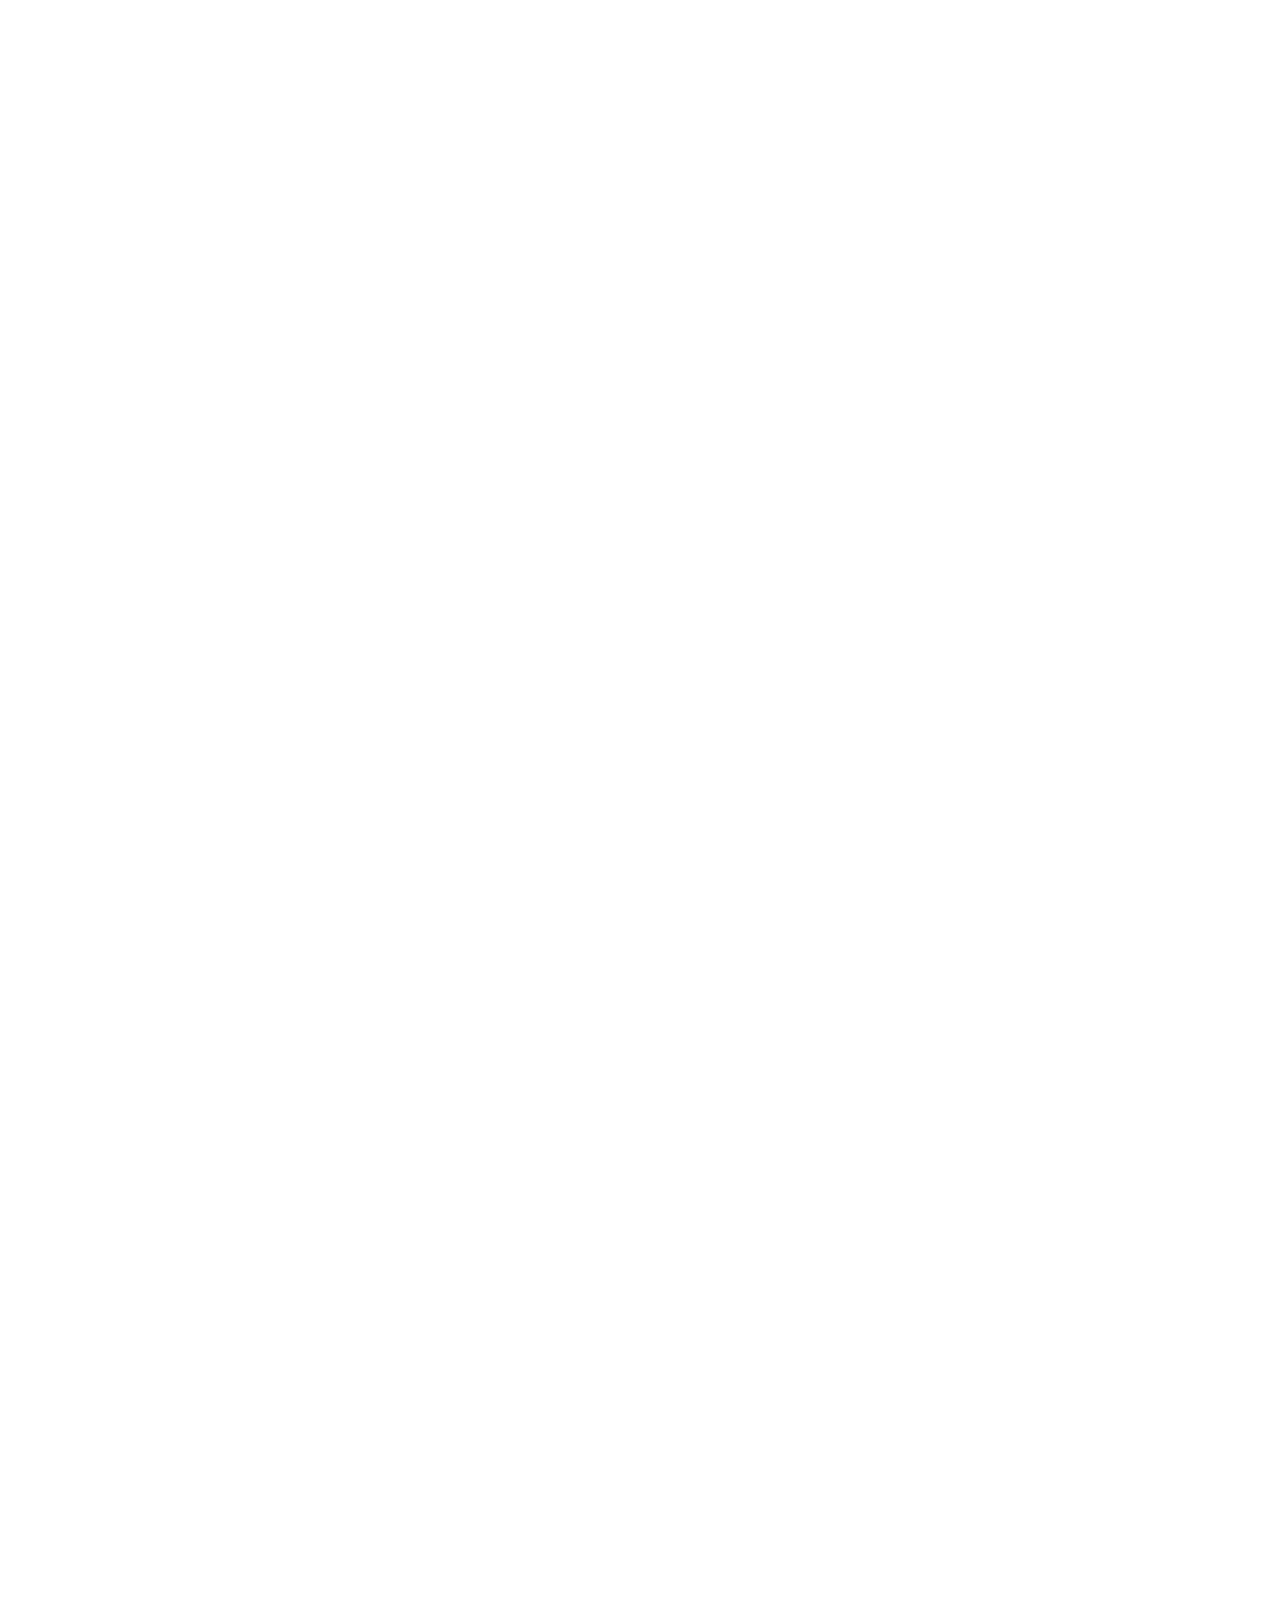
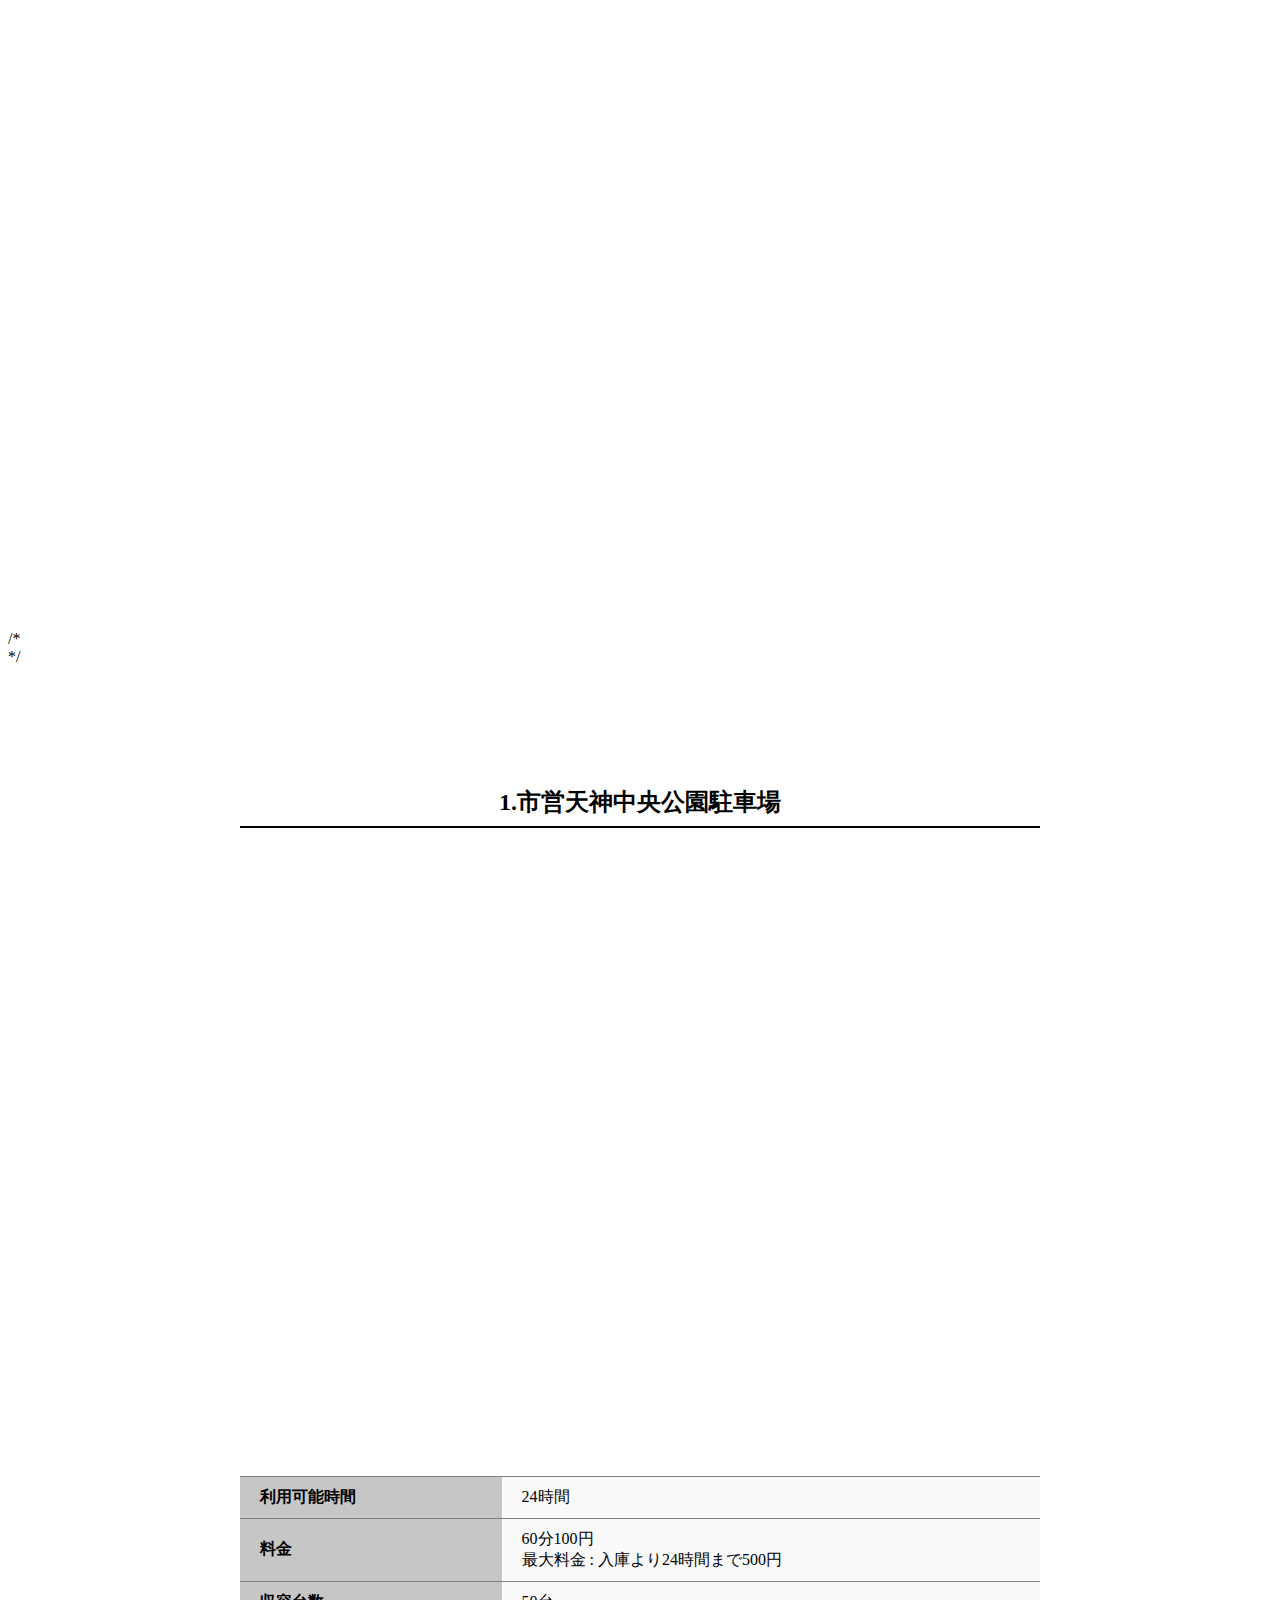
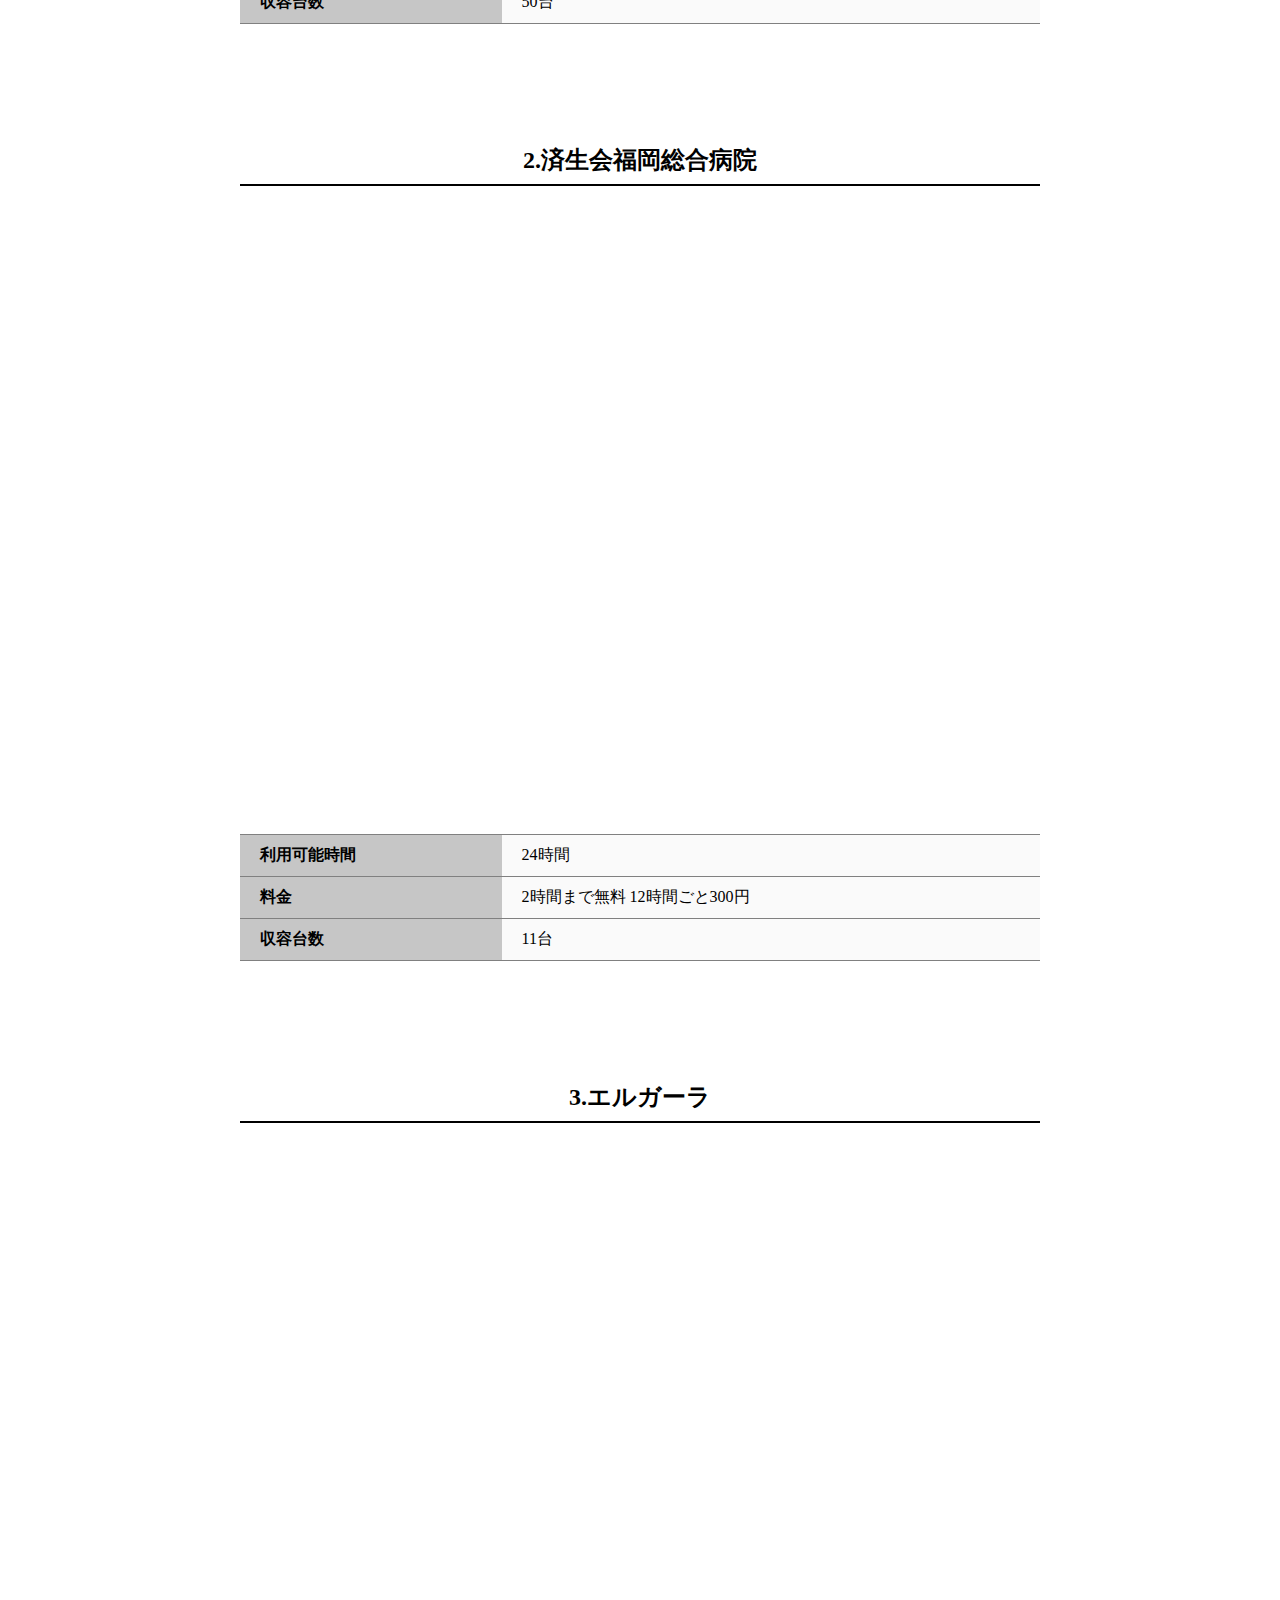
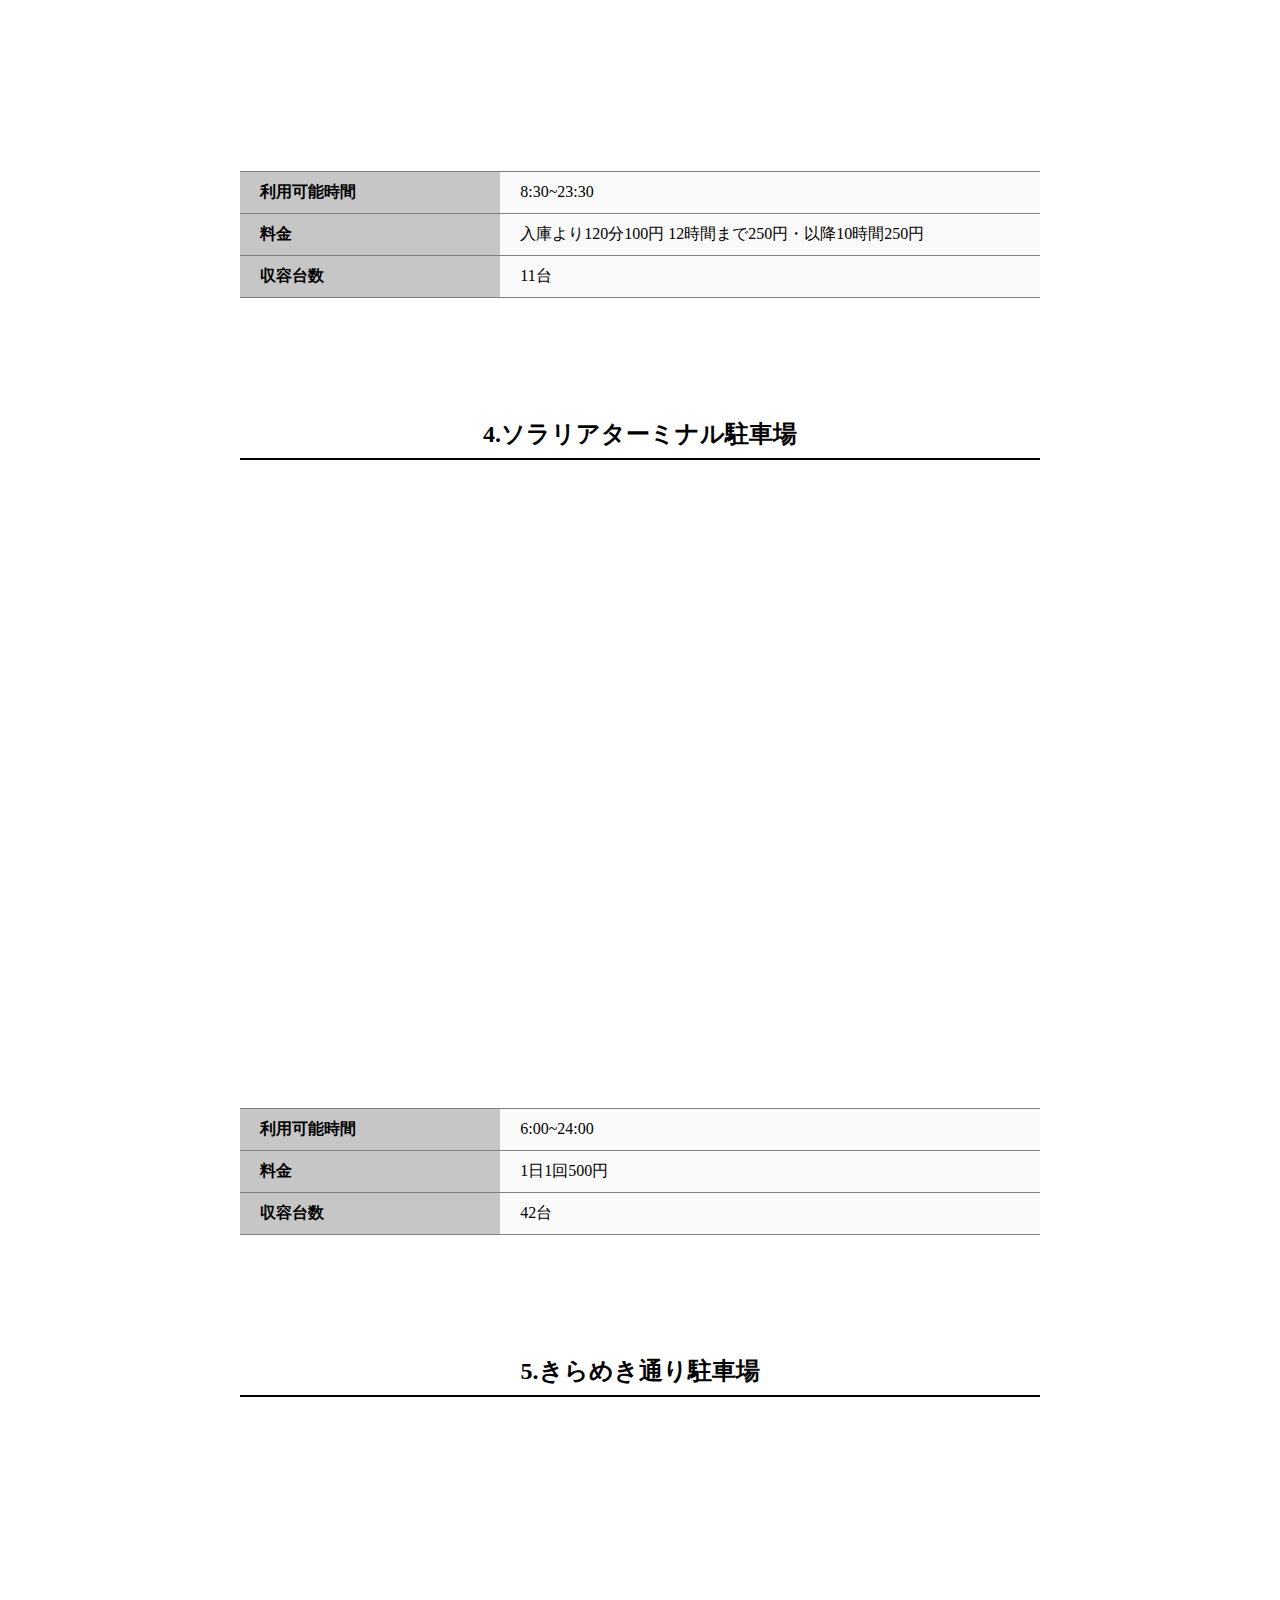
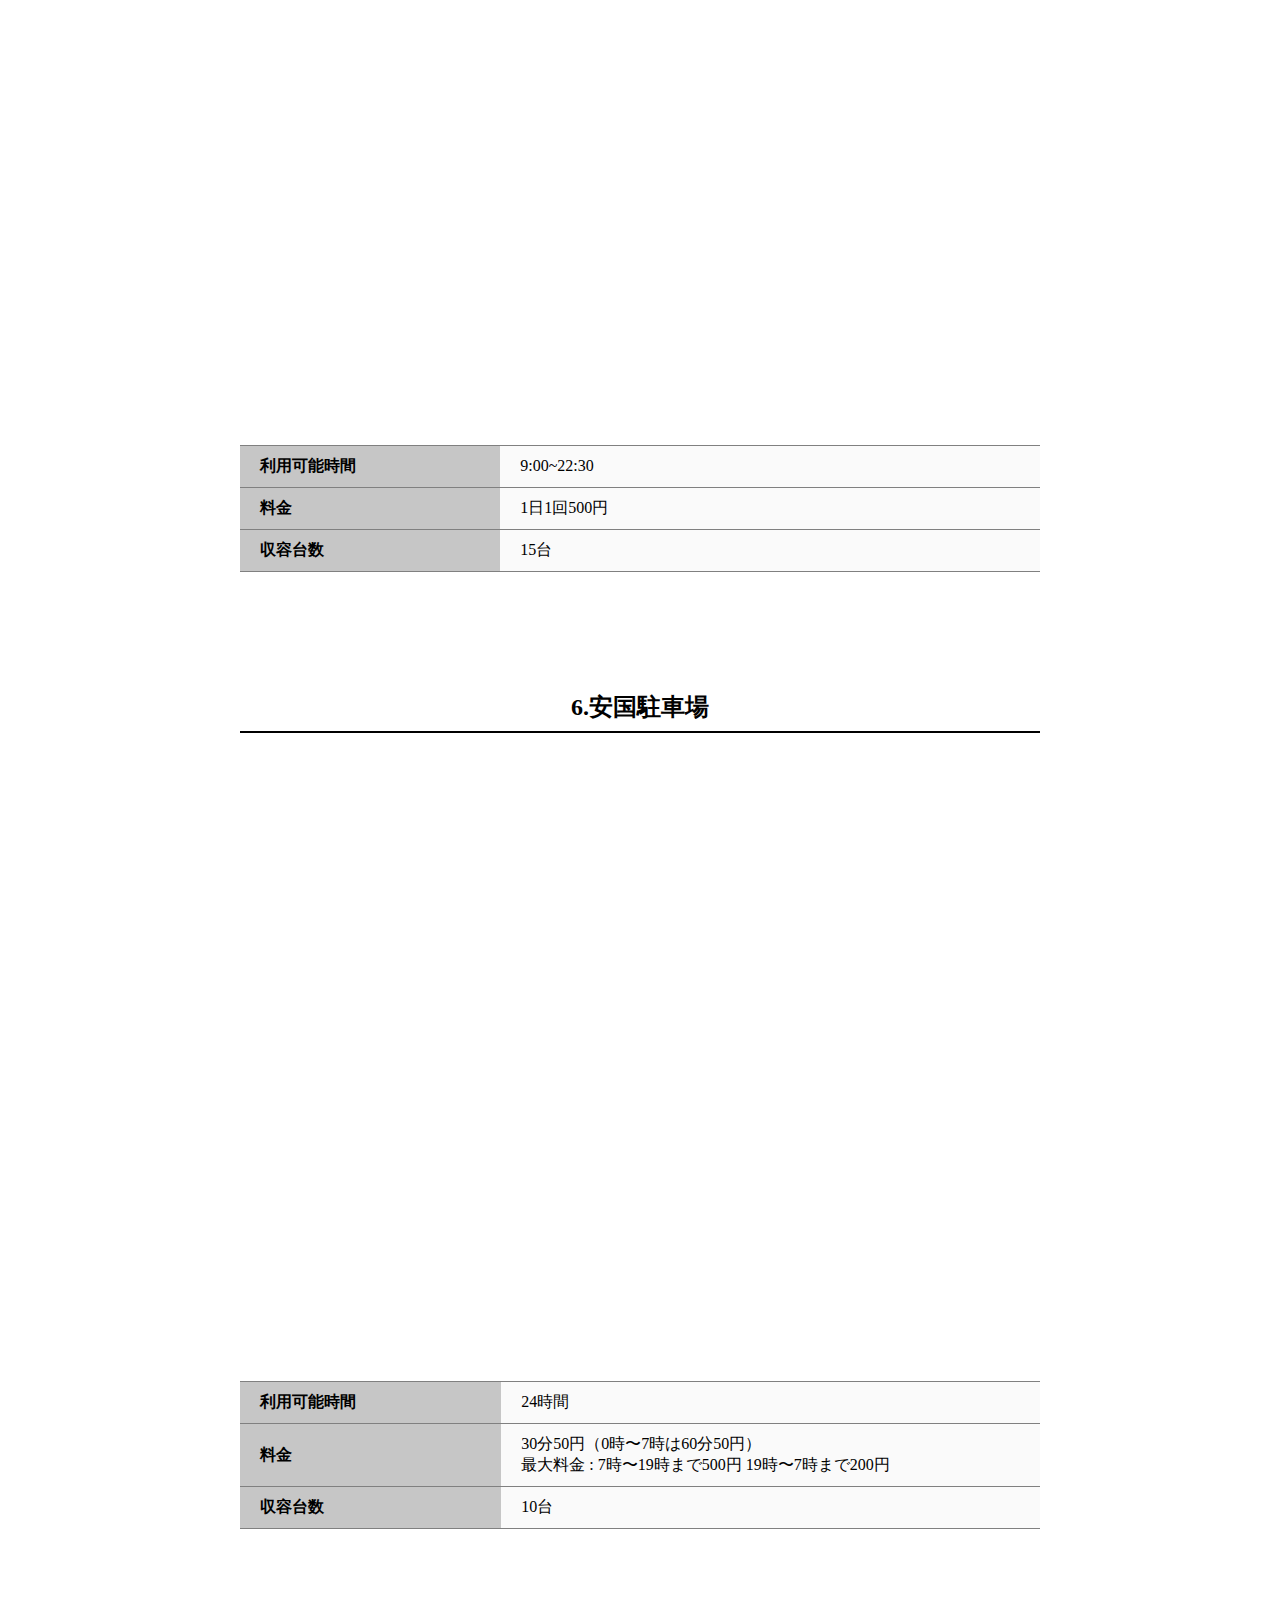
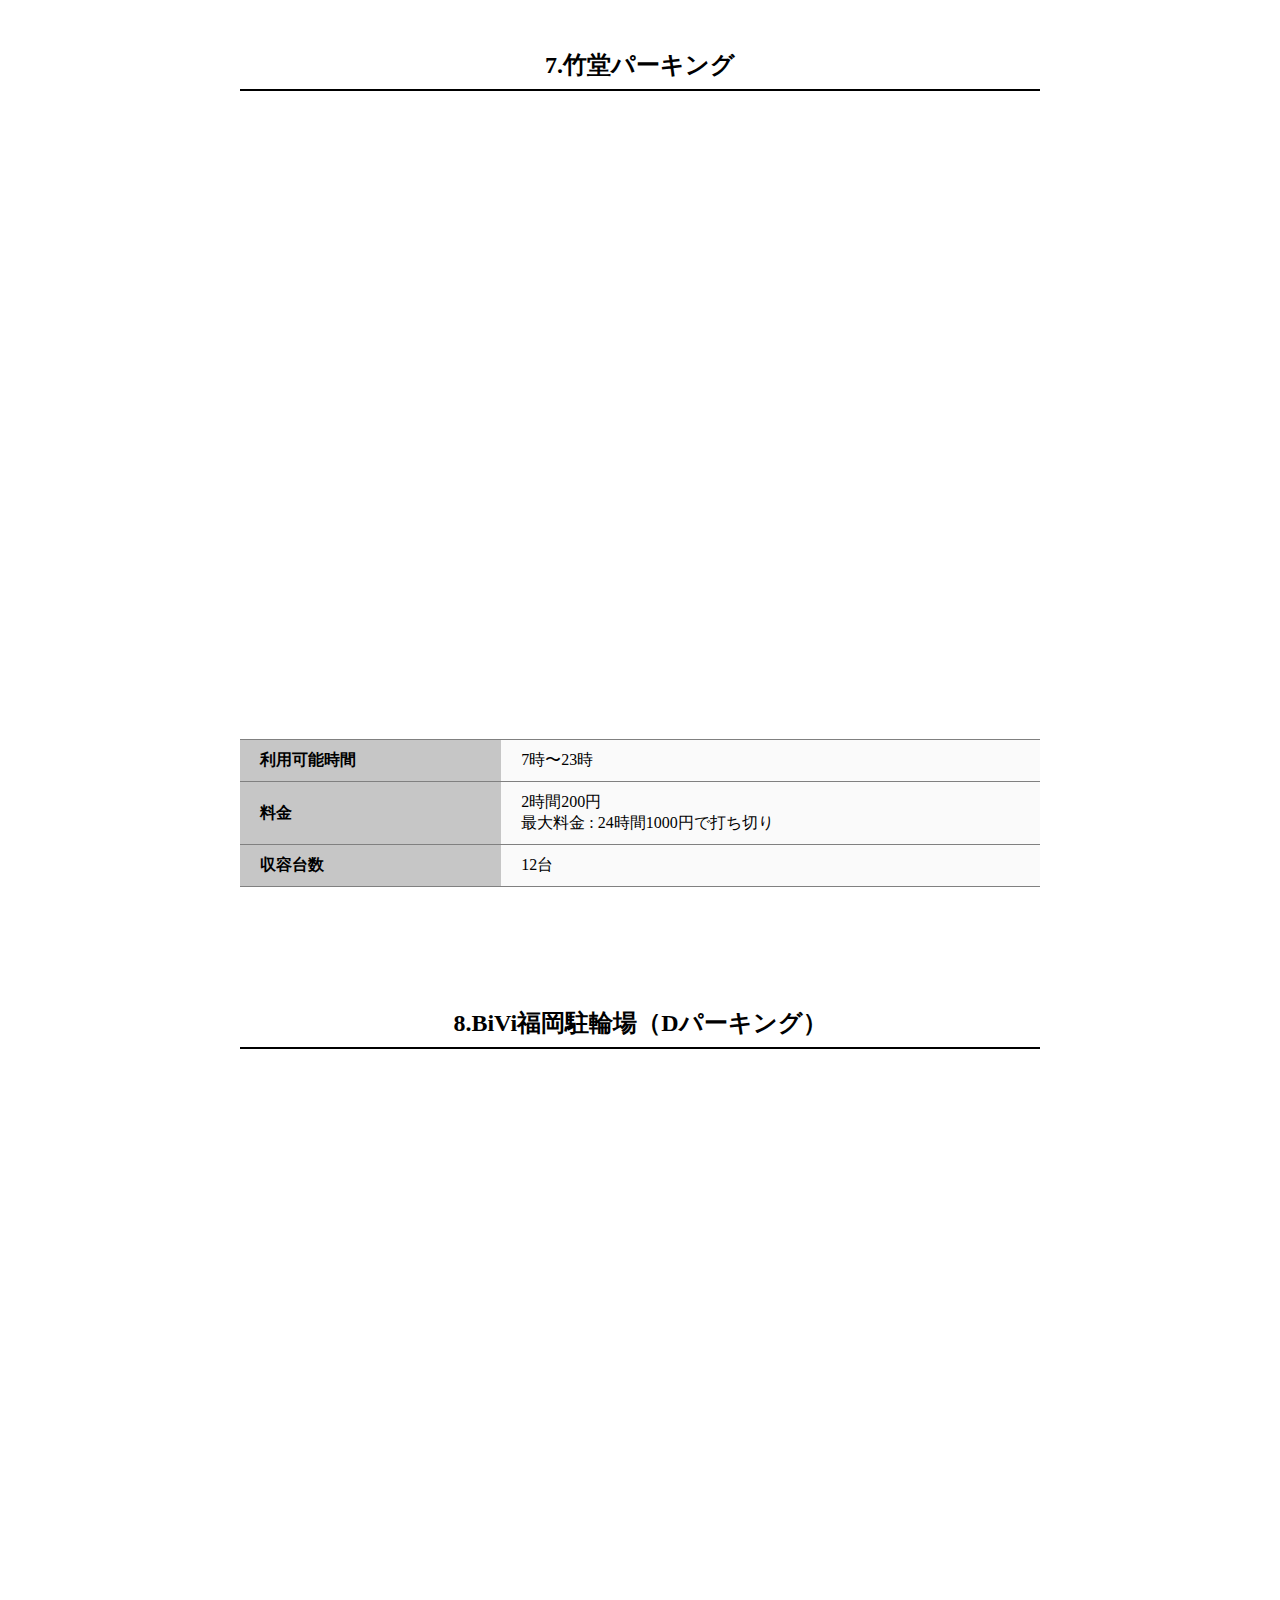
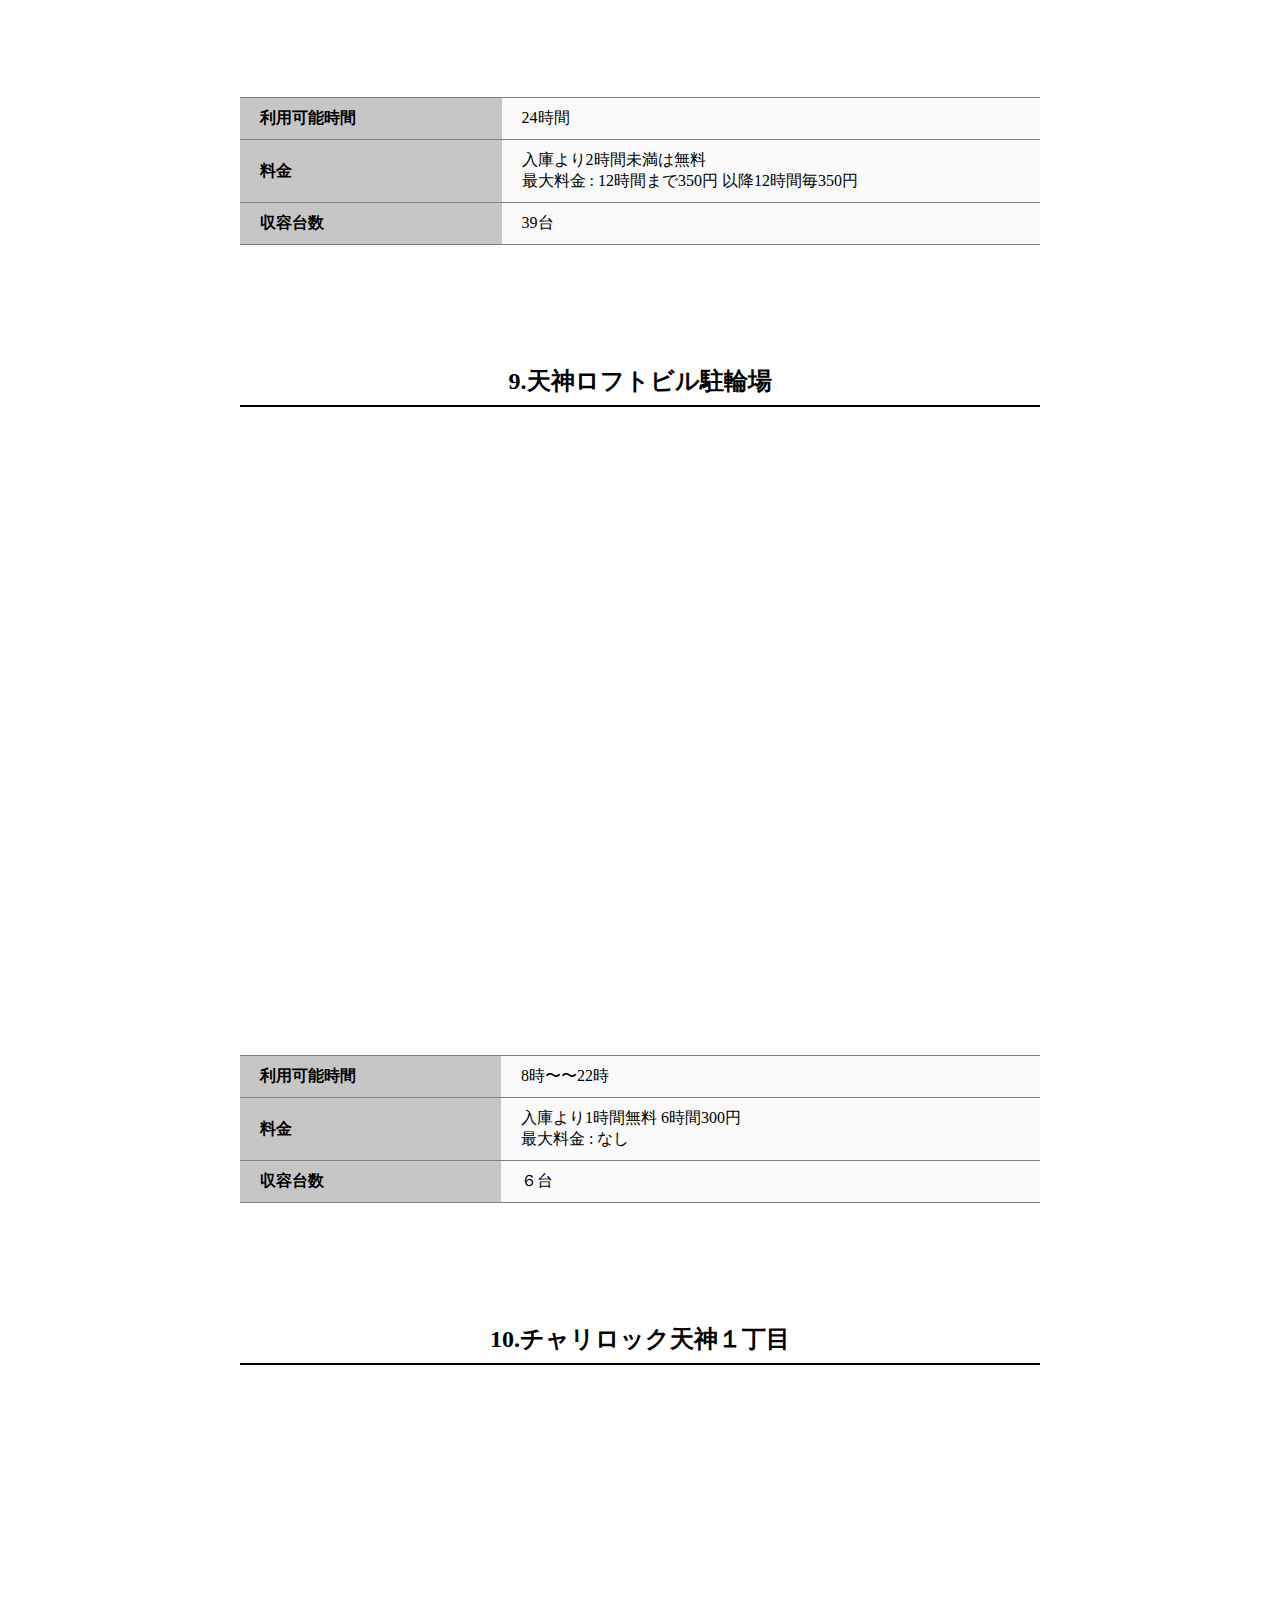
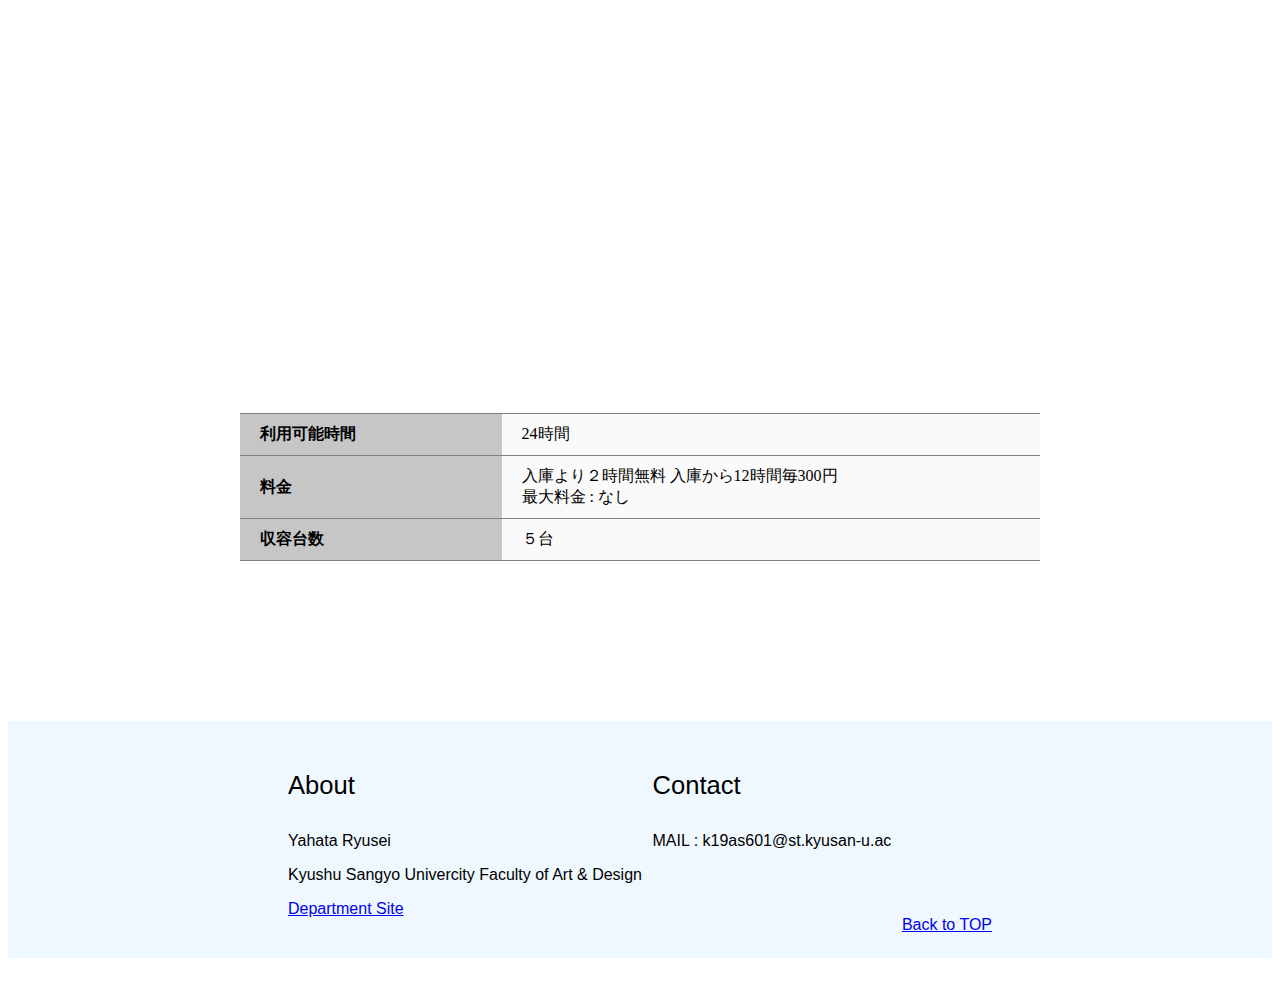
==== index.html @ 5621cada "Add files via upload" ====
<!DOCTYPE html>
<html lang="en">
<head>
    <meta charset="UTF-8">
    <meta http-equiv="X-UA-Compatible" content="IE=edge">
    <meta name="viewport" content="width=device-width, initial-scale=1.0">
    <title>Document</title>
    <link rel="stylesheet" href="/style.css">
</head>





<body>
<!----- header----->
<header>
<div>
    <div class="top"></div>
</div>
</header>
<!----- /header ----->


  <div class="mc"></div>


<!----- main ----->

/*<div class="map"></div>*/





<div class="section section2">

  <h2 class="heading2">1.市営天神中央公園駐車場</h2>
  <hr class="border"></hr>
  <iframe class="item01" src="https://www.google.com/maps/embed?pb=!1m18!1m12!1m3!1d3323.598754883705!2d130.39813933181128!3d33.58976578779549!2m3!1f0!2f0!3f0!3m2!1i1024!2i768!4f13.1!3m3!1m2!1s0x3541919055555555%3A0xfa662b167ee6c658!2z44K744Kk44Ov44OR44O844Kv5aSp56We5Lit5aSu5YWs5ZyS6aeQ6LuK5aC0!5e0!3m2!1sja!2sjp!4v1669303599847!5m2!1sja!2sjp" width="800" height="600" style="border:0;" allowfullscreen="" loading="lazy" referrerpolicy="no-referrer-when-downgrade"></iframe>
  <br>
  <table class="item02" cellpadding="10" style="border-collapse: collapse" border="1">
    <tr>
      <th class="cell1">利用可能時間</th> <td class="cell2">24時間</td>
    </tr>
    <tr>
      <th class="cell1">料金</th> <td class="cell2">60分100円<br>最大料金 : 入庫より24時間まで500円</td>
    </tr>
    <tr>
      <th class="cell1">収容台数</th> <td class="cell2">50台</td>
    </tr>
  </table>

</div>



<div class="section">

  <h2 class="heading2">2.済生会福岡総合病院</h2>
  <hr class="border"></hr>
  <iframe class="item01" src="https://www.google.com/maps/embed?pb=!1m18!1m12!1m3!1d3323.60826823227!2d130.40063301564697!3d33.589518849418624!2m3!1f0!2f0!3f0!3m2!1i1024!2i768!4f13.1!3m3!1m2!1s0x35419191a95bfb6f%3A0xc60cc40c04e38bcd!2z56aP5bKh55yM5riI55Sf5Lya56aP5bKh57eP5ZCI55eF6Zmi!5e0!3m2!1sja!2sjp!4v1666638099448!5m2!1sja!2sjp" width="800" height="600" style="border:0;" allowfullscreen="" loading="lazy" referrerpolicy="no-referrer-when-downgrade"></iframe>
  <br>
  <table class="item02" cellpadding="10" style="border-collapse: collapse" border="1">
    <tr>
      <th class="cell1">利用可能時間</th> <td class="cell2">24時間</td>
    </tr>
    <tr>
      <th class="cell1">料金</th> <td class="cell2">2時間まで無料 12時間ごと300円</td>
    </tr>
    <tr>
      <th class="cell1">収容台数</th> <td class="cell2">11台</td>
    </tr>
  </table>

</div>



<div class="section">

  <h2 class="heading2 f-item01">3.エルガーラ</h2>
  <hr class="border"></hr>
  <iframe class="f-item01" src="https://www.google.com/maps/embed?pb=!1m18!1m12!1m3!1d3323.623689734993!2d130.40007221564682!3d33.58911854943934!2m3!1f0!2f0!3f0!3m2!1i1024!2i768!4f13.1!3m3!1m2!1s0x3541918e76afe34b%3A0x6293c8d47492136b!2z44Ko44Or44Ks44O844Op6aeQ6Lyq5aC0!5e0!3m2!1sja!2sjp!4v1666638251024!5m2!1sja!2sjp" width="800" height="600" style="border:0;" allowfullscreen="" loading="lazy" referrerpolicy="no-referrer-when-downgrade"></iframe>
  <br>
  <table class="item02" cellpadding="10" style="border-collapse: collapse" border="1">
    <tr>
      <th class="cell1">利用可能時間</th> <td class="cell2">8:30~23:30</td>
    </tr>
    <tr>
      <th class="cell1">料金</th> <td class="cell2">入庫より120分100円 12時間まで250円・以降10時間250円</td>
    </tr>
    <tr>
      <th class="cell1">収容台数</th> <td class="cell2">11台</td>
    </tr>
  </table>

</div>



<div class="section">

  <h2 class="heading2">4.ソラリアターミナル駐車場</h2>
  <hr class="border"></hr>
  <iframe class="item01" src="https://www.google.com/maps/embed?pb=!1m18!1m12!1m3!1d3323.7502743621963!2d130.39947241744383!3d33.585832599999996!2m3!1f0!2f0!3f0!3m2!1i1024!2i768!4f13.1!3m3!1m2!1s0x3541918fc484d10f%3A0x6ce5e7a7a989fcd!2z44K944Op44Oq44Ki44K_44O844Of44OK44Or6aeQ6LuK5aC0!5e0!3m2!1sja!2sjp!4v1666638464992!5m2!1sja!2sjp" width="800" height="600" style="border:0;" allowfullscreen="" loading="lazy" referrerpolicy="no-referrer-when-downgrade"></iframe>
  <br>
  <table class="item02" cellpadding="10" style="border-collapse: collapse" border="1">
    <tr>
      <th class="cell1">利用可能時間</th> <td class="cell2">6:00~24:00</td>
    </tr>
    <tr>
      <th class="cell1">料金</th> <td class="cell2">1日1回500円</td>
    </tr>
    <tr>
      <th class="cell1">収容台数</th> <td class="cell2">42台</td>
    </tr>
  </table>

</div>



<div class="section">

  <h2 class="heading2">5.きらめき通り駐車場</h2>
  <hr class="border"></hr>
  <iframe class="item01" src="https://www.google.com/maps/embed?pb=!1m18!1m12!1m3!1d3323.631845382924!2d130.39607951564682!3d33.58890684945058!2m3!1f0!2f0!3f0!3m2!1i1024!2i768!4f13.1!3m3!1m2!1s0x354191858105a707%3A0xad2ea7263d4b80a2!2z44GN44KJ44KB44GN6YCa44KK6aeQ6LuK5aC0!5e0!3m2!1sja!2sjp!4v1666638617740!5m2!1sja!2sjp" width="800" height="600" style="border:0;" allowfullscreen="" loading="lazy" referrerpolicy="no-referrer-when-downgrade"></iframe>
  <br>
  <table class="item02" cellpadding="10" style="border-collapse: collapse" border="1">
    <tr>
      <th class="cell1">利用可能時間</th> <td class="cell2">9:00~22:30</td>
    </tr>
    <tr>
      <th class="cell1">料金</th> <td class="cell2">1日1回500円</td>
    </tr>
    <tr>
      <th class="cell1">収容台数</th> <td class="cell2">15台</td>
    </tr>
  </table>

</div>



<div class="section">

  <h2 class="heading2">6.安国駐車場</h2>
  <hr class="border"></hr>
  <iframe class="item01" src="https://www.google.com/maps/embed?pb=!1m18!1m12!1m3!1d3323.4509799997295!2d130.39390196520299!3d33.5936013807331!2m3!1f0!2f0!3f0!3m2!1i1024!2i768!4f13.1!3m3!1m2!1s0x3541918ea8ad8f8f%3A0x9926e0c162a96d80!2z5a6J5Zu96aeQ6LuK5aC0!5e0!3m2!1sja!2sjp!4v1669325269156!5m2!1sja!2sjp" width="800" height="600" style="border:0;" allowfullscreen="" loading="lazy" referrerpolicy="no-referrer-when-downgrade"></iframe>
  <br>
  <table class="item02" cellpadding="10" style="border-collapse: collapse" border="1">
    <tr>
      <th class="cell1">利用可能時間</th> <td class="cell2">24時間</td>
    </tr>
    <tr>
      <th class="cell1">料金</th> <td class="cell2">30分50円（0時〜7時は60分50円）<br>最大料金 : 7時〜19時まで500円 19時〜7時まで200円</td>
    </tr>
    <tr>
      <th class="cell1">収容台数</th> <td class="cell2">10台</td>
    </tr>
  </table>

</div>



<div class="section">

  <h2 class="heading2">7.竹堂パーキング</h2>
  <hr class="border"></hr>
  <iframe class="item01" src="https://www.google.com/maps/embed?pb=!1m18!1m12!1m3!1d3323.4284672147996!2d130.39697381520298!3d33.59418568073309!2m3!1f0!2f0!3f0!3m2!1i1024!2i768!4f13.1!3m3!1m2!1s0x3541918dbf21857f%3A0x486348857a444b63!2z56u55aCC44OR44O844Kt44Oz44Kw!5e0!3m2!1sja!2sjp!4v1669325439003!5m2!1sja!2sjp" width="800" height="600" style="border:0;" allowfullscreen="" loading="lazy" referrerpolicy="no-referrer-when-downgrade"></iframe>
  <br>
  <table class="item02" cellpadding="10" style="border-collapse: collapse" border="1">
    <tr>
      <th class="cell1">利用可能時間</th> <td class="cell2">7時〜23時</td>
    </tr>
    <tr>
      <th class="cell1">料金</th> <td class="cell2">2時間200円<br>最大料金 : 24時間1000円で打ち切り</td>
    </tr>
    <tr>
      <th class="cell1">収容台数</th> <td class="cell2">12台</td>
    </tr>
  </table>

</div>



<div class="section">

  <h2 class="heading2">8.BiVi福岡駐輪場（Dパーキング）</h2>
  <hr class="border"></hr>
  <iframe class="item01" src="https://www.google.com/maps/embed?pb=!1m18!1m12!1m3!1d3323.786050629125!2d130.40040041564677!3d33.58490384965905!2m3!1f0!2f0!3f0!3m2!1i1024!2i768!4f13.1!3m3!1m2!1s0x3541917854c12d2d%3A0xc56556d56a309c7d!2zROODkeODvOOCreODs-OCsCBCaVZp56aP5bKh6aeQ6LuK5aC0!5e0!3m2!1sja!2sjp!4v1669327735236!5m2!1sja!2sjp" width="800" height="600" style="border:0;" allowfullscreen="" loading="lazy" referrerpolicy="no-referrer-when-downgrade"></iframe>
  <br>
  <table class="item02" cellpadding="10" style="border-collapse: collapse" border="1">
    <tr>
      <th class="cell1">利用可能時間</th> <td class="cell2">24時間</td>
    </tr>
    <tr>
      <th class="cell1">料金</th> <td class="cell2">入庫より2時間未満は無料 <br>最大料金 : 12時間まで350円 以降12時間毎350円</td>
    </tr>
    <tr>
      <th class="cell1">収容台数</th> <td class="cell2">39台</td>
    </tr>
  </table>

</div>



<div class="section">

  <h2 class="heading2">9.天神ロフトビル駐輪場</h2>
  <hr class="border"></hr>
  <iframe class="item01" src="https://www.google.com/maps/embed?pb=!1m18!1m12!1m3!1d3323.7070778431803!2d130.39939071564692!3d33.586953949552445!2m3!1f0!2f0!3f0!3m2!1i1024!2i768!4f13.1!3m3!1m2!1s0x3541919aa5338789%3A0x17f7d189d3c6259b!2z5aSp56We44Ot44OV44OI44OT44Or6aeQ6Lyq5aC0!5e0!3m2!1sja!2sjp!4v1669327579893!5m2!1sja!2sjp" width="800" height="600" style="border:0;" allowfullscreen="" loading="lazy" referrerpolicy="no-referrer-when-downgrade"></iframe>
  <br>
  <table class="item02" cellpadding="10" style="border-collapse: collapse" border="1">
    <tr>
      <th class="cell1">利用可能時間</th> <td class="cell2">8時〜〜22時</td>
    </tr>
    <tr>
      <th class="cell1">料金</th> <td class="cell2">入庫より1時間無料 6時間300円 <br>最大料金 : なし</td>
    </tr>
    <tr>
      <th class="cell1">収容台数</th> <td class="cell2">６台</td>
    </tr>
  </table>

</div>



<div class="section">

  <h2 class="heading2">10.チャリロック天神１丁目</h2>
  <hr class="border"></hr>
  <iframe class="item01" src="https://www.google.com/maps/embed?pb=!1m18!1m12!1m3!1d3323.6170095436332!2d130.40105491564685!3d33.58929194943058!2m3!1f0!2f0!3f0!3m2!1i1024!2i768!4f13.1!3m3!1m2!1s0x3541919107592c2b%3A0x986080f28ad71c36!2z44OB44Oj44Oq44Ot44OD44Kv5aSp56We77yR5LiB55uu!5e0!3m2!1sja!2sjp!4v1669327508795!5m2!1sja!2sjp" width="800" height="600" style="border:0;" allowfullscreen="" loading="lazy" referrerpolicy="no-referrer-when-downgrade"></iframe>
  <br>
  <table class="item02" cellpadding="10" style="border-collapse: collapse" border="1">
    <tr>
      <th class="cell1">利用可能時間</th> <td class="cell2">24時間</td>
    </tr>
    <tr>
      <th class="cell1">料金</th> <td class="cell2">入庫より２時間無料 入庫から12時間毎300円 <br>最大料金 : なし</td>
    </tr>
    <tr>
      <th class="cell1">収容台数</th> <td class="cell2">５台</td>
    </tr>
  </table>

</div>
<!----- /main ----->




<!----- footer ----->
<footer>
  <div class="footer_wrap">

    <div class="footer_col01">
      <p class="ttl">About</p>
      <p>Yahata Ryusei</p>
      <P class="add">Kyushu Sangyo Univercity Faculty of Art & Design</P>
      <p class="mail">
        <a href="https://design.kyusan-u.ac.jp/socialdesign/?%E7%9F%A2%E5%B9%A1%E9%BE%8D%E6%98%9F">Department Site</a>
      </p>
    </div>

    <div class="footer_col02">
      <p class="ttl">Contact</p>
      <p>
        MAIL : k19as601@st.kyusan-u.ac</a>
      </p>
    </div>

    <div class="footer_col03">
      <a href="#">Back to TOP</a>
    </div>

  </div>
</footer>
<!----- /footer ----->
</body>





</html>
---- style.css ----
.top{
    background-size: cover;
    width: 100%;
    height: 1000px;
    margin: 20px 0px 10px 0px;
    background-image: url("top.png");
    background-repeat: no-repeat;
    background-position: center center; 
    }


.mc{
    background-image: url("mc.JPG");
    background-repeat: no-repeat;
    background-size: cover;
    background-position: center center; 
    background-attachment: fixed;
    width: 100%;
    height: 1200px;

}

/*.map{
    background-image: url("map.png");
    background-repeat: no-repeat;
    background-position: center center; 

    display: flex;
    flex-direction: column;
    align-items: center;
    width: 100%;
    height:2000;
    margin-top: 100px;
}*/


.section {
    display: flex;
    flex-direction: column;
    align-items: center;
    margin-bottom: 100px;
    
}

.section{
    margin-top: 100px;
}

.border{
    width: 800px;
    height: 2px;
    border: none;
    background-color: rgb(0, 0, 0);
    margin-bottom: 30px;

}

.item02{
    border-left: none ;
    border-right: none;
    width: 800px;

}

.cell1{
    background-color:rgb(198, 198, 198);
    border-left: none;
    border-right: none;
    text-align: left;
    width: 250px;
    padding-left: 20px;
}

.cell2{
    background-color:rgb(250, 250, 250);
    border-left: none;
    border-right: none;
    text-align: left;
    width: 550px;
    padding-left: 20px;
}



.heading2{
    
    margin-bottom: 0px;
}
















.footer_wrap{
    background-color: aliceblue;
    display: flex;
    -webkit-box-pack: justify;
    justify-content: space-between;
    flex-direction: row;

    margin-top: 160px;
    margin-bottom: 32px;
    padding: 24px;

    font-family: Arial, Helvetica, sans-serif;
}

.ttl{
    font-size: 1.6rem;
    margin-bottom: 32px;
}

.add{
    margin-bottom: 16px;
}
.footer_col01{
    margin-left: 256px;
    }
.footer_col02{

}

.footer_col03{
    margin-right: 256px;
    align-self: flex-end;
}
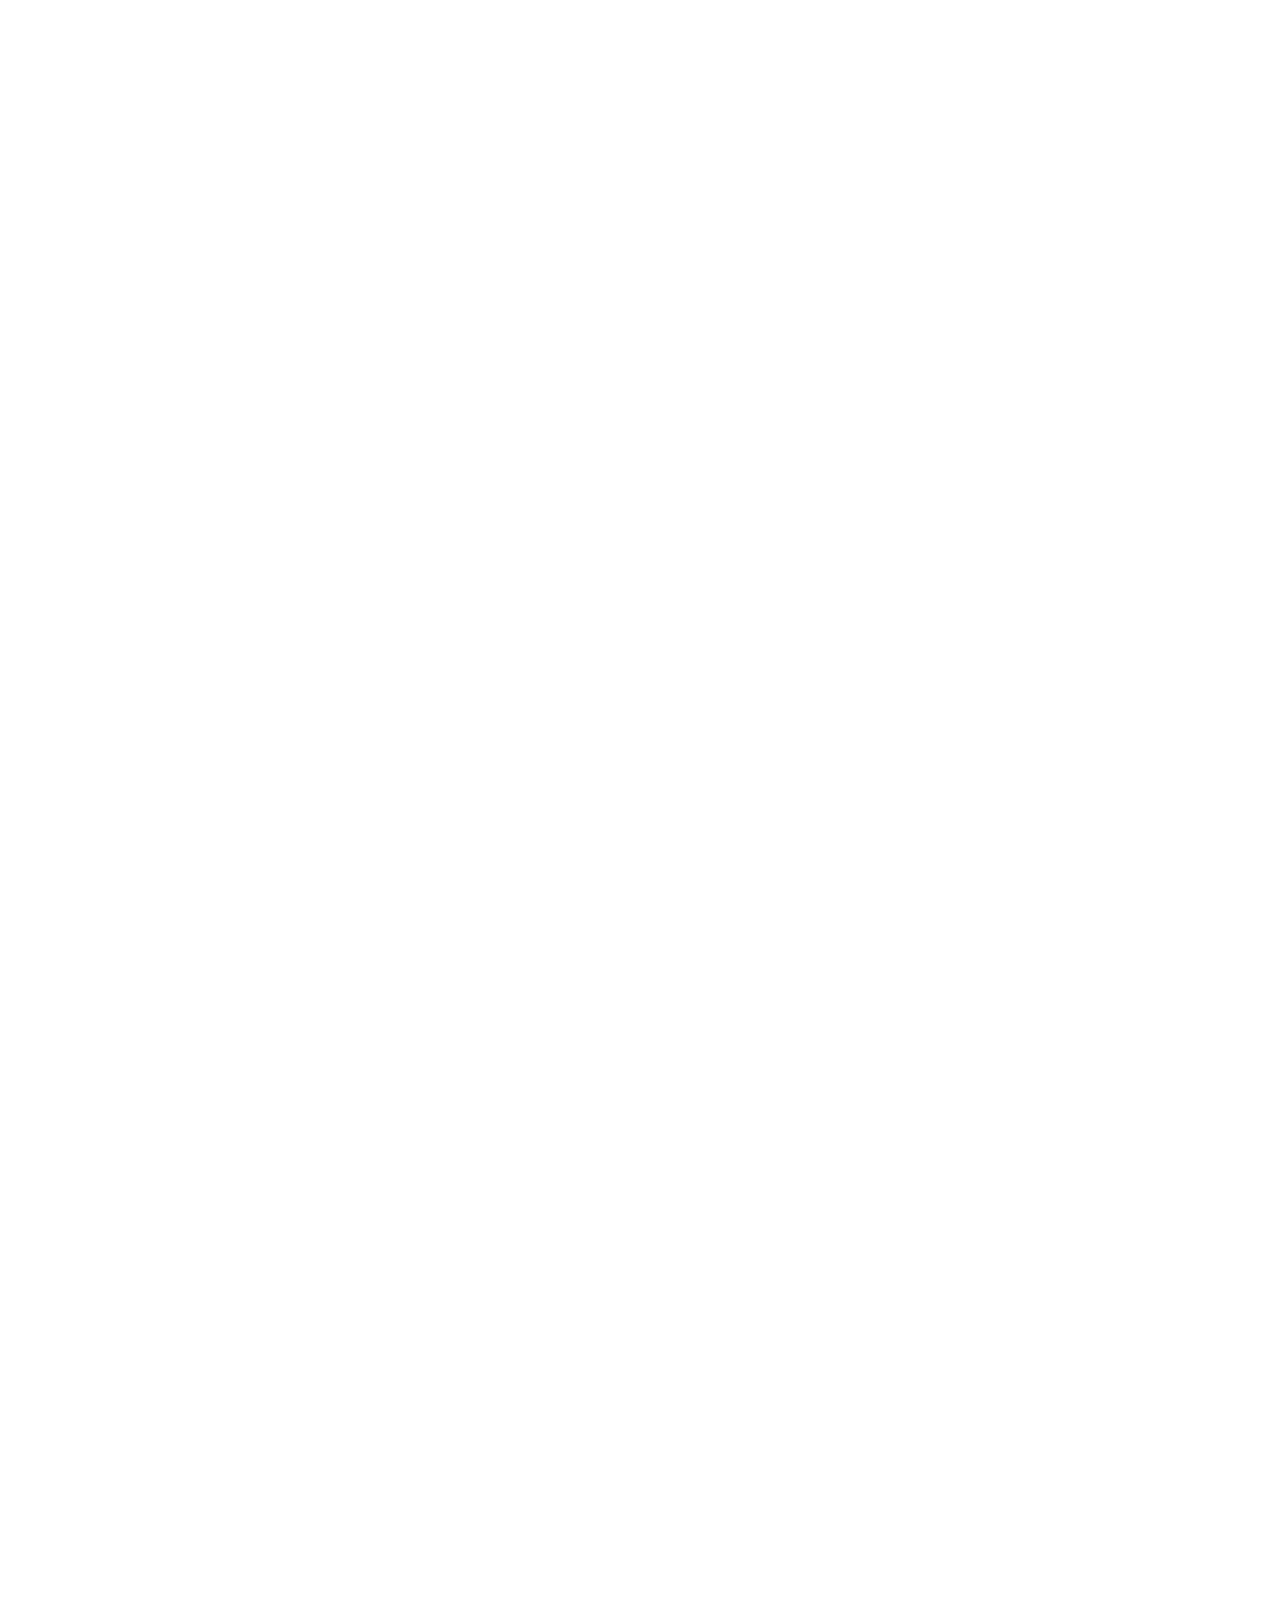
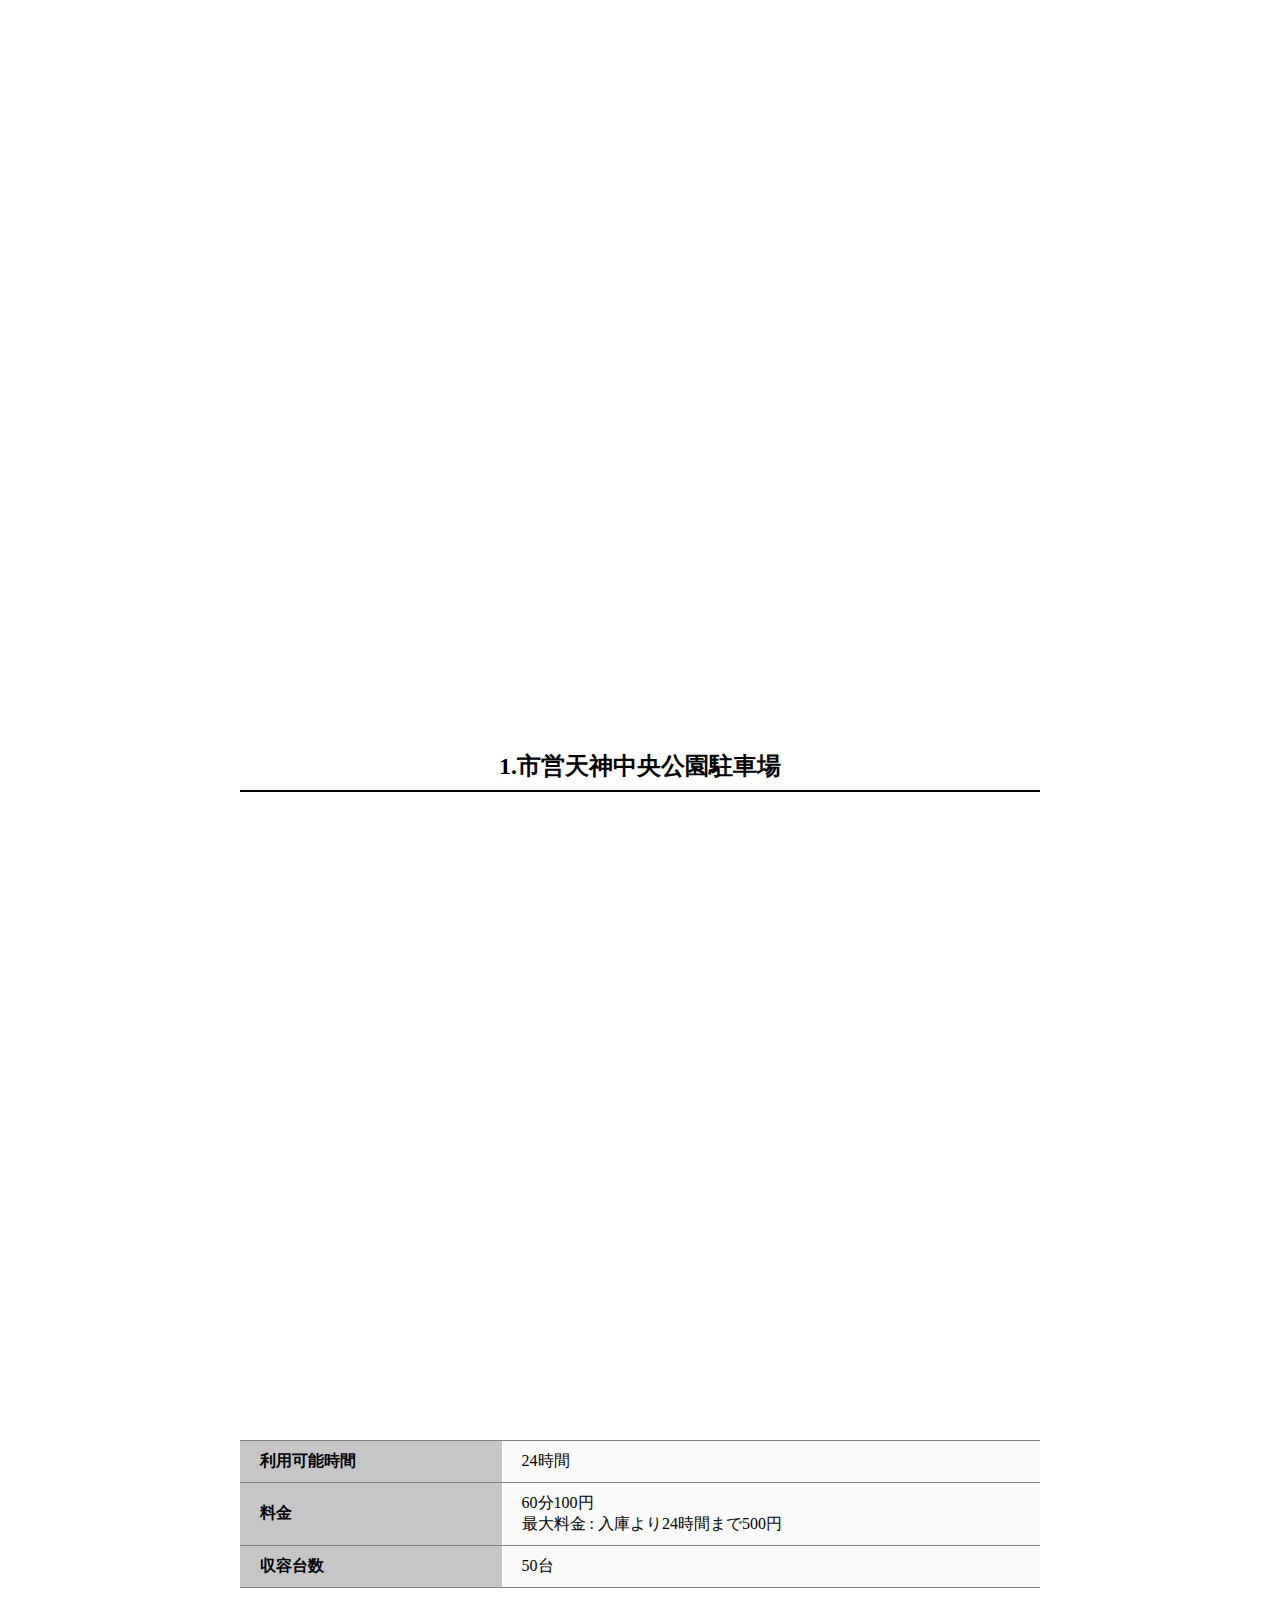
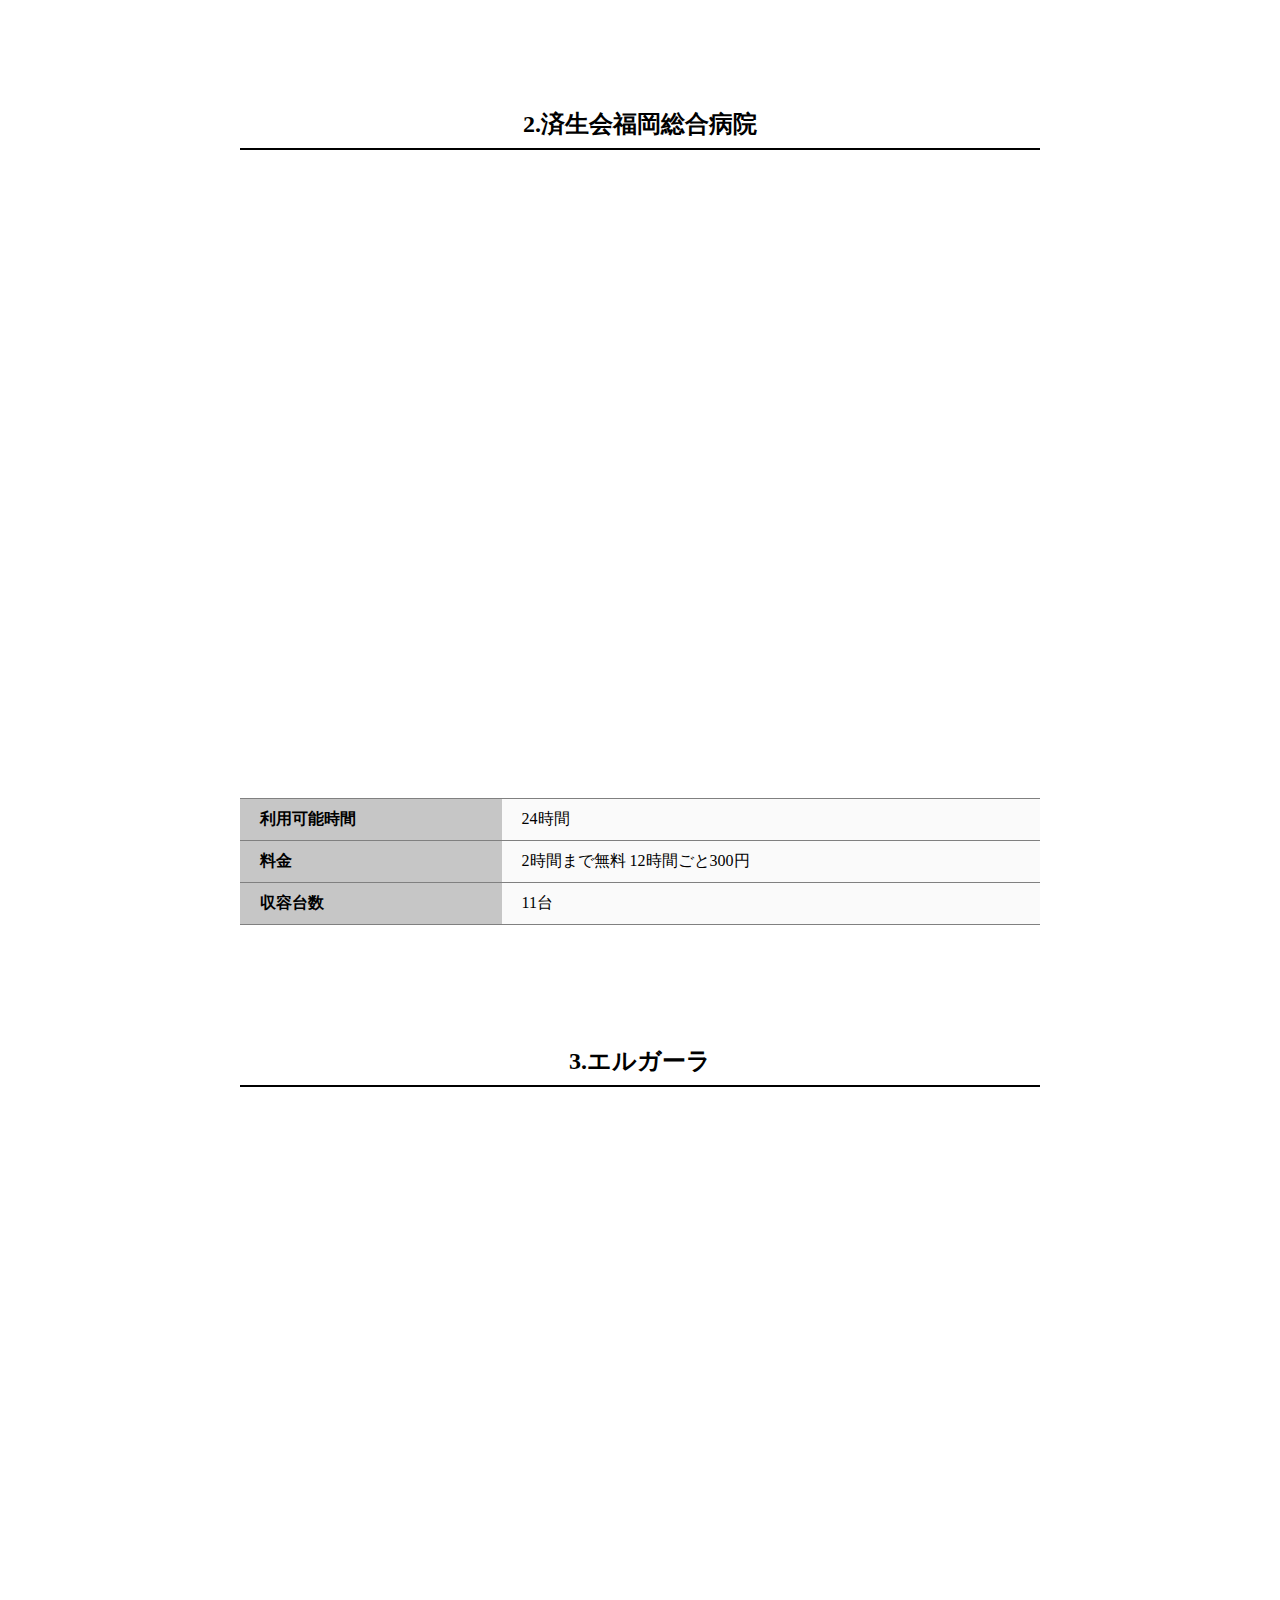
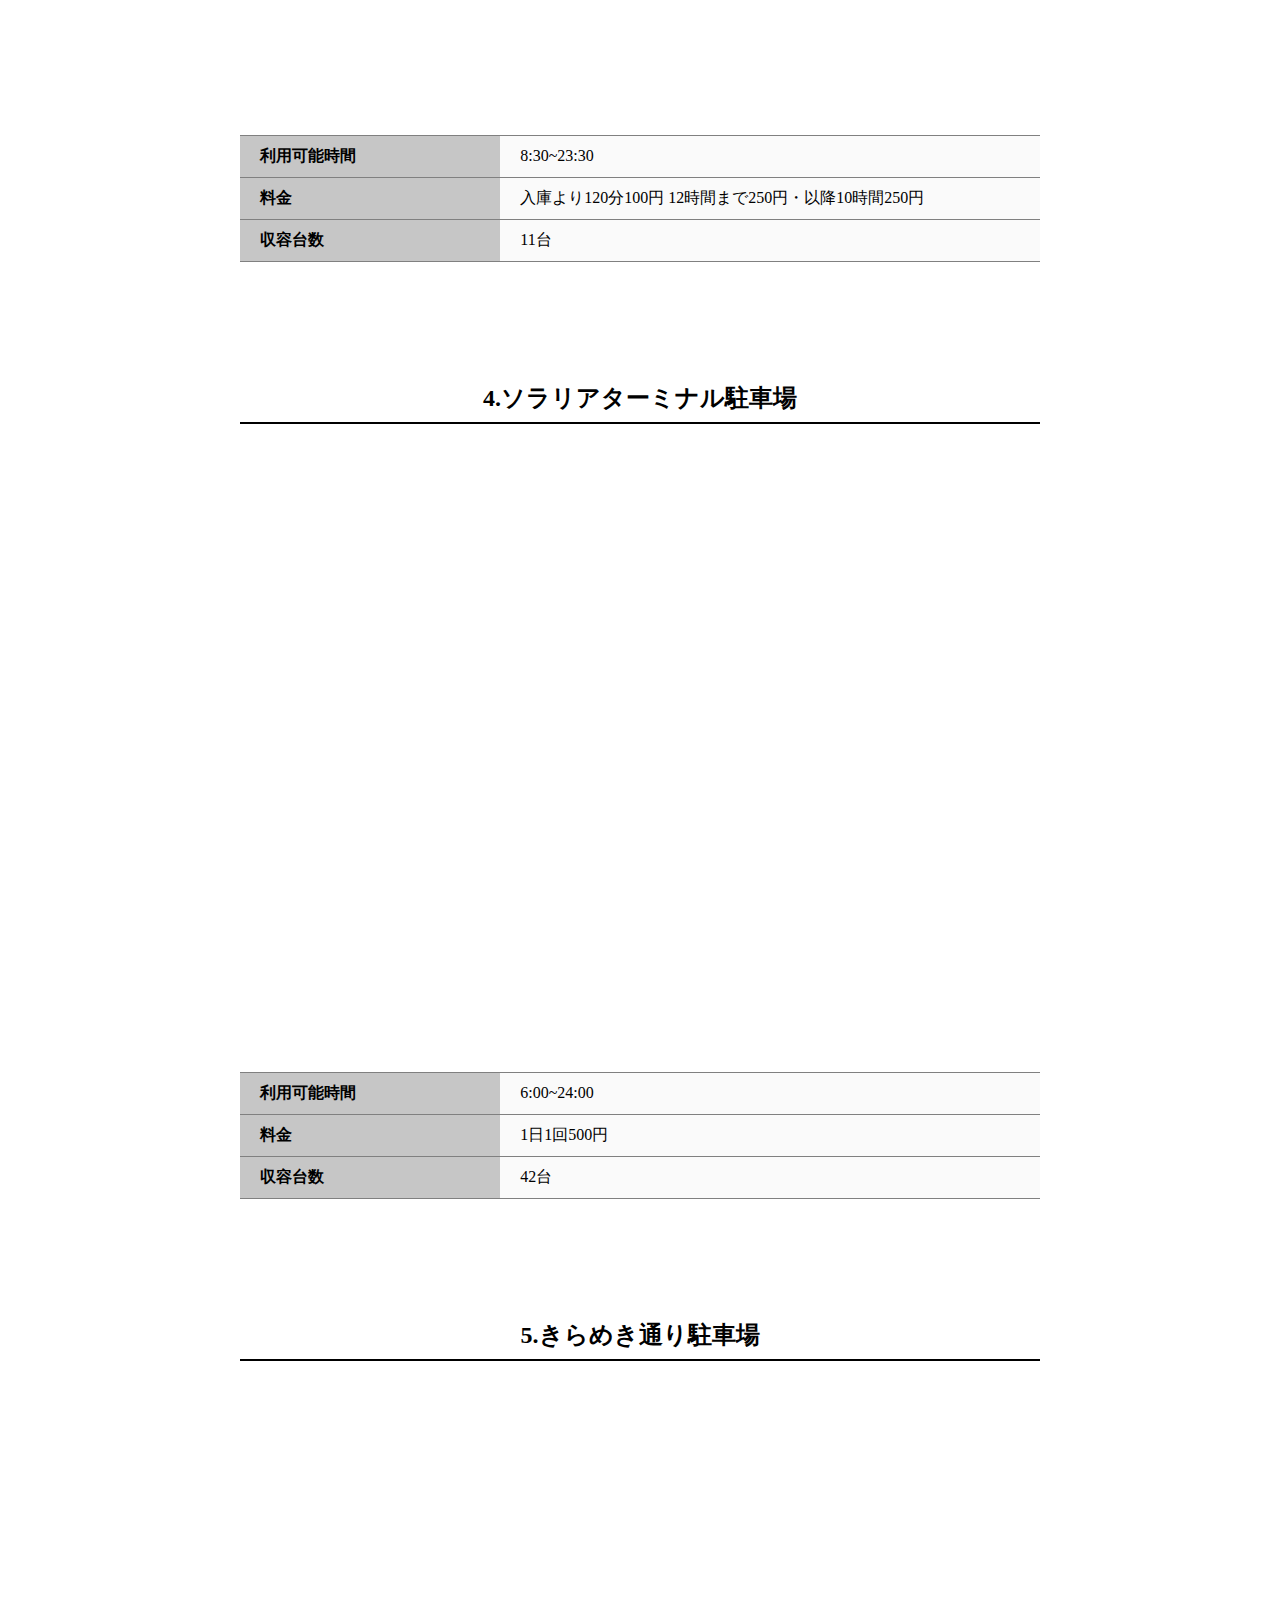
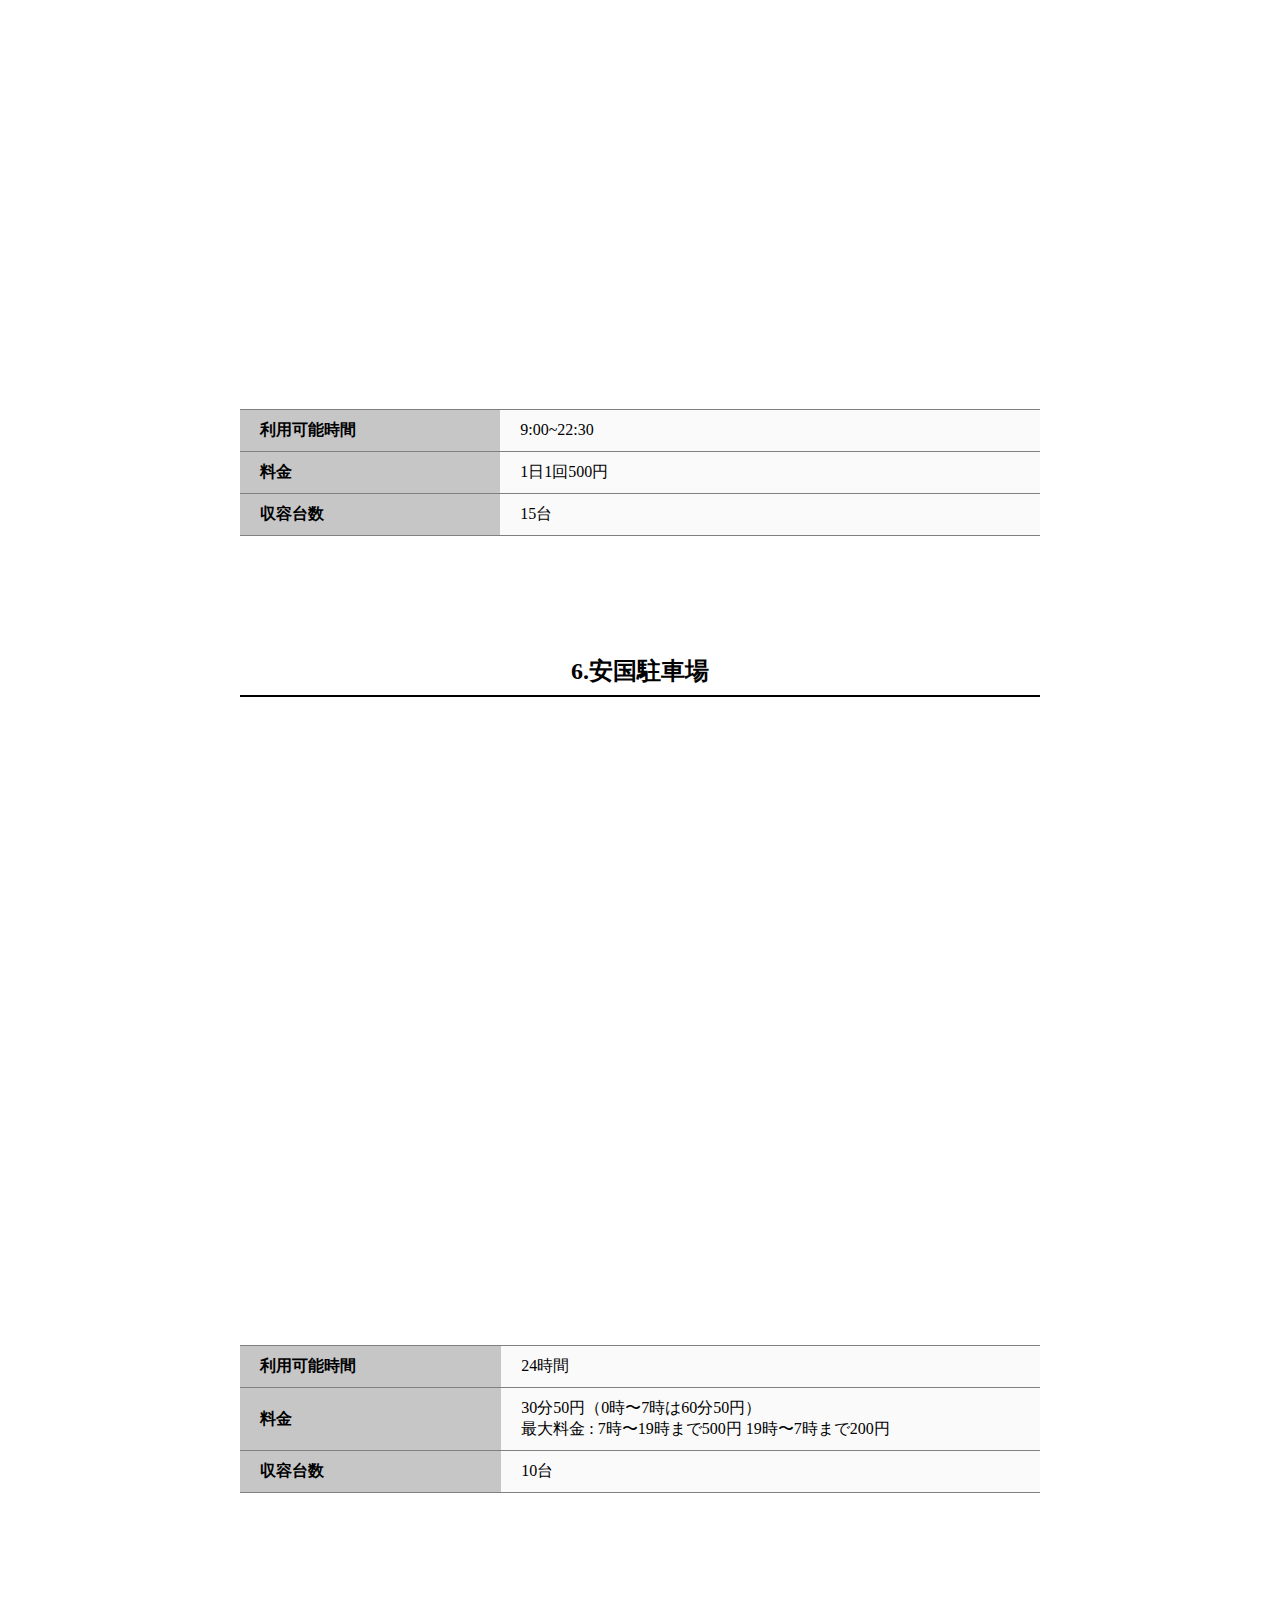
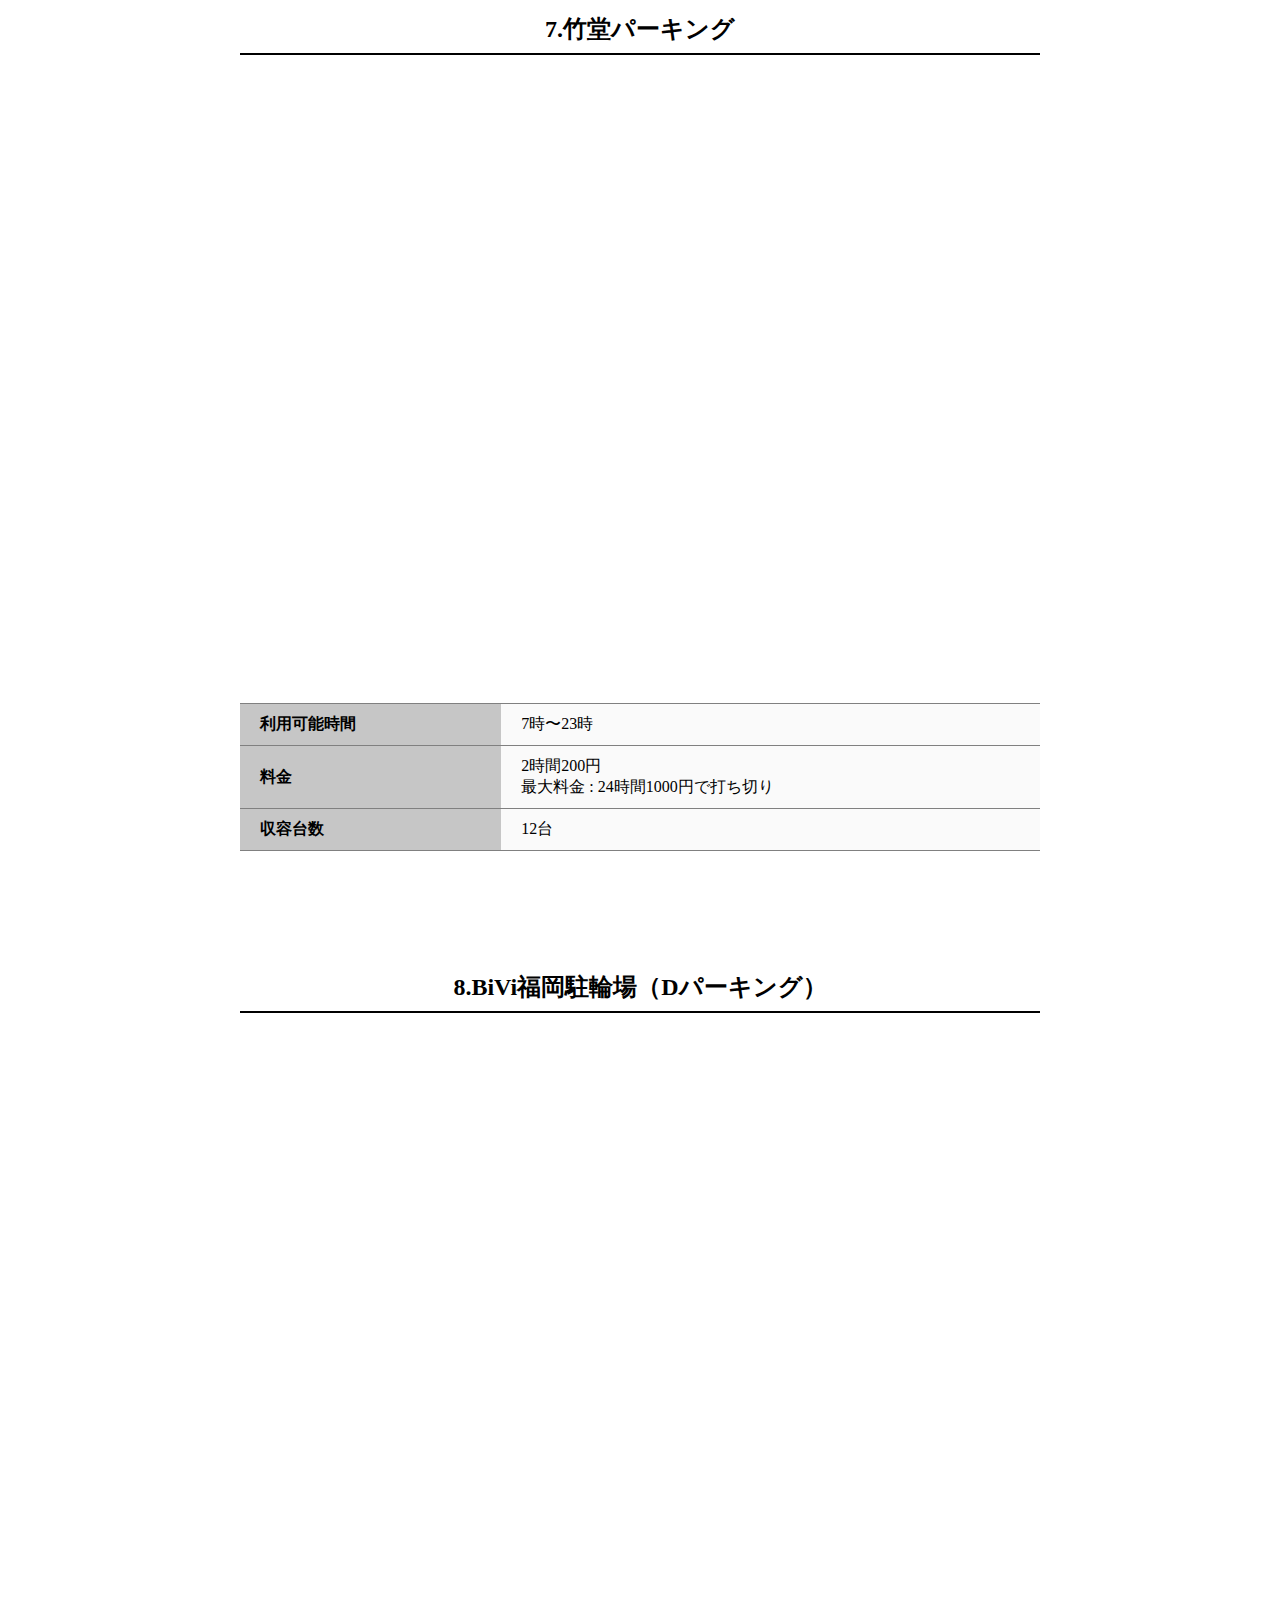
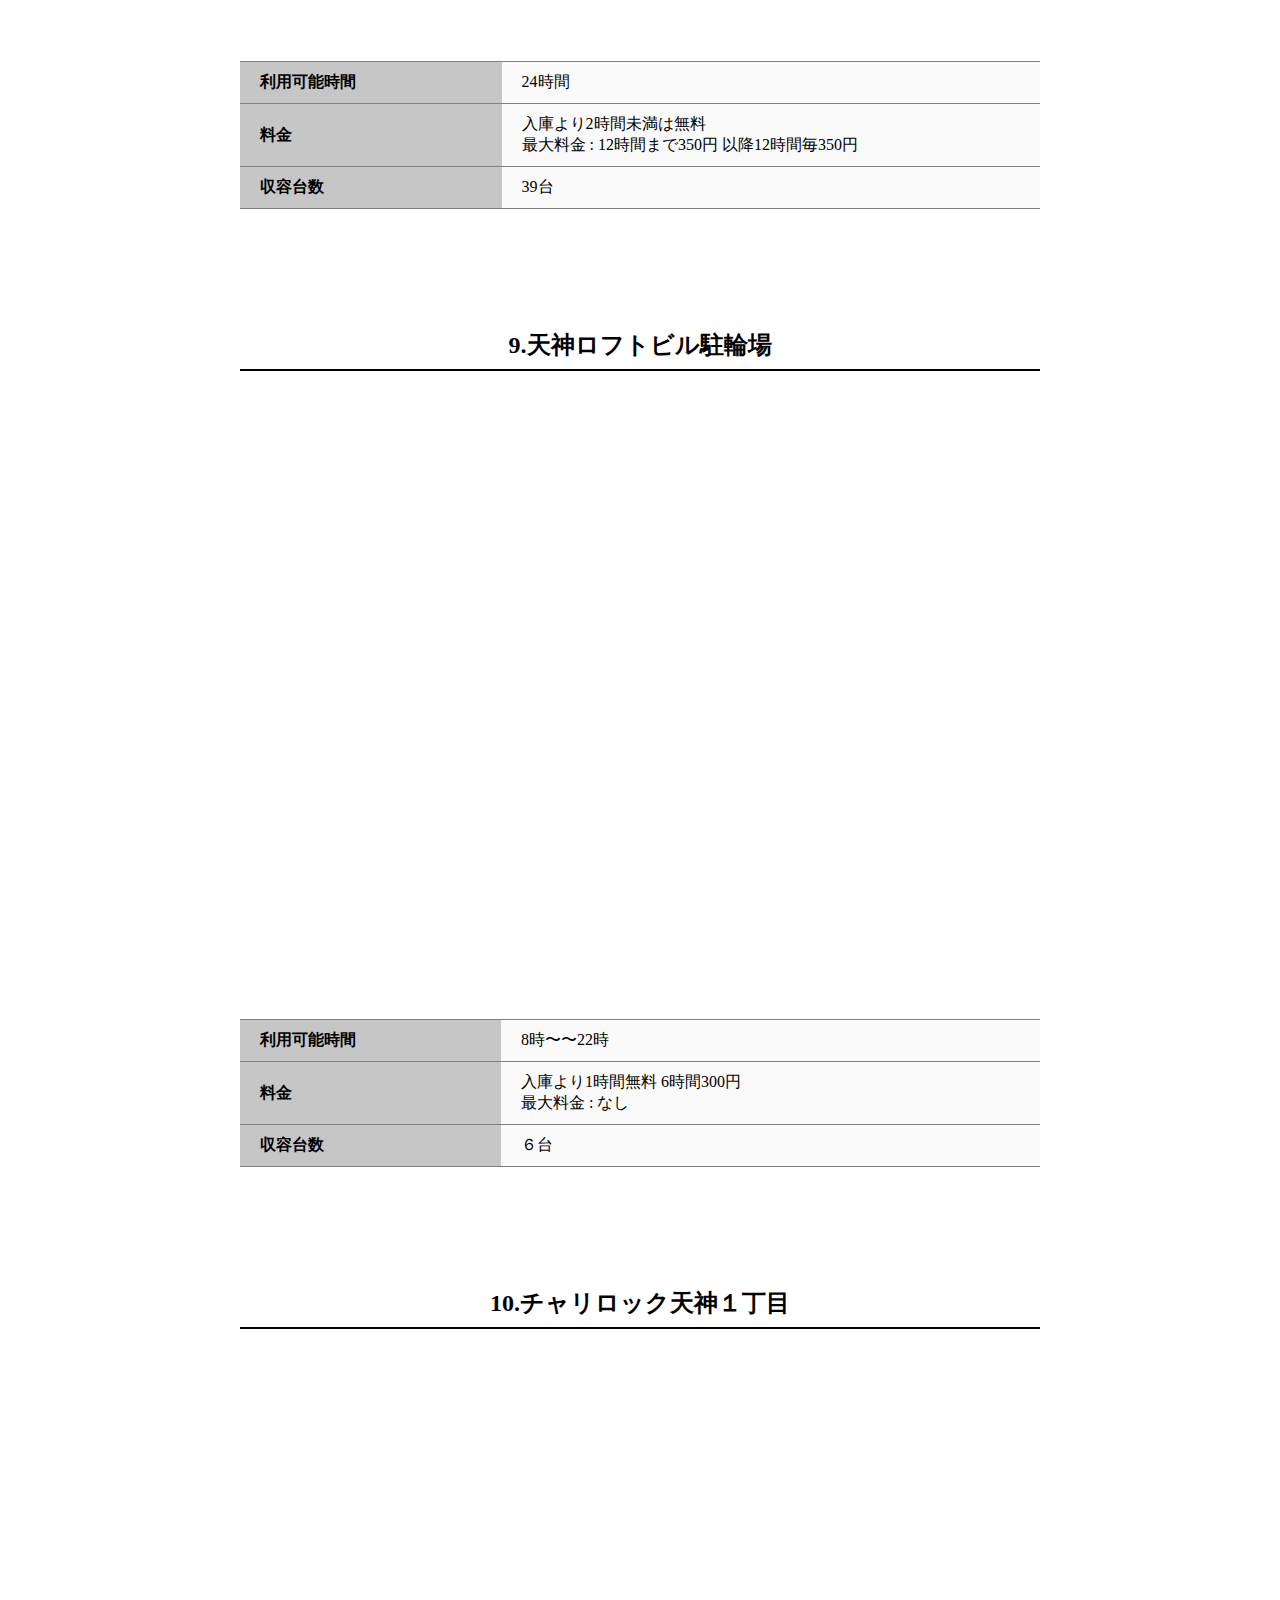
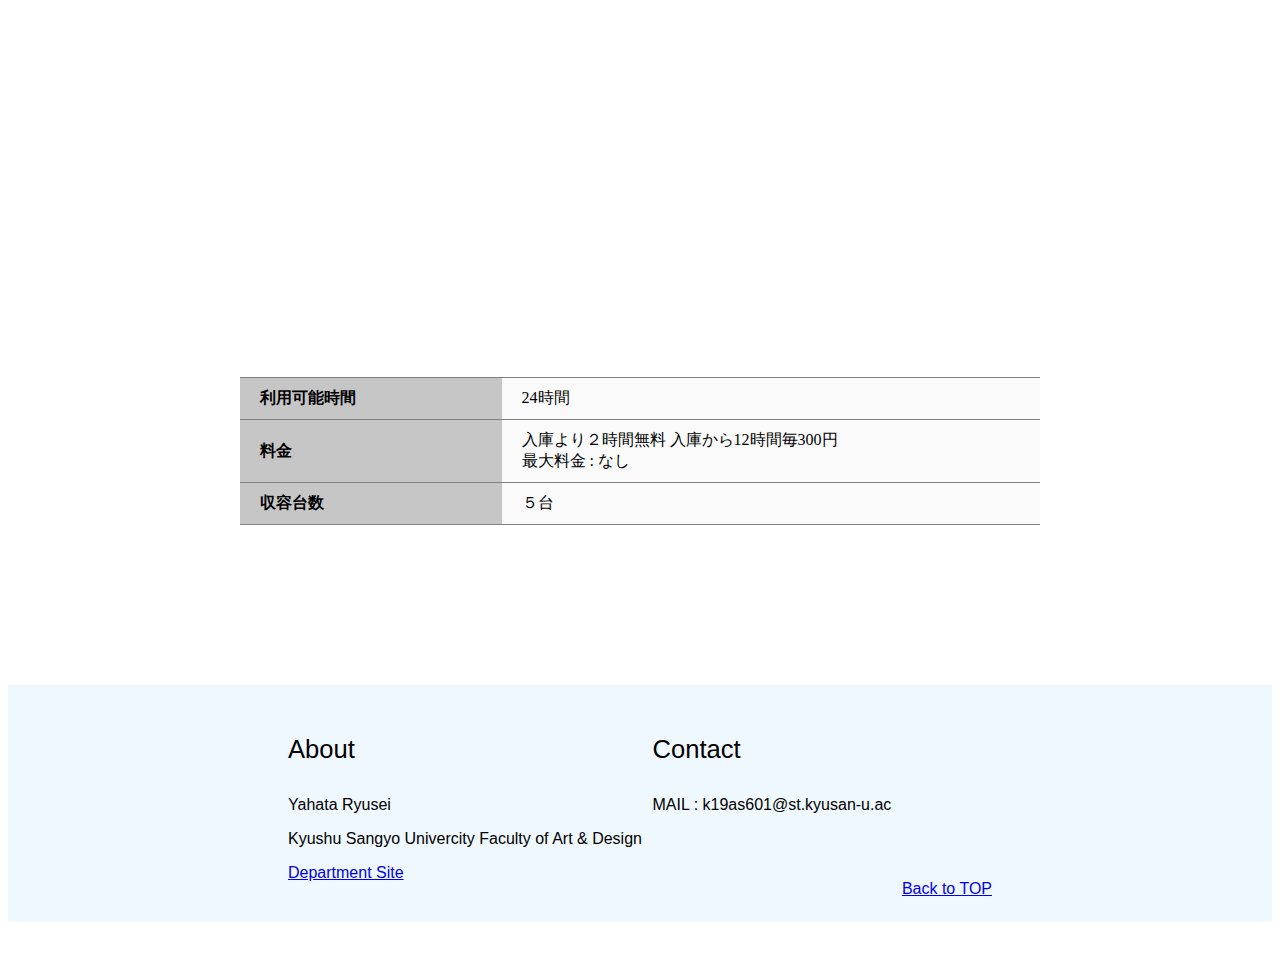
==== commit 74f5ef4f: "Add files via upload" ====
--- a/index.html
+++ b/index.html
@@ -5,7 +5,8 @@
     <meta http-equiv="X-UA-Compatible" content="IE=edge">
     <meta name="viewport" content="width=device-width, initial-scale=1.0">
     <title>Document</title>
-    <link rel="stylesheet" href="/style.css">
+    <link rel="stylesheet" href="style.css">
+    <link rel="stylesheet" href="https://19as601-ryusei.github.io/sotsuken">
 </head>
 
 
@@ -26,8 +27,6 @@
 
 
 <!----- main ----->
-
-/*<div class="map"></div>*/
 
 
 
--- a/style.css
+++ b/style.css
@@ -19,19 +19,6 @@
     height: 1200px;
 
 }
-
-/*.map{
-    background-image: url("map.png");
-    background-repeat: no-repeat;
-    background-position: center center; 
-
-    display: flex;
-    flex-direction: column;
-    align-items: center;
-    width: 100%;
-    height:2000;
-    margin-top: 100px;
-}*/
 
 
 .section {
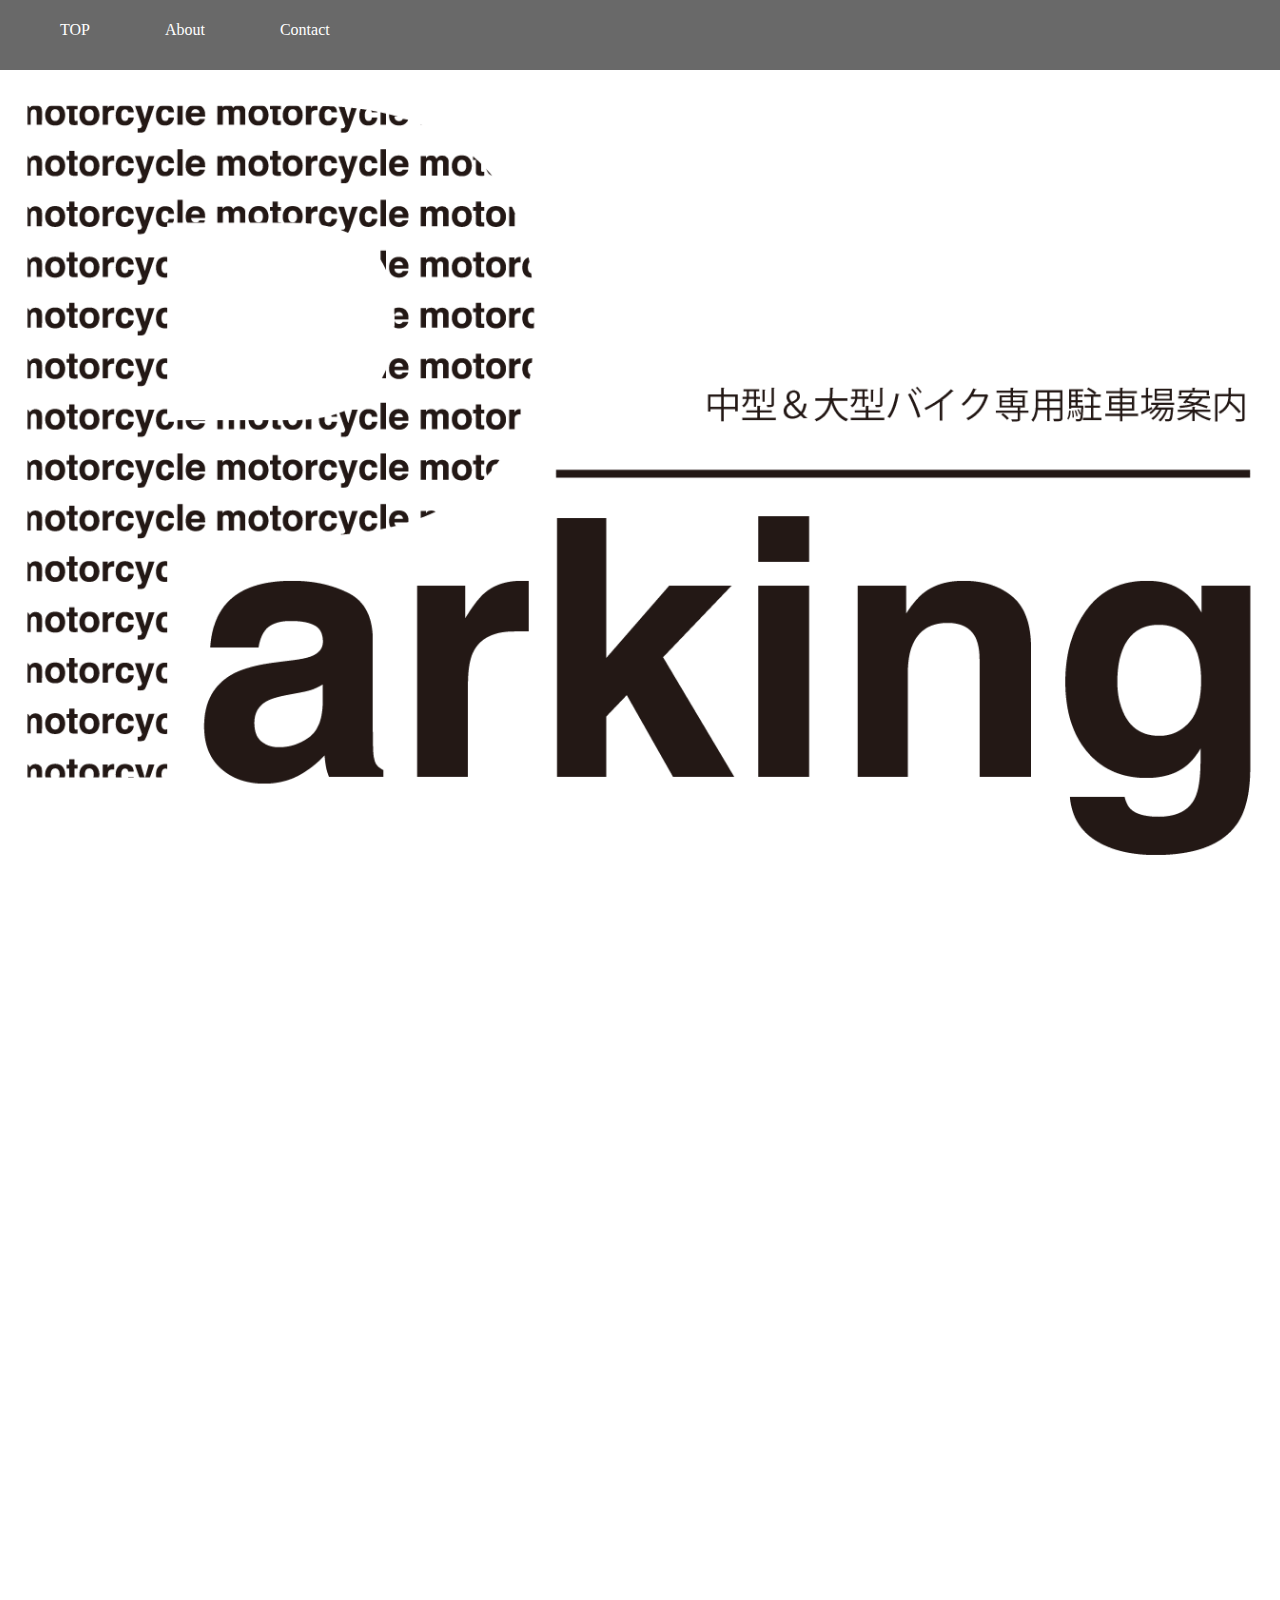
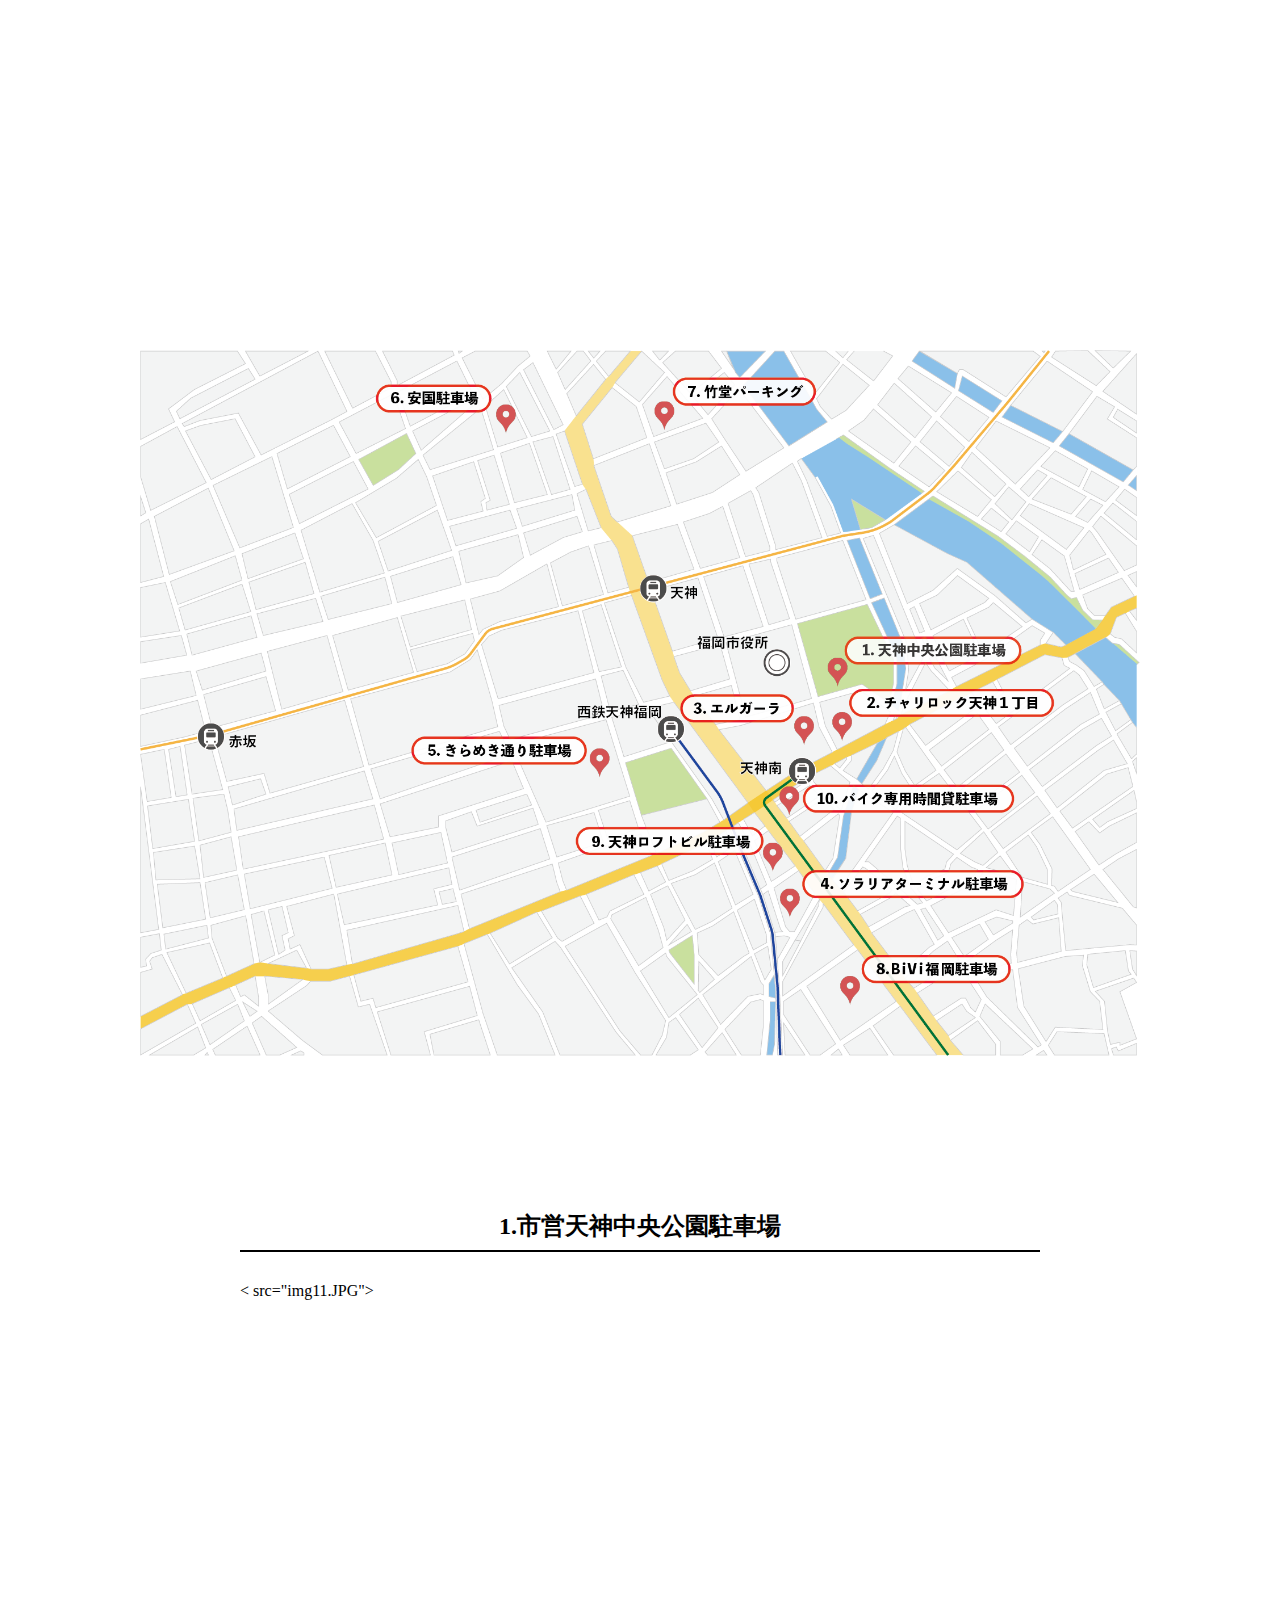
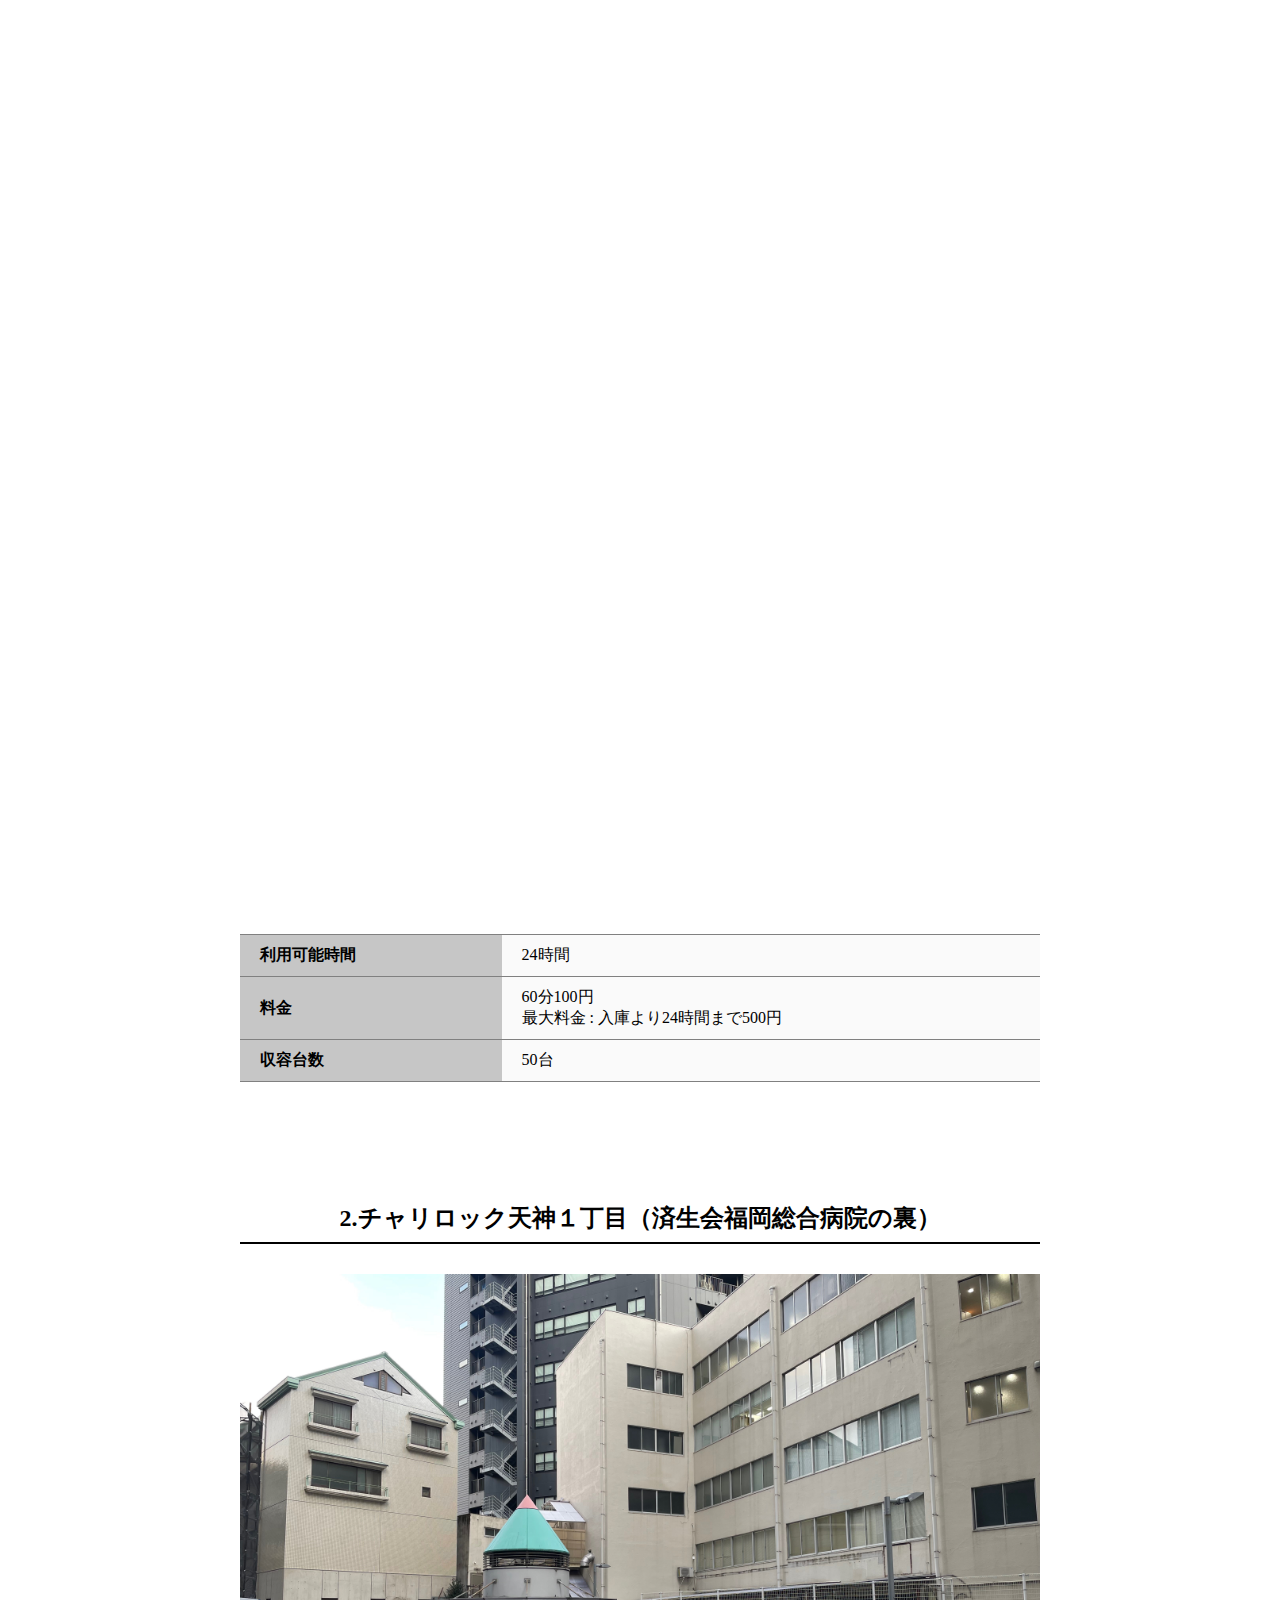
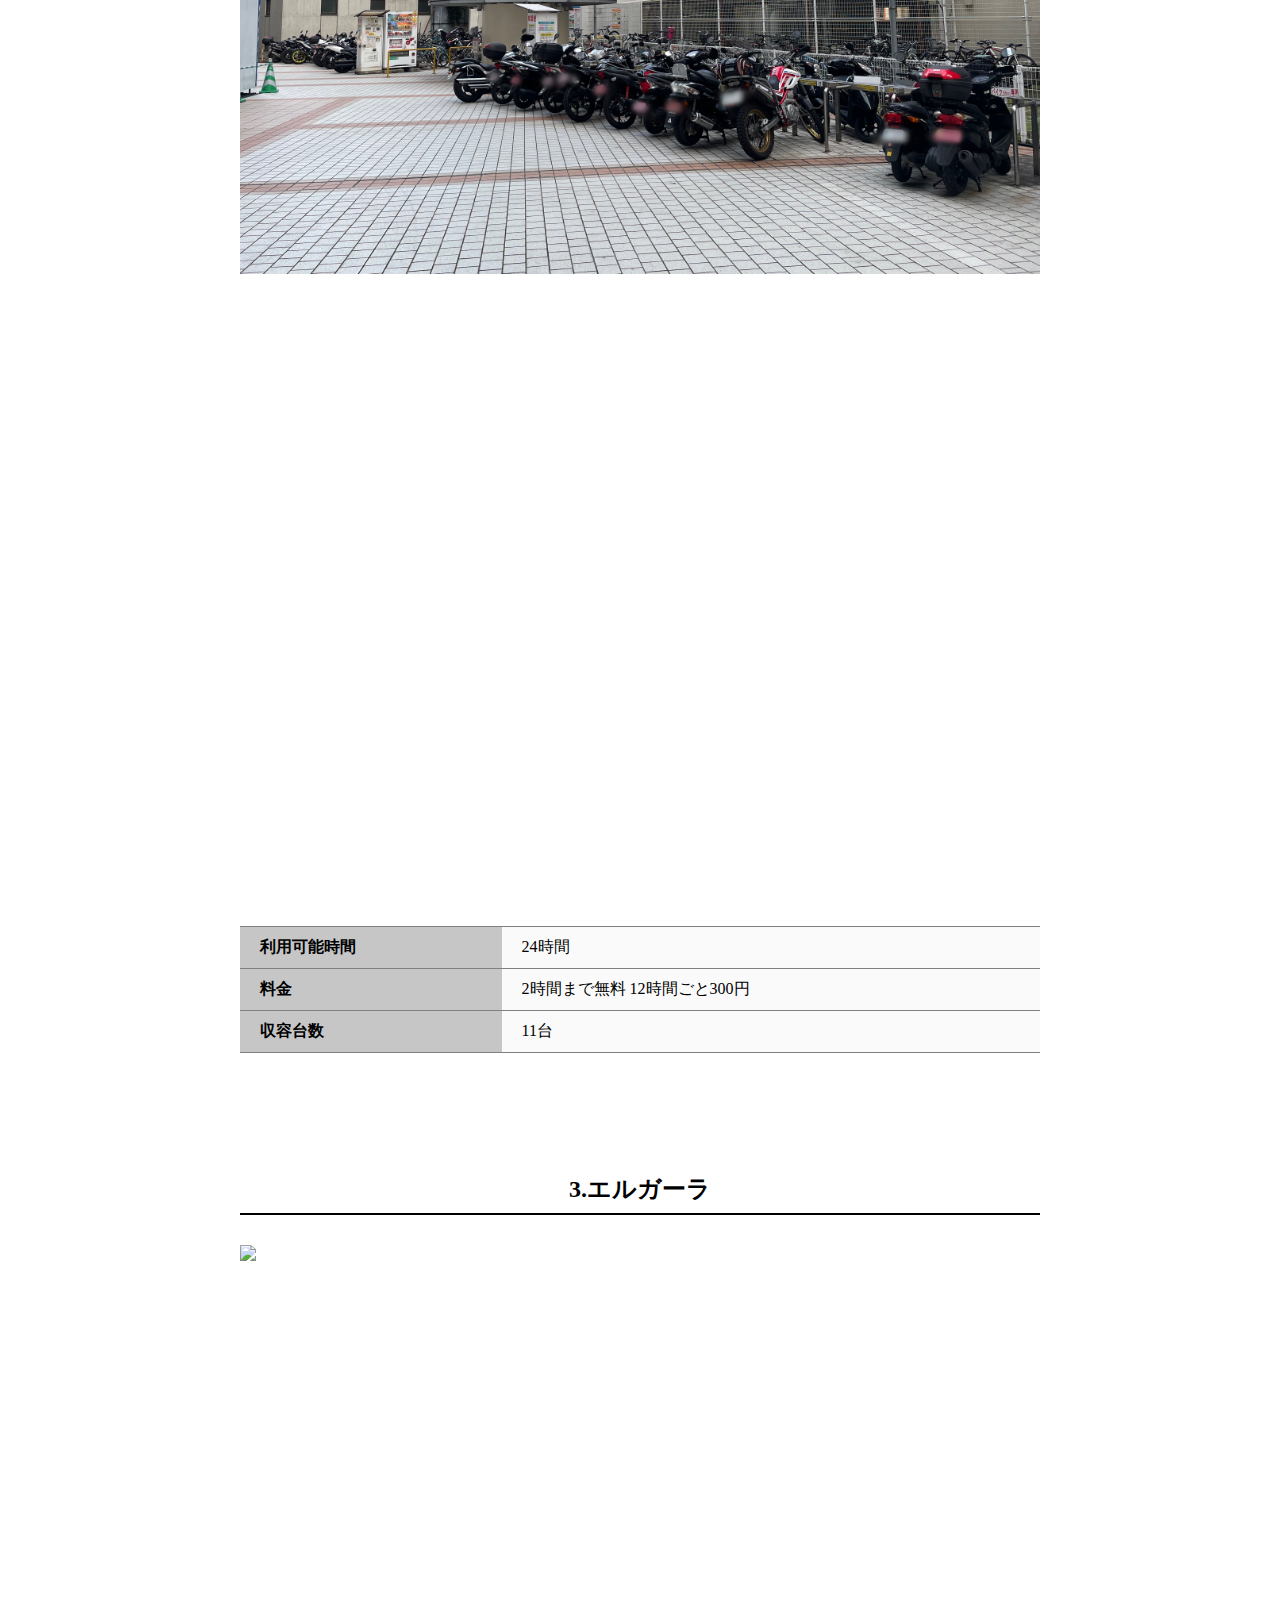
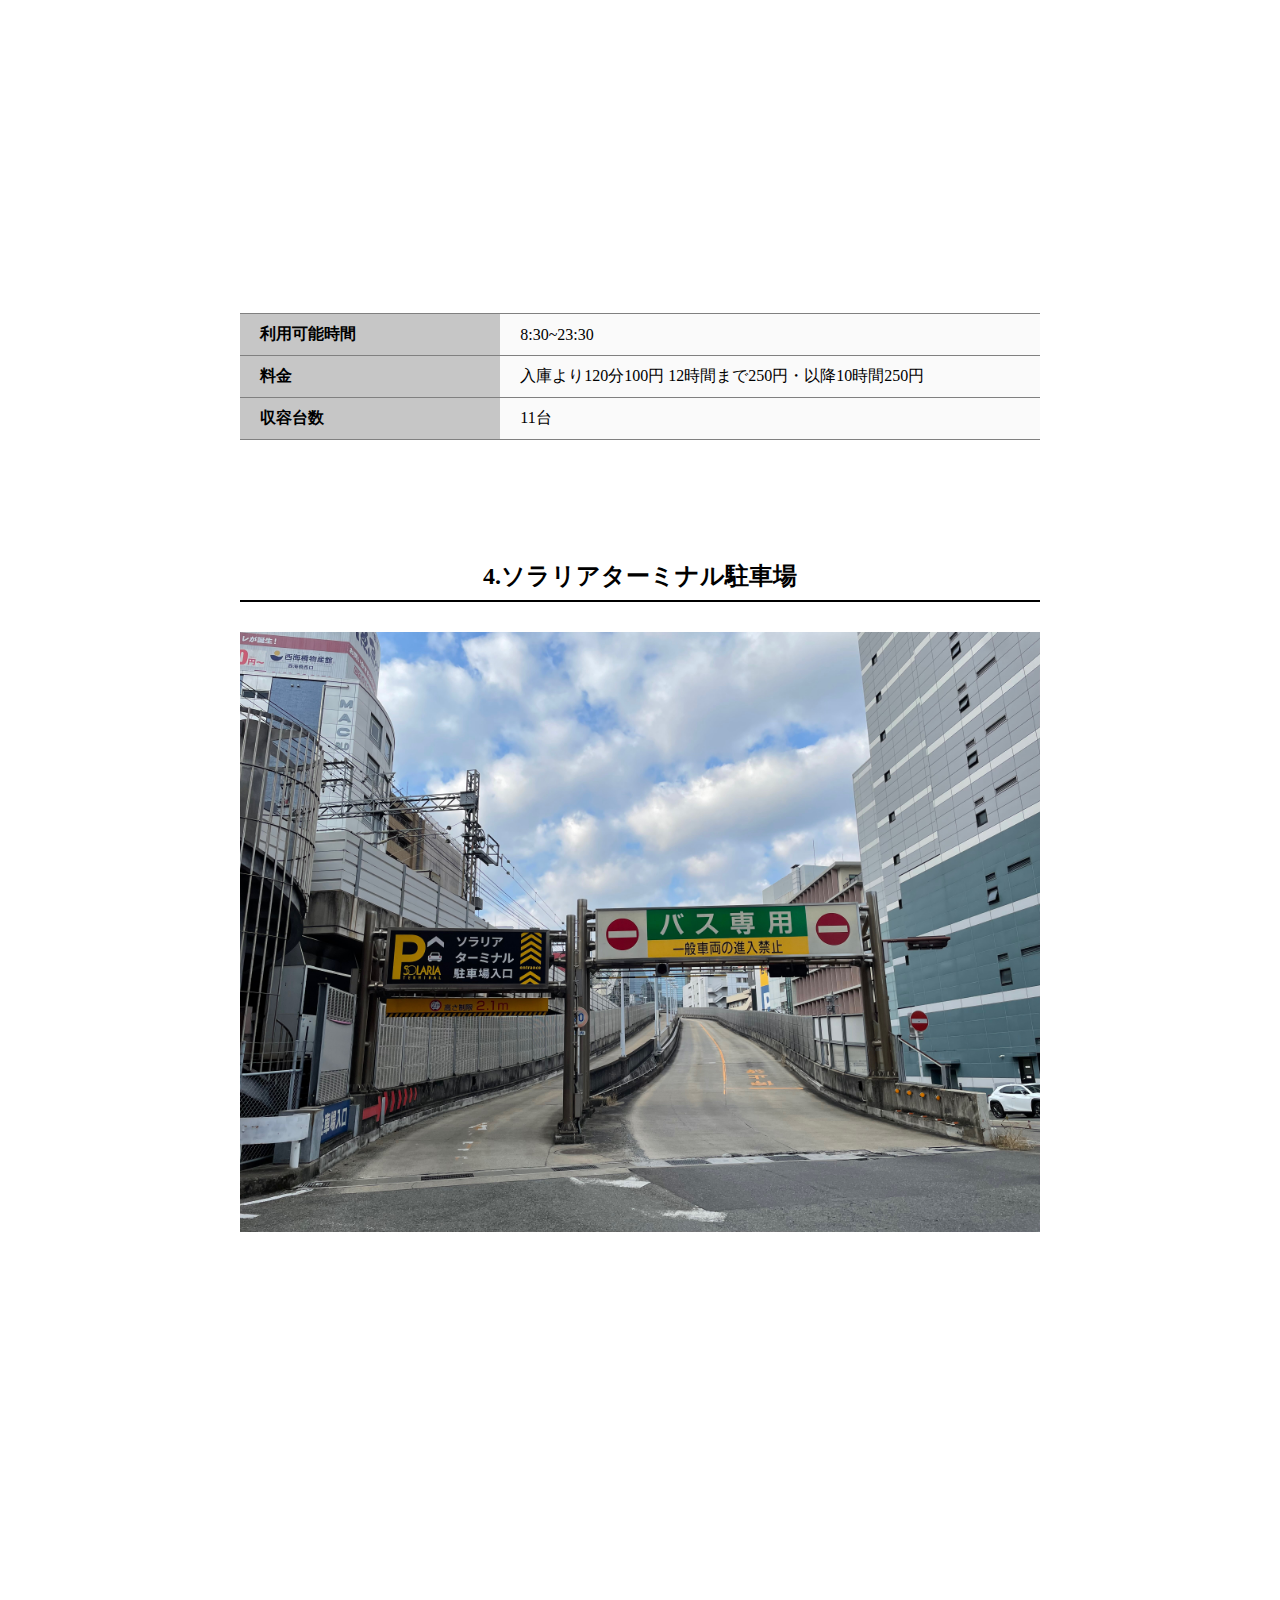
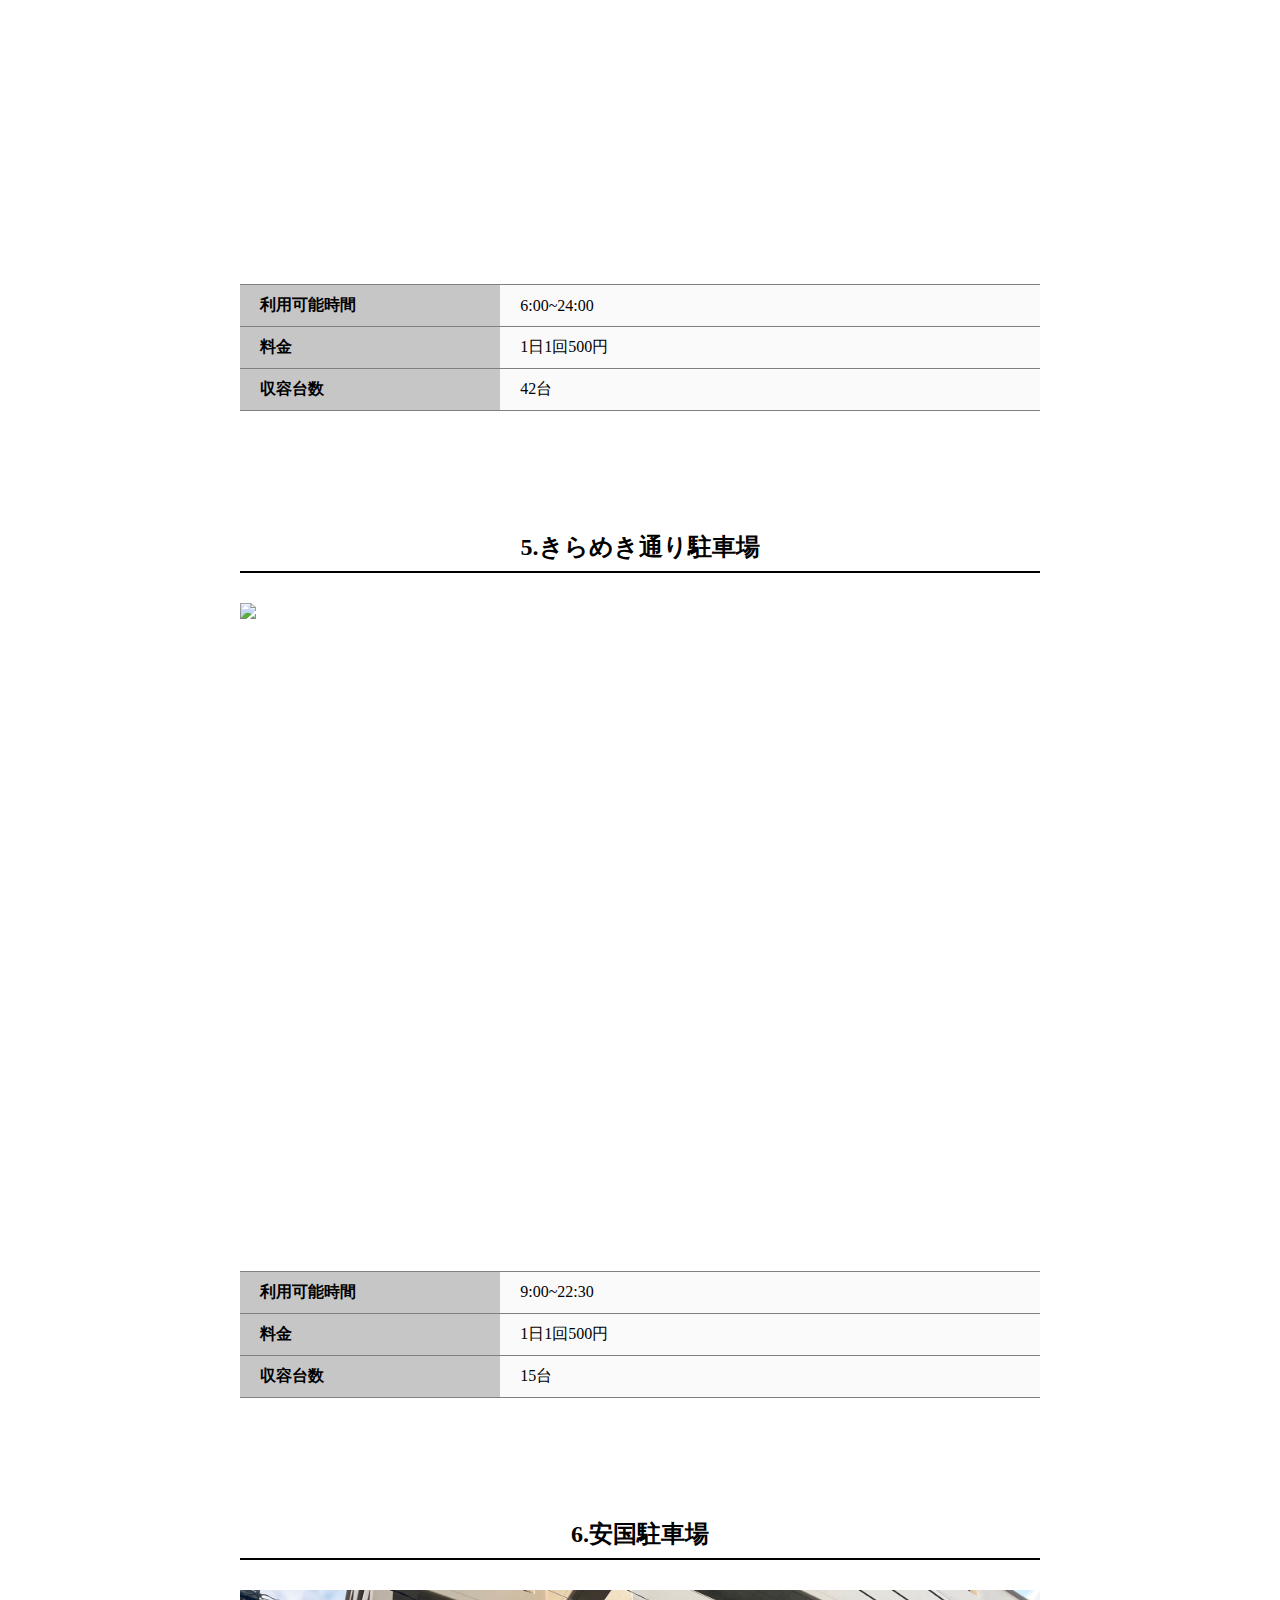
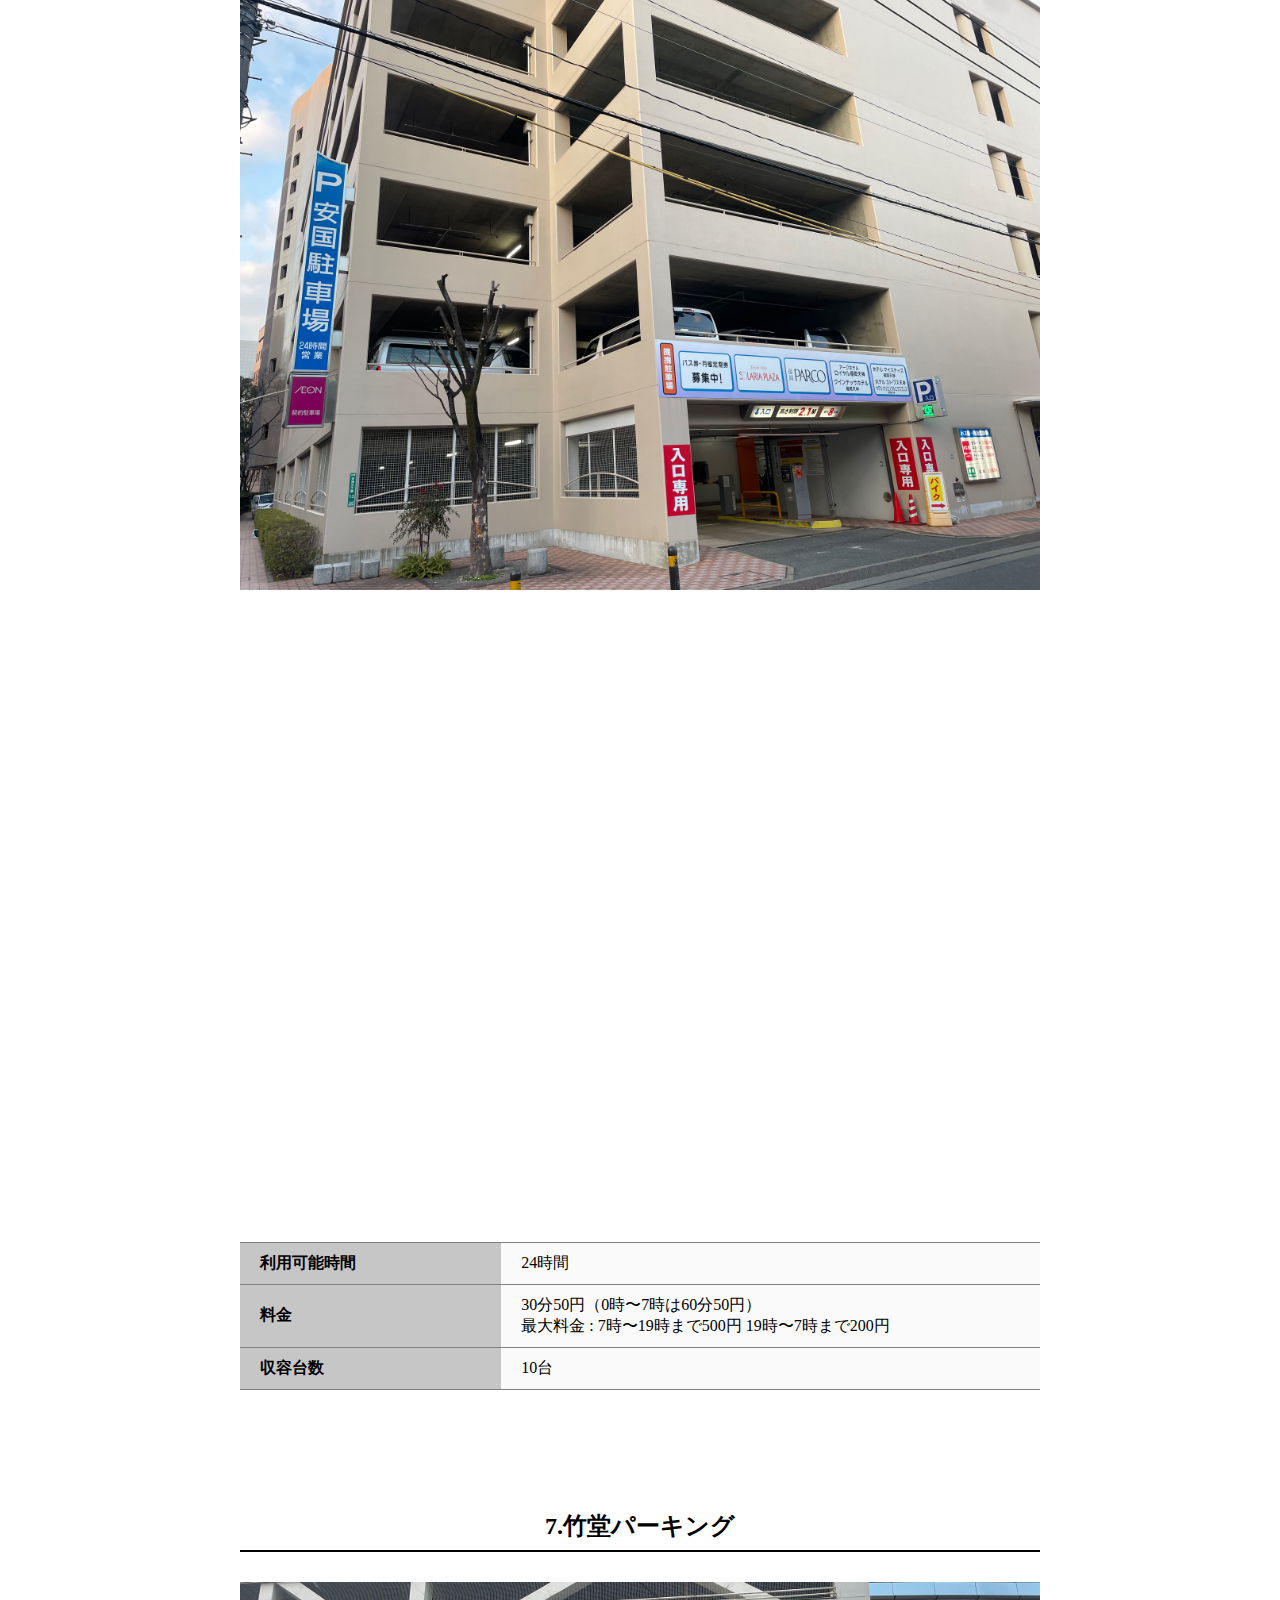
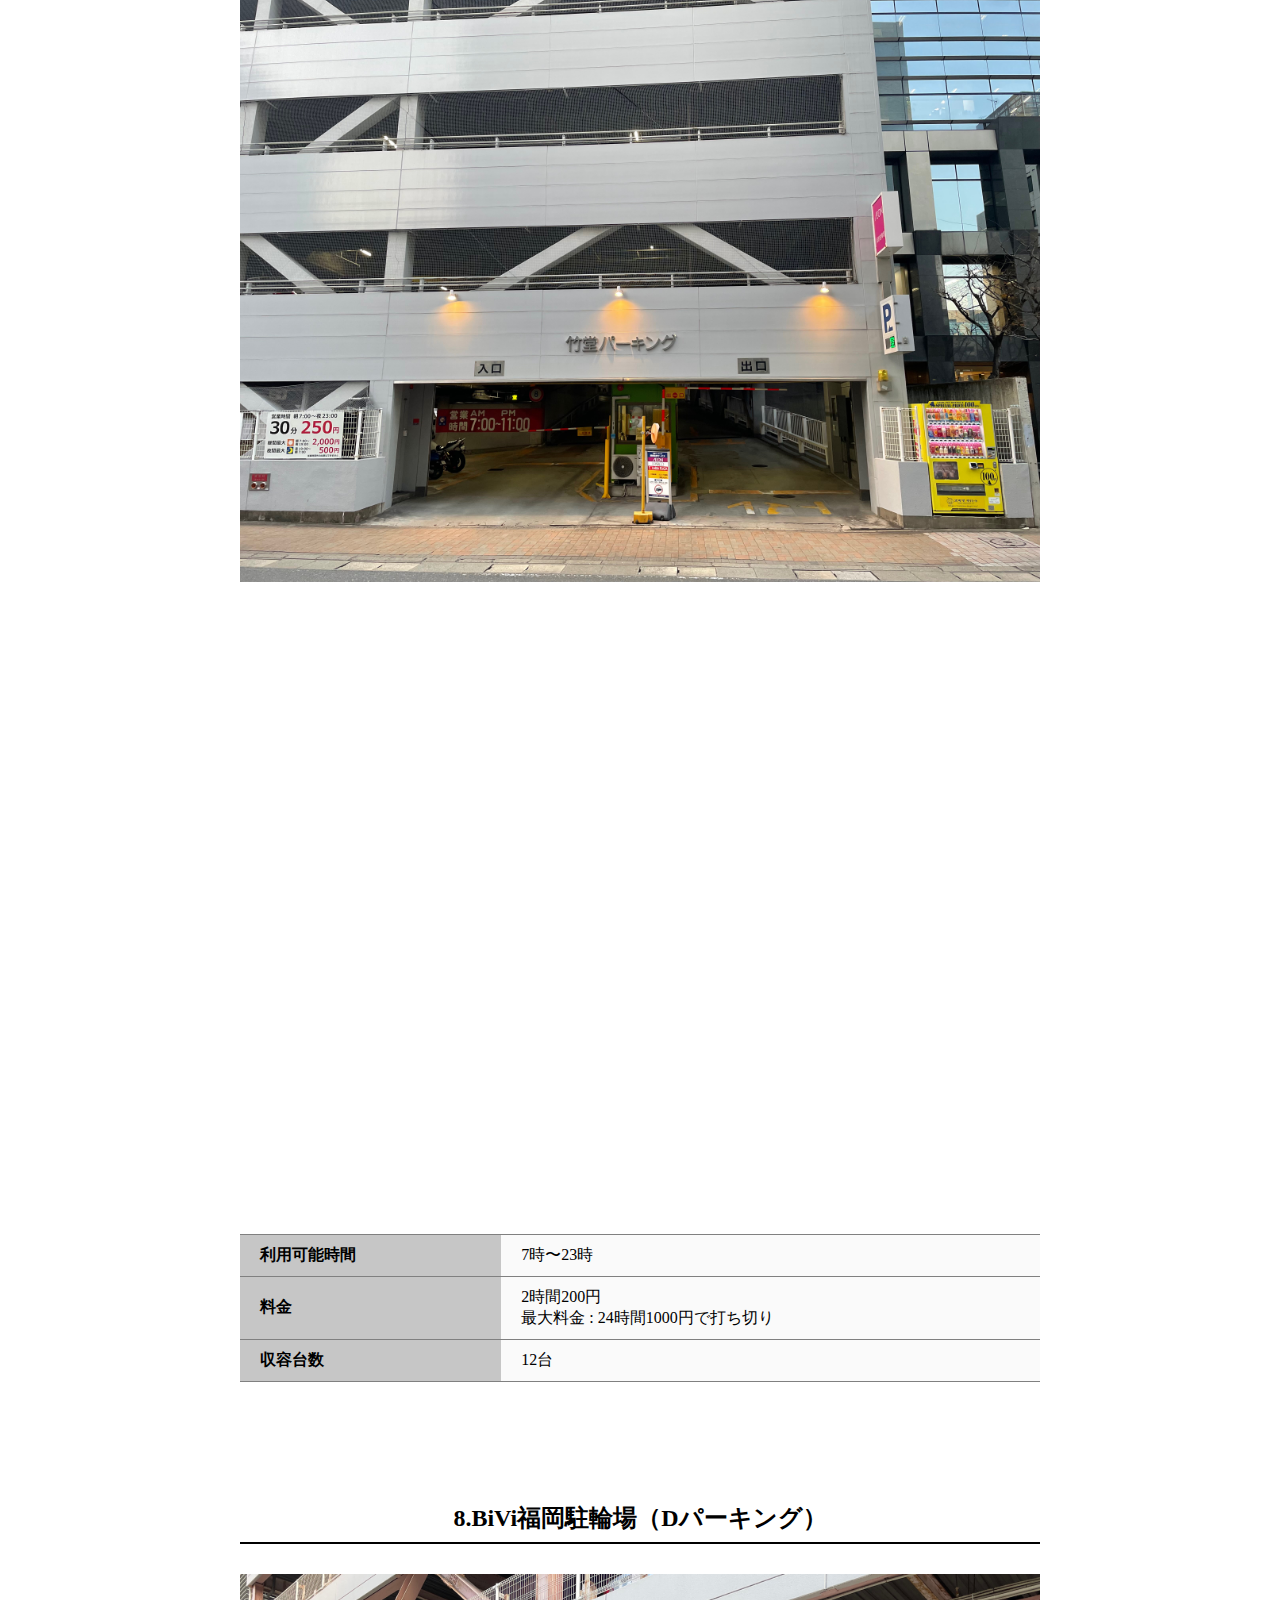
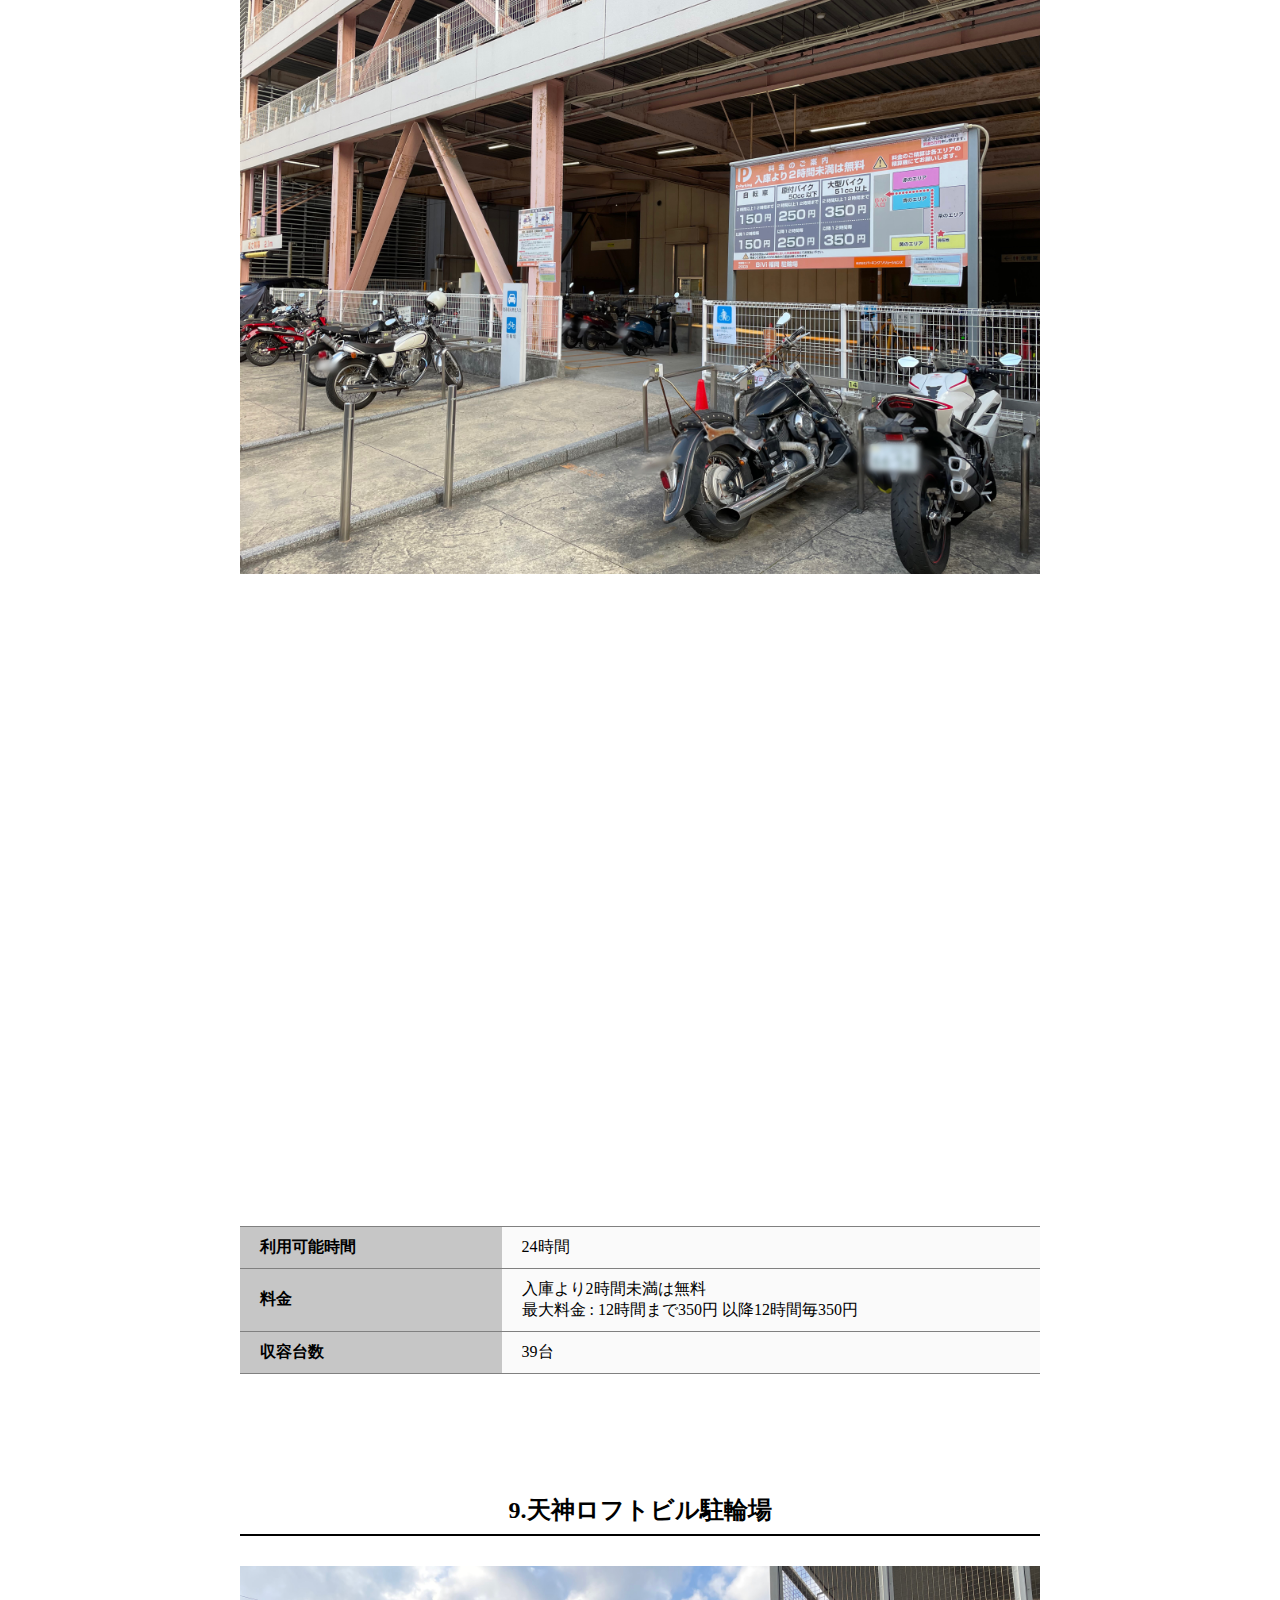
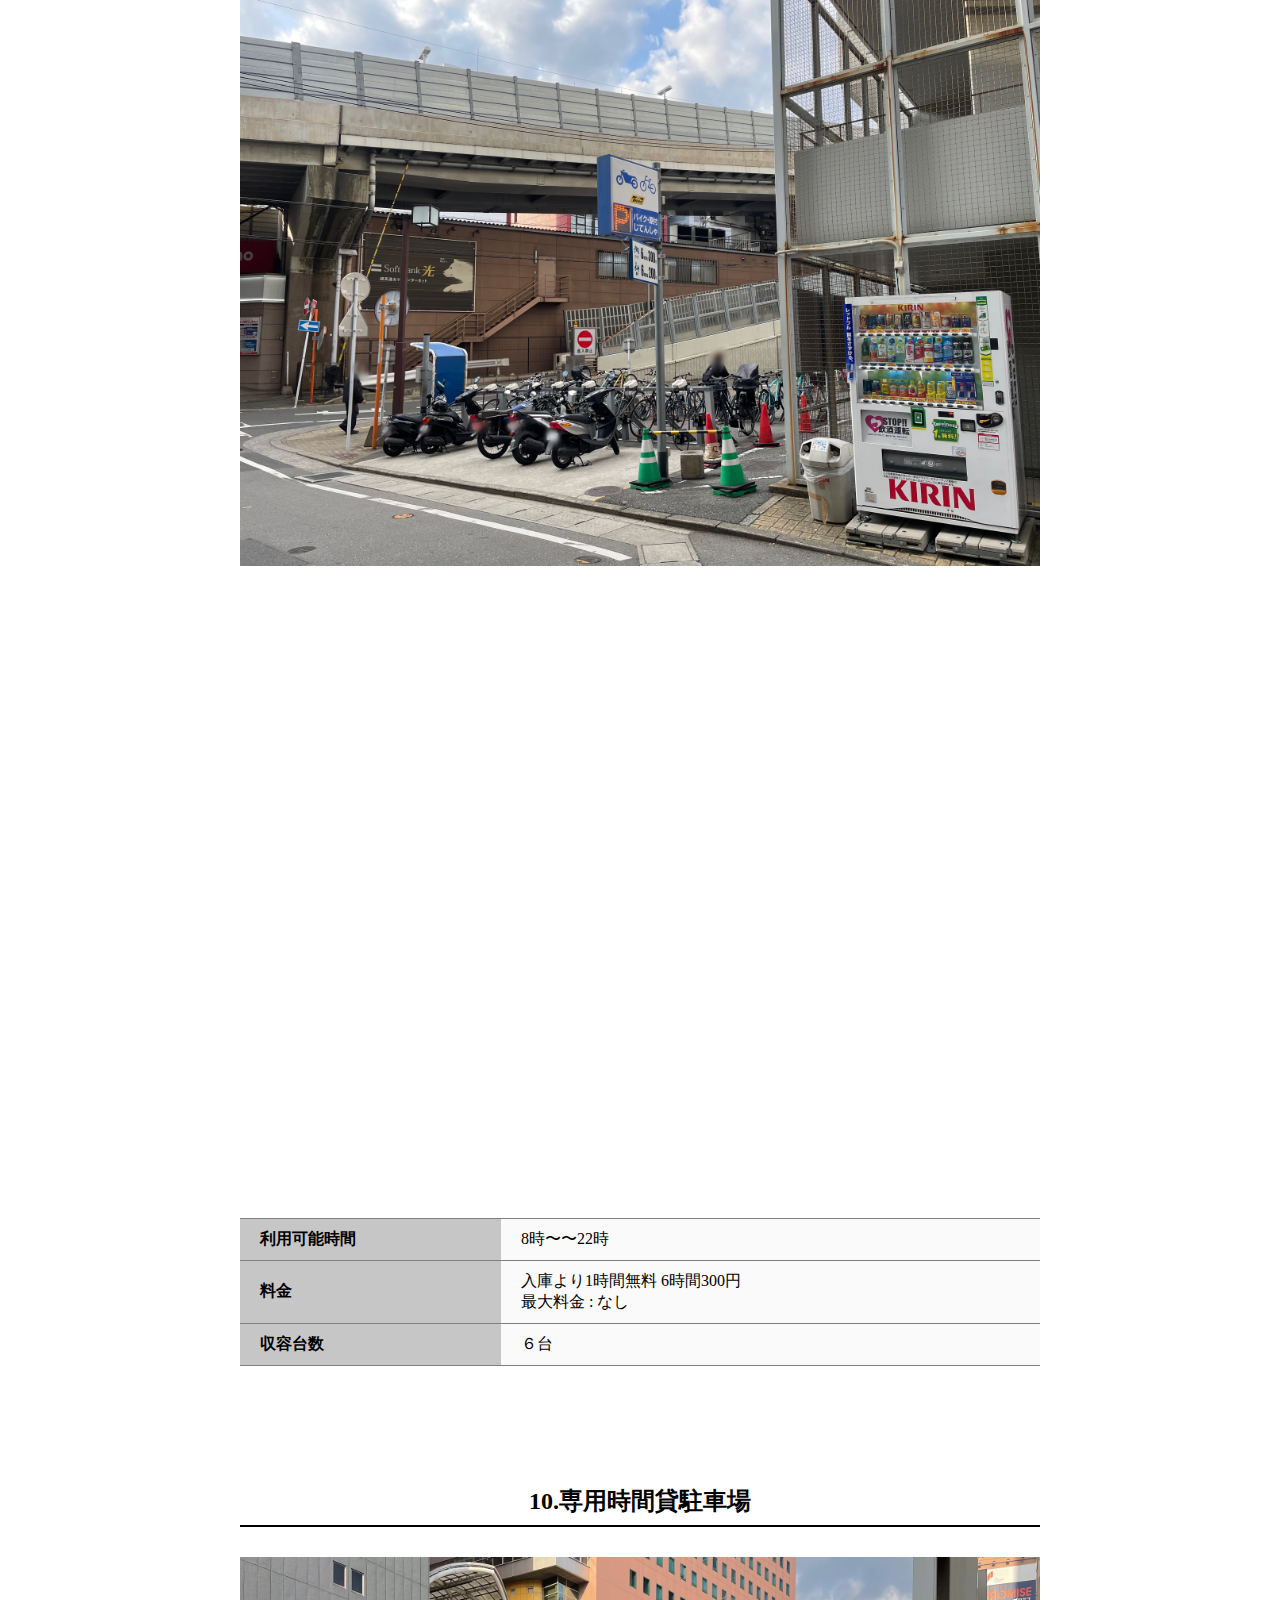
==== commit 643d0ace: "Add files via upload" ====
--- a/index.html
+++ b/index.html
@@ -6,7 +6,9 @@
     <meta name="viewport" content="width=device-width, initial-scale=1.0">
     <title>Document</title>
     <link rel="stylesheet" href="style.css">
-    <link rel="stylesheet" href="https://19as601-ryusei.github.io/sotsuken">
+
+    </head>
+
 </head>
 
 
@@ -28,14 +30,32 @@
 
 <!----- main ----->
 
+<div class="section">
+  <div class="images2"><img src="mapbase.png" alt=""></div>
+</div>
+
 
 
 
 
 <div class="section section2">
-
   <h2 class="heading2">1.市営天神中央公園駐車場</h2>
   <hr class="border"></hr>
+  
+<!-- スライド -->
+  <div class="slider" >
+    <div class="slider-inner">
+        <div class="slider-item">< src="img11.JPG"></div>
+        <div class="slider-item"><img src="img12.JPG"></div>
+        <div class="slider-item"><img src="img11.JPG"></div>
+        <div class="slider-item"><img src="img12.JPG"></div>
+        <div class="slider-item"><img src="img11.JPG"></div>
+        <div class="slider-item"><img src="img12.JPG"></div>
+
+    </div>
+</div>
+<!-- スライド -->
+
   <iframe class="item01" src="https://www.google.com/maps/embed?pb=!1m18!1m12!1m3!1d3323.598754883705!2d130.39813933181128!3d33.58976578779549!2m3!1f0!2f0!3f0!3m2!1i1024!2i768!4f13.1!3m3!1m2!1s0x3541919055555555%3A0xfa662b167ee6c658!2z44K744Kk44Ov44OR44O844Kv5aSp56We5Lit5aSu5YWs5ZyS6aeQ6LuK5aC0!5e0!3m2!1sja!2sjp!4v1669303599847!5m2!1sja!2sjp" width="800" height="600" style="border:0;" allowfullscreen="" loading="lazy" referrerpolicy="no-referrer-when-downgrade"></iframe>
   <br>
   <table class="item02" cellpadding="10" style="border-collapse: collapse" border="1">
@@ -56,9 +76,23 @@
 
 <div class="section">
 
-  <h2 class="heading2">2.済生会福岡総合病院</h2>
-  <hr class="border"></hr>
-  <iframe class="item01" src="https://www.google.com/maps/embed?pb=!1m18!1m12!1m3!1d3323.60826823227!2d130.40063301564697!3d33.589518849418624!2m3!1f0!2f0!3f0!3m2!1i1024!2i768!4f13.1!3m3!1m2!1s0x35419191a95bfb6f%3A0xc60cc40c04e38bcd!2z56aP5bKh55yM5riI55Sf5Lya56aP5bKh57eP5ZCI55eF6Zmi!5e0!3m2!1sja!2sjp!4v1666638099448!5m2!1sja!2sjp" width="800" height="600" style="border:0;" allowfullscreen="" loading="lazy" referrerpolicy="no-referrer-when-downgrade"></iframe>
+  <h2 class="heading2">2.チャリロック天神１丁目（済生会福岡総合病院の裏）</h2>
+  <hr class="border"></hr>
+
+<!-- スライド -->
+<div class="slider">
+  <div class="slider-inner">
+      <div class="slider-item"><img src="img22.JPG"></div>
+      <div class="slider-item"><img src="img24.JPG"></div>
+      <div class="slider-item"><img src="img23.JPG"></div>
+      <div class="slider-item"><img src="img22.JPG"></div>
+      <div class="slider-item"><img src="img24.JPG"></div>
+      <div class="slider-item"><img src="img23.JPG"></div>
+  </div>
+</div>
+<!-- スライド -->
+
+<iframe src="https://www.google.com/maps/embed?pb=!1m18!1m12!1m3!1d3323.617181699407!2d130.40105491571578!3d33.589287480734534!2m3!1f0!2f0!3f0!3m2!1i1024!2i768!4f13.1!3m3!1m2!1s0x3541919107592c2b%3A0x986080f28ad71c36!2z44OB44Oj44Oq44Ot44OD44Kv5aSp56We77yR5LiB55uu!5e0!3m2!1sja!2sjp!4v1673797911726!5m2!1sja!2sjp" width="800" height="600" style="border:0;" allowfullscreen="" loading="lazy" referrerpolicy="no-referrer-when-downgrade"></iframe>
   <br>
   <table class="item02" cellpadding="10" style="border-collapse: collapse" border="1">
     <tr>
@@ -80,6 +114,20 @@
 
   <h2 class="heading2 f-item01">3.エルガーラ</h2>
   <hr class="border"></hr>
+
+<!-- スライド -->
+  <div class="slider">
+    <div class="slider-inner">
+        <div class="slider-item"><img src="img32.JPG"></div>
+        <div class="slider-item"><img src="img34.JPG"></div>
+        <div class="slider-item"><img src="img35.JPG"></div>
+        <div class="slider-item"><img src="img32.JPG"></div>
+        <div class="slider-item"><img src="img34.JPG"></div>
+        <div class="slider-item"><img src="img35.JPG"></div>
+    </div>
+</div>
+<!-- スライド -->
+
   <iframe class="f-item01" src="https://www.google.com/maps/embed?pb=!1m18!1m12!1m3!1d3323.623689734993!2d130.40007221564682!3d33.58911854943934!2m3!1f0!2f0!3f0!3m2!1i1024!2i768!4f13.1!3m3!1m2!1s0x3541918e76afe34b%3A0x6293c8d47492136b!2z44Ko44Or44Ks44O844Op6aeQ6Lyq5aC0!5e0!3m2!1sja!2sjp!4v1666638251024!5m2!1sja!2sjp" width="800" height="600" style="border:0;" allowfullscreen="" loading="lazy" referrerpolicy="no-referrer-when-downgrade"></iframe>
   <br>
   <table class="item02" cellpadding="10" style="border-collapse: collapse" border="1">
@@ -102,6 +150,20 @@
 
   <h2 class="heading2">4.ソラリアターミナル駐車場</h2>
   <hr class="border"></hr>
+
+<!-- スライド -->
+<div class="slider">
+  <div class="slider-inner">
+      <div class="slider-item"><img src="img41.JPG"></div>
+      <div class="slider-item"><img src="img42.JPG"></div>
+      <div class="slider-item"><img src="img41.JPG"></div>
+      <div class="slider-item"><img src="img42.JPG"></div>
+      <div class="slider-item"><img src="img41.JPG"></div>
+      <div class="slider-item"><img src="img42.JPG"></div>
+  </div>
+</div>
+<!-- スライド -->
+
   <iframe class="item01" src="https://www.google.com/maps/embed?pb=!1m18!1m12!1m3!1d3323.7502743621963!2d130.39947241744383!3d33.585832599999996!2m3!1f0!2f0!3f0!3m2!1i1024!2i768!4f13.1!3m3!1m2!1s0x3541918fc484d10f%3A0x6ce5e7a7a989fcd!2z44K944Op44Oq44Ki44K_44O844Of44OK44Or6aeQ6LuK5aC0!5e0!3m2!1sja!2sjp!4v1666638464992!5m2!1sja!2sjp" width="800" height="600" style="border:0;" allowfullscreen="" loading="lazy" referrerpolicy="no-referrer-when-downgrade"></iframe>
   <br>
   <table class="item02" cellpadding="10" style="border-collapse: collapse" border="1">
@@ -124,6 +186,12 @@
 
   <h2 class="heading2">5.きらめき通り駐車場</h2>
   <hr class="border"></hr>
+
+<!-- スライド -->
+<div class="images"><img src="img51.JPG"></div>
+
+<!-- スライド -->
+
   <iframe class="item01" src="https://www.google.com/maps/embed?pb=!1m18!1m12!1m3!1d3323.631845382924!2d130.39607951564682!3d33.58890684945058!2m3!1f0!2f0!3f0!3m2!1i1024!2i768!4f13.1!3m3!1m2!1s0x354191858105a707%3A0xad2ea7263d4b80a2!2z44GN44KJ44KB44GN6YCa44KK6aeQ6LuK5aC0!5e0!3m2!1sja!2sjp!4v1666638617740!5m2!1sja!2sjp" width="800" height="600" style="border:0;" allowfullscreen="" loading="lazy" referrerpolicy="no-referrer-when-downgrade"></iframe>
   <br>
   <table class="item02" cellpadding="10" style="border-collapse: collapse" border="1">
@@ -146,6 +214,20 @@
 
   <h2 class="heading2">6.安国駐車場</h2>
   <hr class="border"></hr>
+
+<!-- スライド -->
+<div class="slider">
+  <div class="slider-inner">
+      <div class="slider-item"><img src="img61.JPG"></div>
+      <div class="slider-item"><img src="img62.JPG"></div>
+      <div class="slider-item"><img src="img63.JPG"></div>
+      <div class="slider-item"><img src="img61.JPG"></div>
+      <div class="slider-item"><img src="img62.JPG"></div>
+      <div class="slider-item"><img src="img63.JPG"></div>
+  </div>
+</div>
+<!-- スライド -->
+
   <iframe class="item01" src="https://www.google.com/maps/embed?pb=!1m18!1m12!1m3!1d3323.4509799997295!2d130.39390196520299!3d33.5936013807331!2m3!1f0!2f0!3f0!3m2!1i1024!2i768!4f13.1!3m3!1m2!1s0x3541918ea8ad8f8f%3A0x9926e0c162a96d80!2z5a6J5Zu96aeQ6LuK5aC0!5e0!3m2!1sja!2sjp!4v1669325269156!5m2!1sja!2sjp" width="800" height="600" style="border:0;" allowfullscreen="" loading="lazy" referrerpolicy="no-referrer-when-downgrade"></iframe>
   <br>
   <table class="item02" cellpadding="10" style="border-collapse: collapse" border="1">
@@ -168,6 +250,20 @@
 
   <h2 class="heading2">7.竹堂パーキング</h2>
   <hr class="border"></hr>
+
+<!-- スライド -->
+<div class="slider">
+  <div class="slider-inner">
+      <div class="slider-item"><img src="img71.JPG"></div>
+      <div class="slider-item"><img src="img72.JPG"></div>
+      <div class="slider-item"><img src="img73.JPG"></div>
+      <div class="slider-item"><img src="img71.JPG"></div>
+      <div class="slider-item"><img src="img72.JPG"></div>
+      <div class="slider-item"><img src="img73.JPG"></div>
+  </div>
+</div>
+<!-- スライド -->
+
   <iframe class="item01" src="https://www.google.com/maps/embed?pb=!1m18!1m12!1m3!1d3323.4284672147996!2d130.39697381520298!3d33.59418568073309!2m3!1f0!2f0!3f0!3m2!1i1024!2i768!4f13.1!3m3!1m2!1s0x3541918dbf21857f%3A0x486348857a444b63!2z56u55aCC44OR44O844Kt44Oz44Kw!5e0!3m2!1sja!2sjp!4v1669325439003!5m2!1sja!2sjp" width="800" height="600" style="border:0;" allowfullscreen="" loading="lazy" referrerpolicy="no-referrer-when-downgrade"></iframe>
   <br>
   <table class="item02" cellpadding="10" style="border-collapse: collapse" border="1">
@@ -190,6 +286,20 @@
 
   <h2 class="heading2">8.BiVi福岡駐輪場（Dパーキング）</h2>
   <hr class="border"></hr>
+
+<!-- スライド -->
+<div class="slider">
+  <div class="slider-inner">
+    <div class="slider-item"><img src="img81.JPG"></div>
+    <div class="slider-item"><img src="img82.JPG"></div>
+    <div class="slider-item"><img src="img83.JPG"></div>
+    <div class="slider-item"><img src="img81.JPG"></div>
+    <div class="slider-item"><img src="img82.JPG"></div>
+    <div class="slider-item"><img src="img83.JPG"></div>
+  </div>
+</div>
+<!-- スライド -->
+
   <iframe class="item01" src="https://www.google.com/maps/embed?pb=!1m18!1m12!1m3!1d3323.786050629125!2d130.40040041564677!3d33.58490384965905!2m3!1f0!2f0!3f0!3m2!1i1024!2i768!4f13.1!3m3!1m2!1s0x3541917854c12d2d%3A0xc56556d56a309c7d!2zROODkeODvOOCreODs-OCsCBCaVZp56aP5bKh6aeQ6LuK5aC0!5e0!3m2!1sja!2sjp!4v1669327735236!5m2!1sja!2sjp" width="800" height="600" style="border:0;" allowfullscreen="" loading="lazy" referrerpolicy="no-referrer-when-downgrade"></iframe>
   <br>
   <table class="item02" cellpadding="10" style="border-collapse: collapse" border="1">
@@ -212,6 +322,20 @@
 
   <h2 class="heading2">9.天神ロフトビル駐輪場</h2>
   <hr class="border"></hr>
+
+<!-- スライド -->
+<div class="slider">
+  <div class="slider-inner">
+    <div class="slider-item"><img src="img91.JPG"></div>
+    <div class="slider-item"><img src="img92.JPG"></div>
+    <div class="slider-item"><img src="img91.JPG"></div>
+    <div class="slider-item"><img src="img92.JPG"></div>
+    <div class="slider-item"><img src="img91.JPG"></div>
+    <div class="slider-item"><img src="img92.JPG"></div>
+  </div>
+</div>
+<!-- スライド -->
+
   <iframe class="item01" src="https://www.google.com/maps/embed?pb=!1m18!1m12!1m3!1d3323.7070778431803!2d130.39939071564692!3d33.586953949552445!2m3!1f0!2f0!3f0!3m2!1i1024!2i768!4f13.1!3m3!1m2!1s0x3541919aa5338789%3A0x17f7d189d3c6259b!2z5aSp56We44Ot44OV44OI44OT44Or6aeQ6Lyq5aC0!5e0!3m2!1sja!2sjp!4v1669327579893!5m2!1sja!2sjp" width="800" height="600" style="border:0;" allowfullscreen="" loading="lazy" referrerpolicy="no-referrer-when-downgrade"></iframe>
   <br>
   <table class="item02" cellpadding="10" style="border-collapse: collapse" border="1">
@@ -232,9 +356,14 @@
 
 <div class="section">
 
-  <h2 class="heading2">10.チャリロック天神１丁目</h2>
-  <hr class="border"></hr>
-  <iframe class="item01" src="https://www.google.com/maps/embed?pb=!1m18!1m12!1m3!1d3323.6170095436332!2d130.40105491564685!3d33.58929194943058!2m3!1f0!2f0!3f0!3m2!1i1024!2i768!4f13.1!3m3!1m2!1s0x3541919107592c2b%3A0x986080f28ad71c36!2z44OB44Oj44Oq44Ot44OD44Kv5aSp56We77yR5LiB55uu!5e0!3m2!1sja!2sjp!4v1669327508795!5m2!1sja!2sjp" width="800" height="600" style="border:0;" allowfullscreen="" loading="lazy" referrerpolicy="no-referrer-when-downgrade"></iframe>
+  <h2 class="heading2">10.専用時間貸駐車場</h2>
+  <hr class="border"></hr>
+
+<!-- スライド -->
+<div class="images"><img src="img101.JPG"></div>
+<!-- スライド -->
+
+  <iframe src="https://www.google.com/maps/embed?pb=!1m18!1m12!1m3!1d296.15926626643596!2d130.40170330758272!3d33.58780134533674!2m3!1f0!2f0!3f0!3m2!1i1024!2i768!4f13.1!3m3!1m2!1s0x3541912eed008789%3A0x4800b16c703635da!2z44OQ44Kk44Kv5bCC55So5pmC6ZaT6LK46aeQ6Lyq5aC0!5e0!3m2!1sja!2sjp!4v1673797958799!5m2!1sja!2sjp" width="800" height="600" style="border:0;" allowfullscreen="" loading="lazy" referrerpolicy="no-referrer-when-downgrade"></iframe>
   <br>
   <table class="item02" cellpadding="10" style="border-collapse: collapse" border="1">
     <tr>
@@ -249,6 +378,14 @@
   </table>
 
 </div>
+
+<nav>
+  <ul>
+    <li class="menu"><a class="menu2" href="#">TOP</a></li>
+    <li class="menu"><a class="menu2" href="about.html">About</a></li>
+    <li class="menu"><a class="menu2" href="#">Contact</a></li>
+  </ul>
+</nav>
 <!----- /main ----->
 
 
@@ -285,6 +422,4 @@
 
 
 
-
-
 </html>--- a/style.css
+++ b/style.css
@@ -1,12 +1,12 @@
 .top{
     background-size: cover;
     width: 100%;
-    height: 1000px;
-    margin: 20px 0px 10px 0px;
+    height: 100vh;
+    margin-top: 50px;
     background-image: url("top.png");
     background-repeat: no-repeat;
     background-position: center center; 
-    }
+}
 
 
 .mc{
@@ -16,12 +16,49 @@
     background-position: center center; 
     background-attachment: fixed;
     width: 100%;
-    height: 1200px;
-
-}
-
-
-.section {
+    height: 100vh;
+
+}
+
+.menu{
+    display: inline-block;
+    margin: 0 20px;
+}
+
+.menu2{
+    display: block;
+    text-decoration: none;
+    color: white;
+    margin-right: 35px;
+}
+
+.menu2:hover{
+    color: rgb(135, 151, 255);
+}
+
+nav {
+    width: 100%;
+    height: 70px;
+    background-color: dimgray;
+    padding-top: 5px;
+    box-sizing: border-box;
+    position: fixed;
+    top: 0;
+    left: 0;
+}
+ul {
+    display: flex;
+}
+li {
+    list-style: none;
+}
+
+
+
+
+
+
+.section{
     display: flex;
     flex-direction: column;
     align-items: center;
@@ -29,7 +66,7 @@
     
 }
 
-.section{
+.section2{
     margin-top: 100px;
 }
 
@@ -41,6 +78,52 @@
     margin-bottom: 30px;
 
 }
+
+.images{
+    width: 800px;
+    margin-bottom: 30px;
+}
+
+.images2{
+    width: 1000px;
+    margin-top: 100px;
+    margin-bottom: 30px;
+}
+
+.slider {
+    width: 800px;
+    overflow: hidden;
+    margin-bottom: 30px;
+}
+
+.slider-item {
+    width: 800px;
+    float: left;
+}
+
+img{
+    width:100%;
+}
+
+.slider-inner {
+    width: 800%;
+    animation: slider 24s infinite ease;
+}
+
+
+@keyframes slider  {
+    0% {transform: translateX(0px);}
+    19% {transform: translateX(-800px);}
+    39% {transform: translateX(-1600px);}
+    59% {transform: translateX(-2400px);}
+    79% {transform: translateX(-3200px);}
+    99.999999999999% {transform: translateX(-4000px);}
+    100% {transform: translateX(0px);}
+}
+
+
+
+
 
 .item02{
     border-left: none ;
@@ -113,12 +196,13 @@
 }
 .footer_col01{
     margin-left: 256px;
-    }
-.footer_col02{
-
 }
 
 .footer_col03{
     margin-right: 256px;
     align-self: flex-end;
-}+}
+
+
+
+
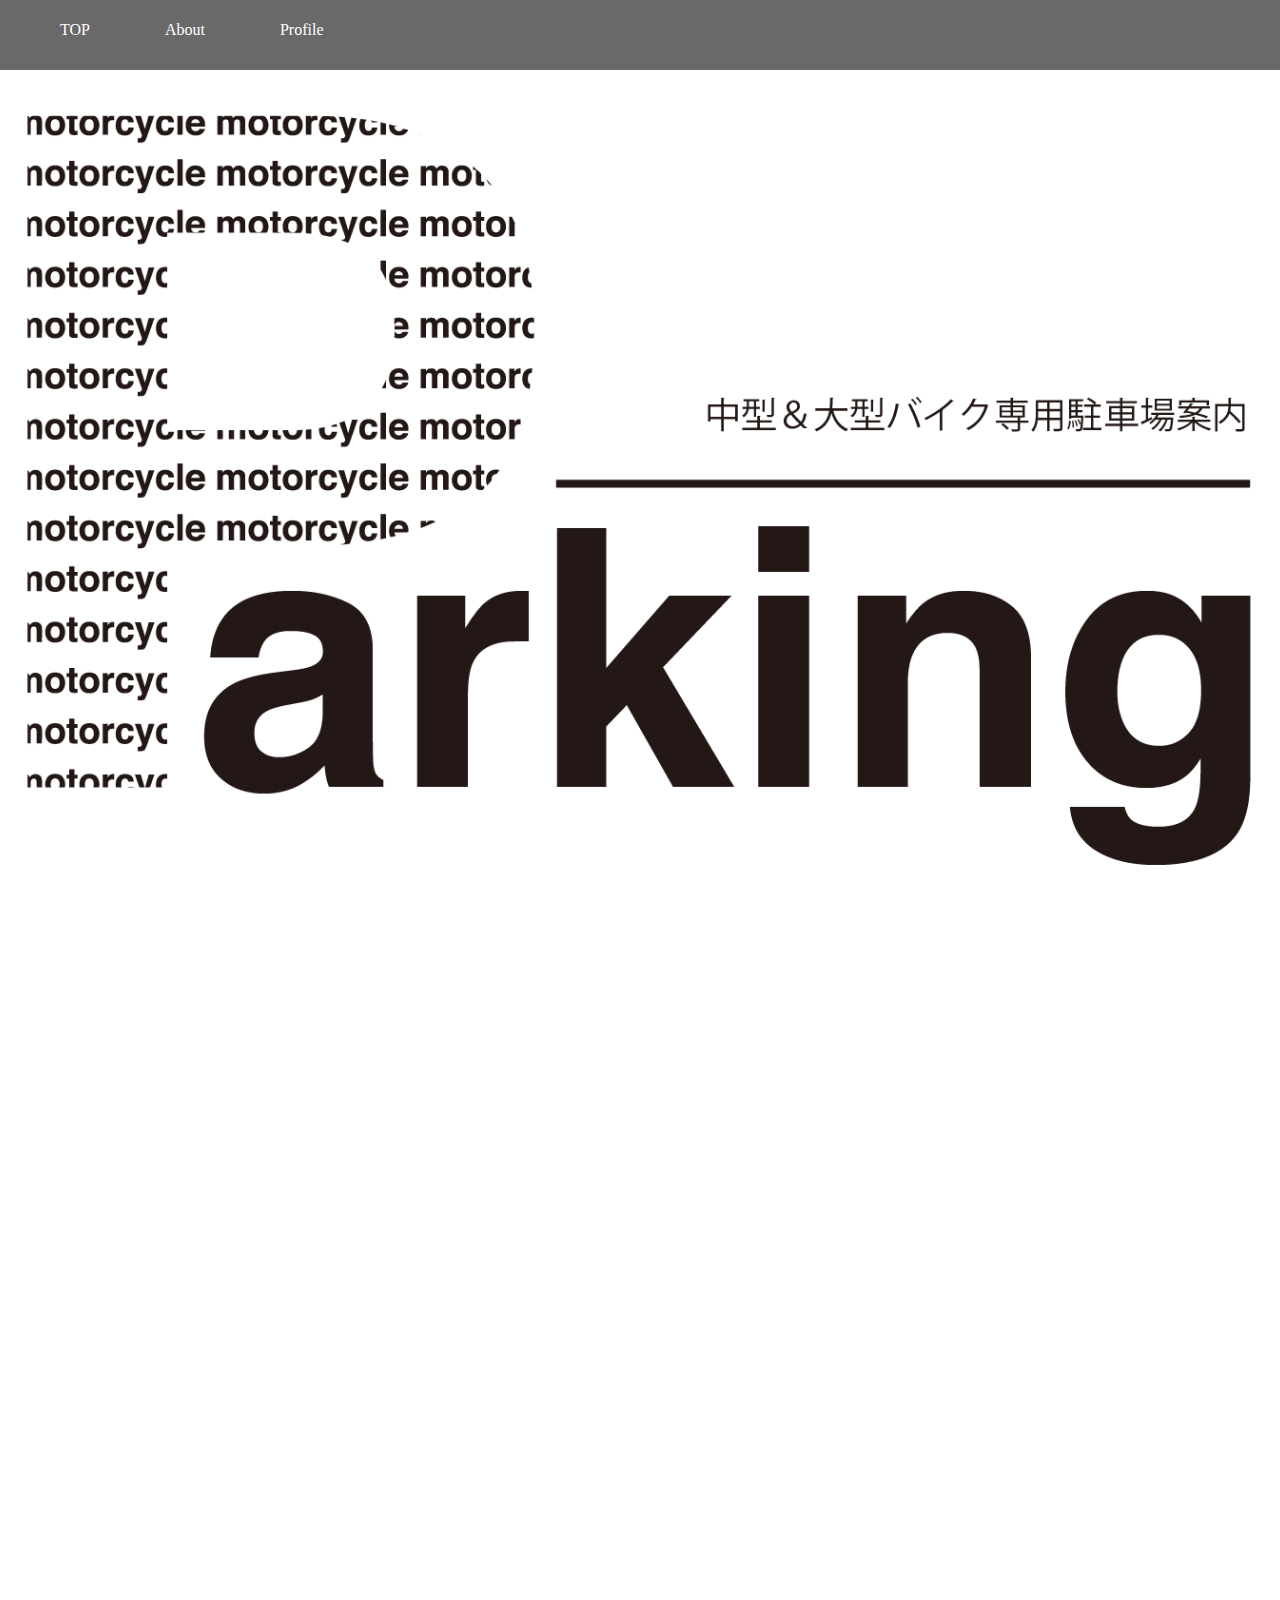
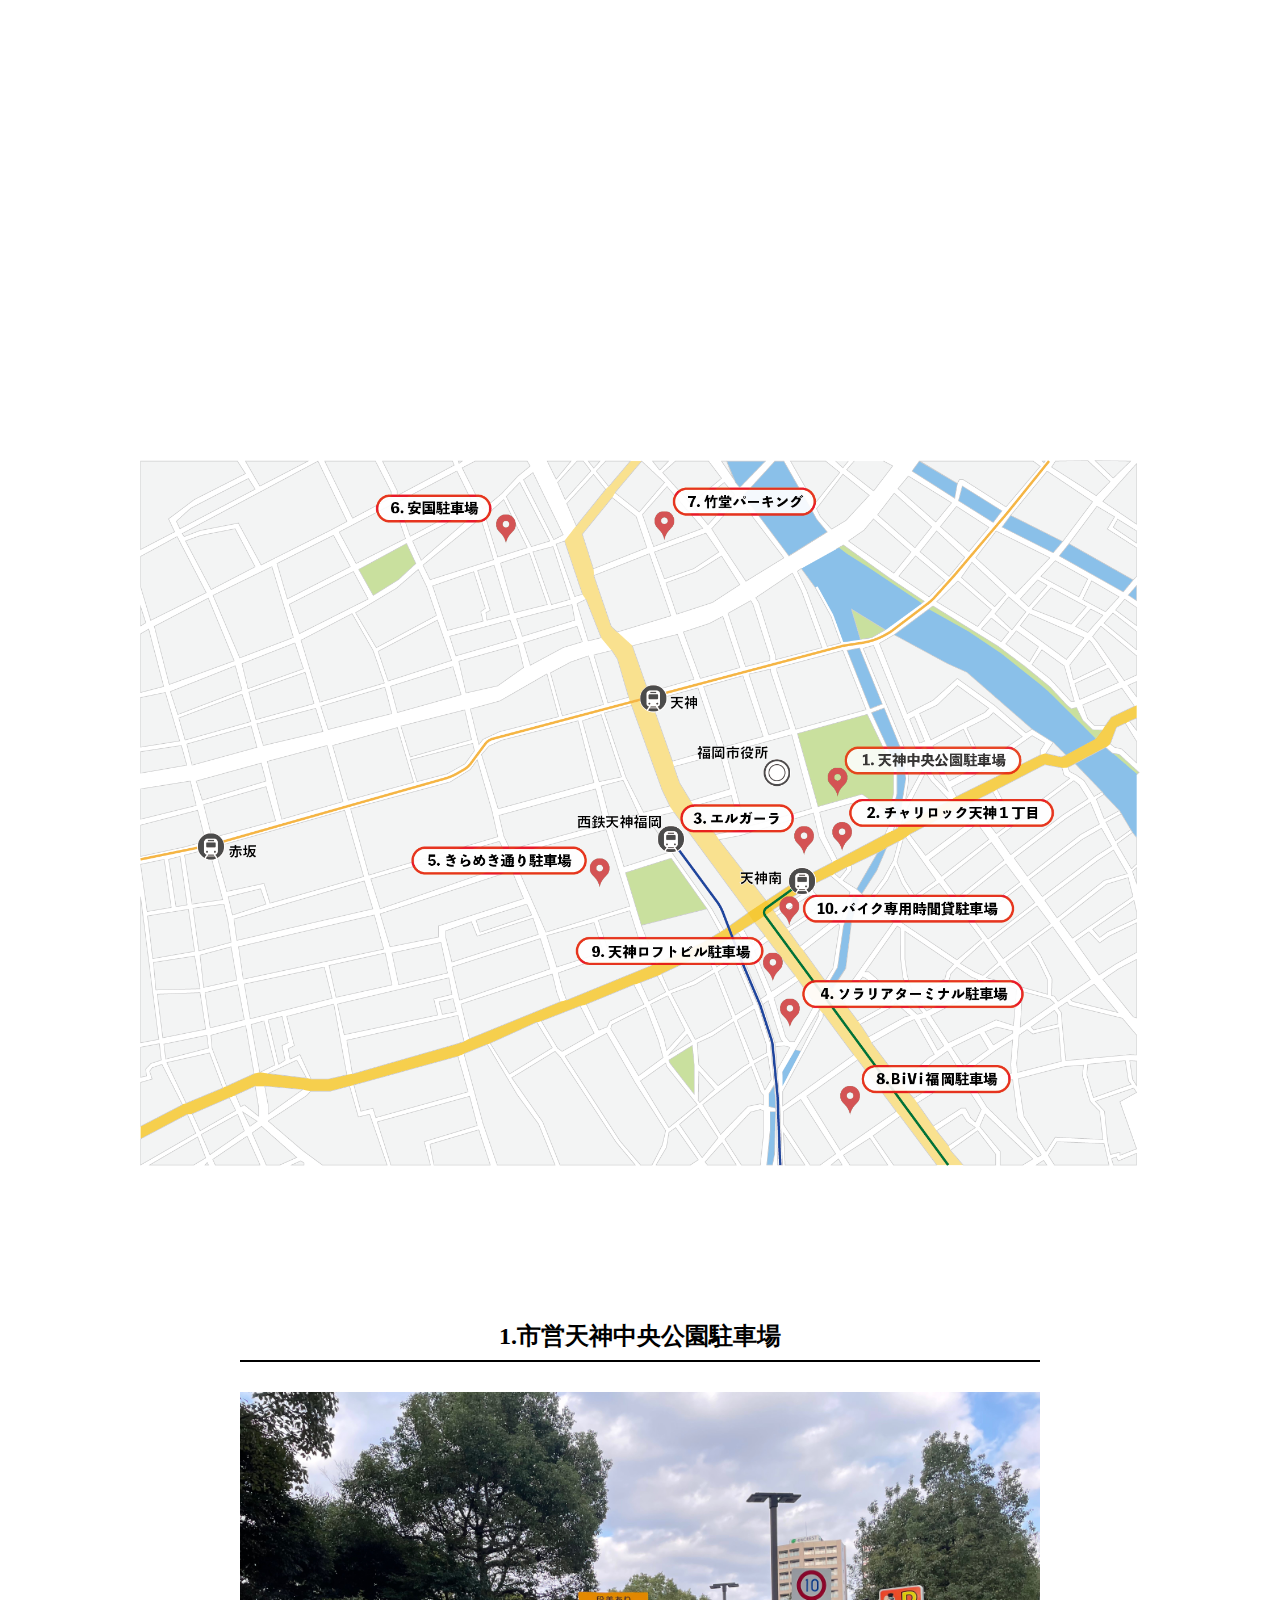
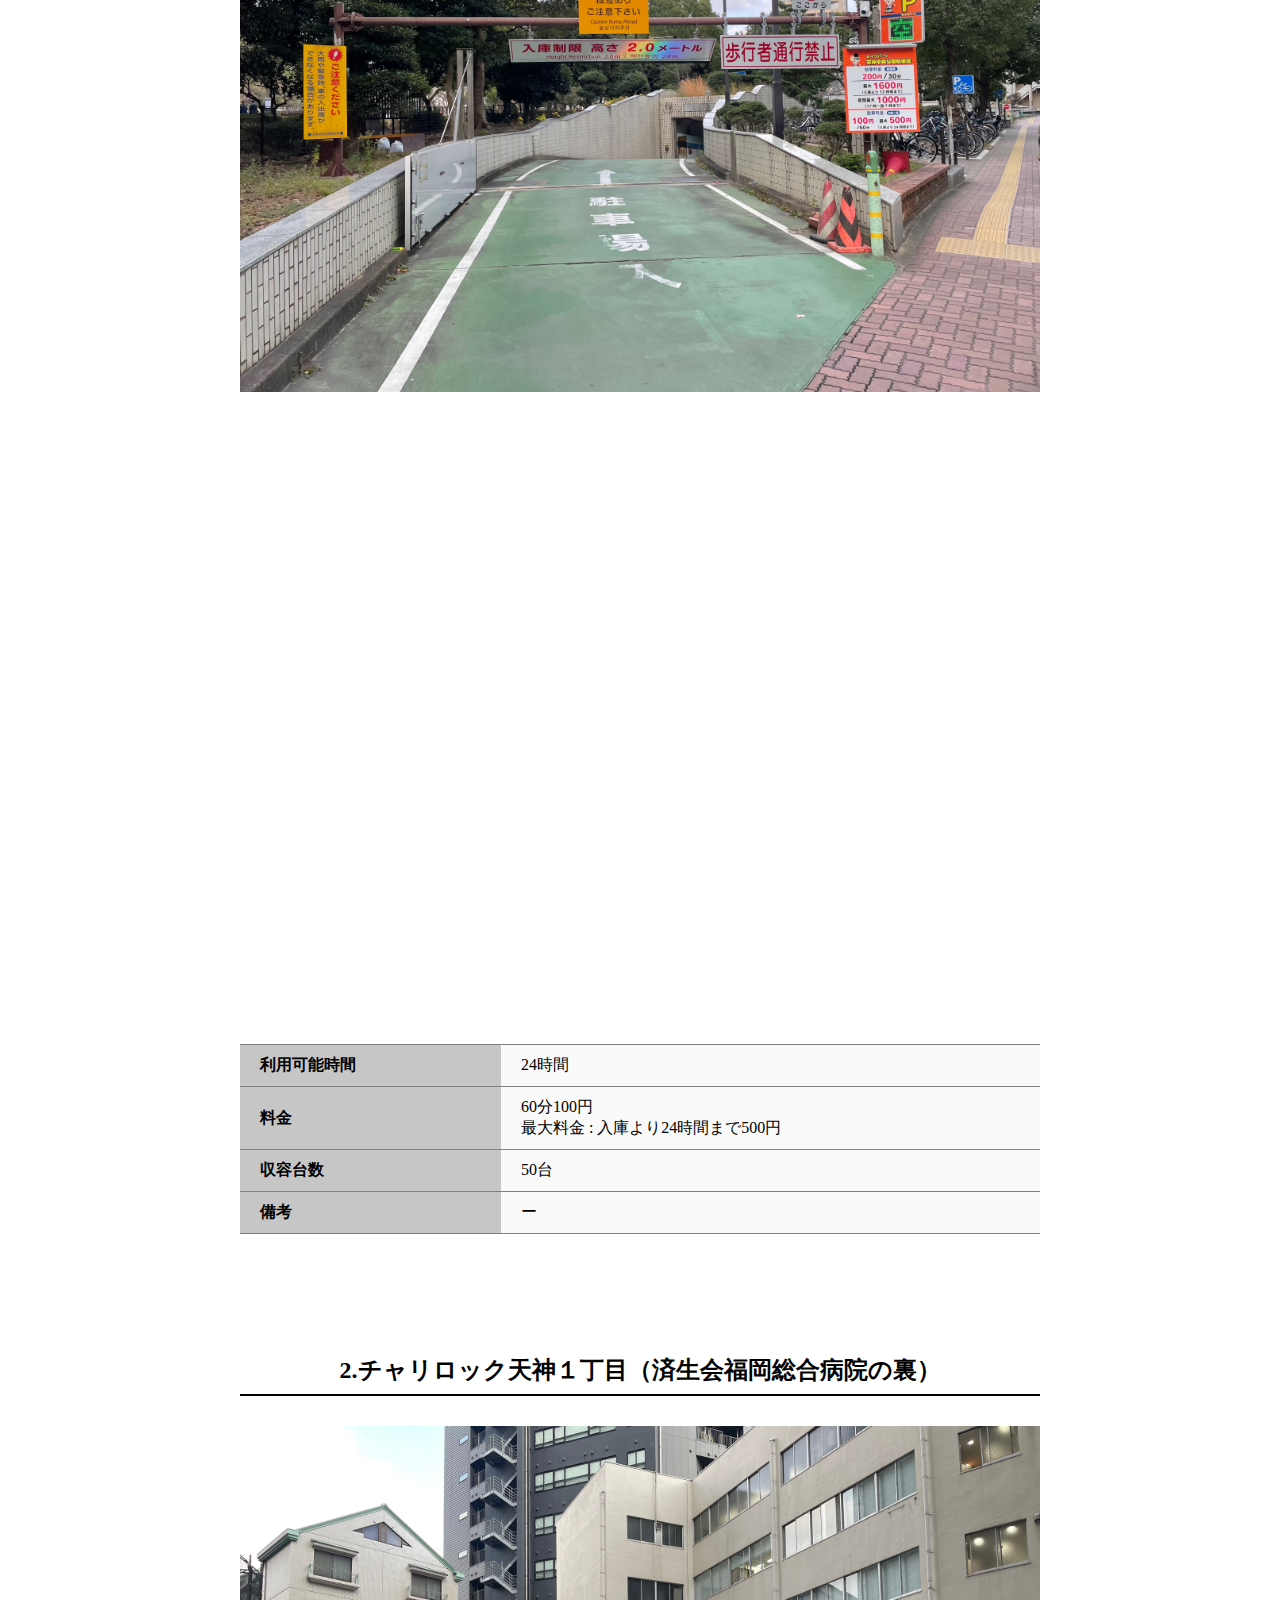
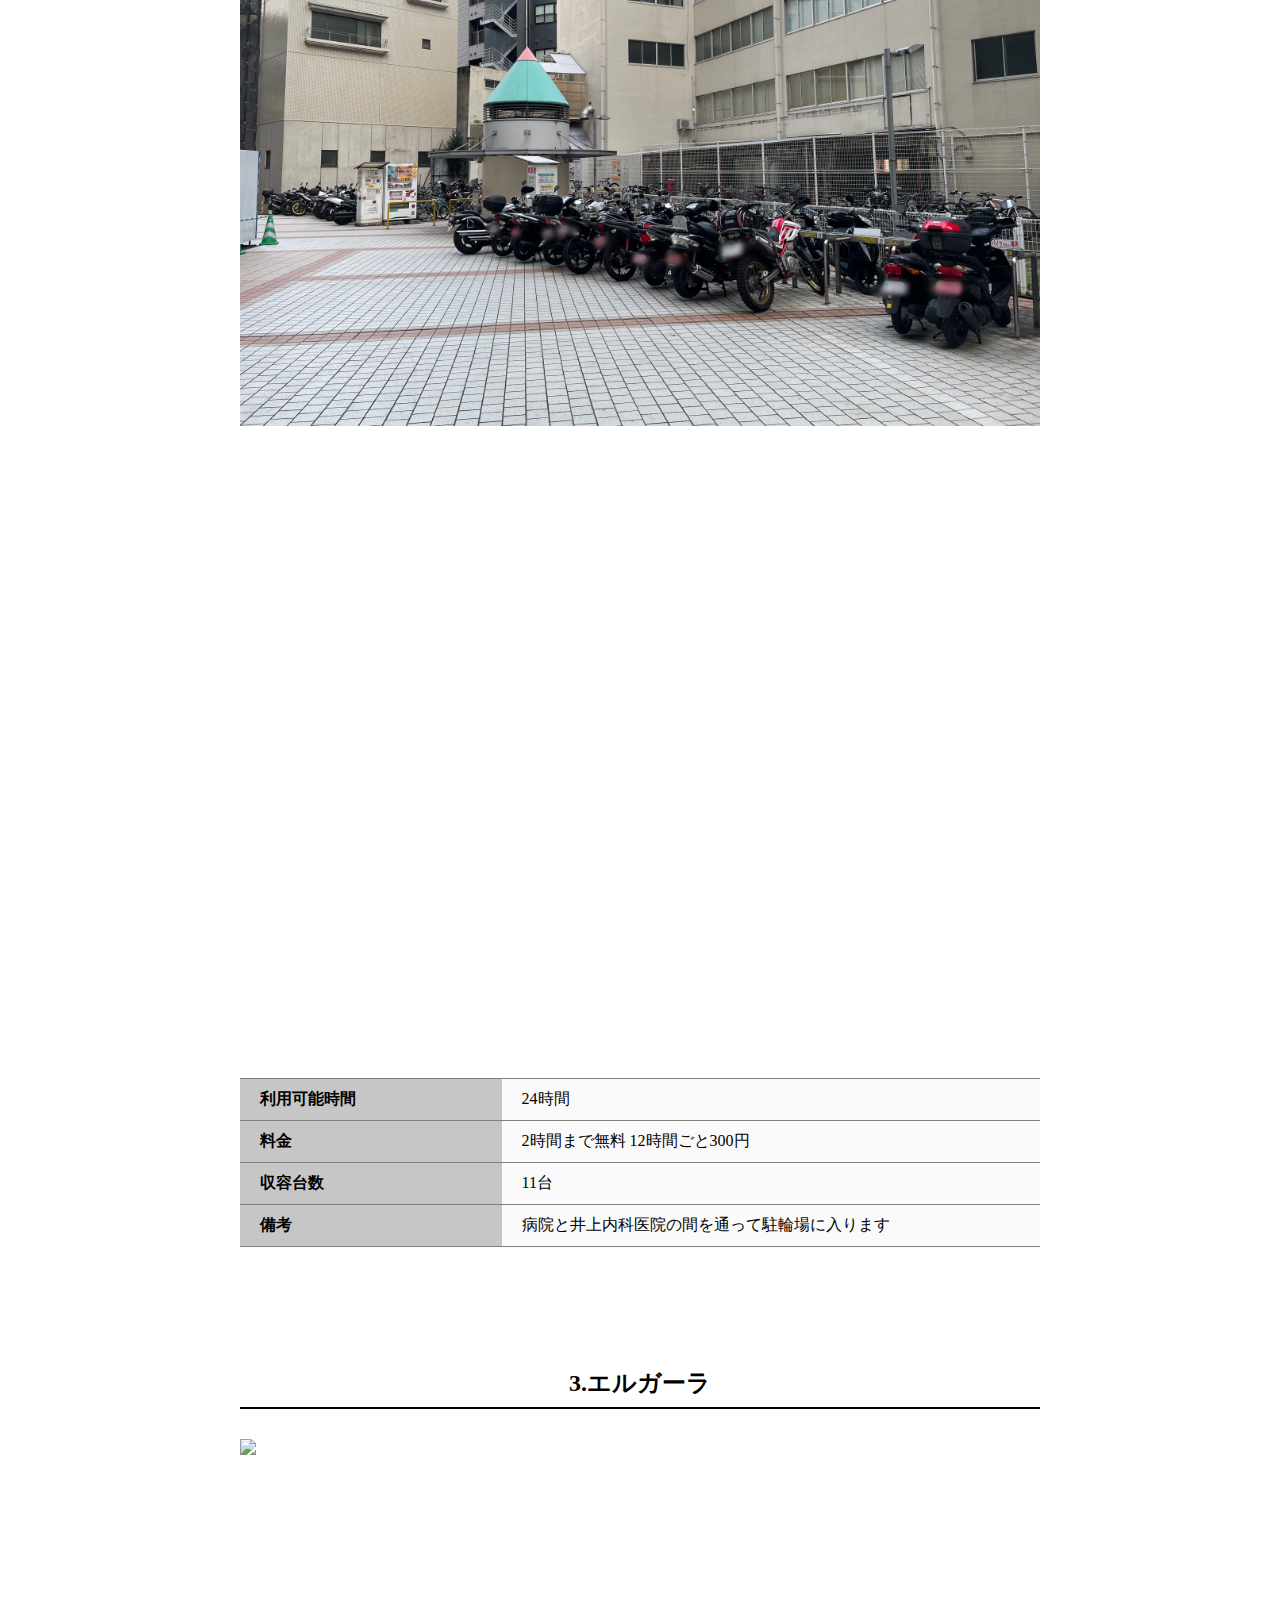
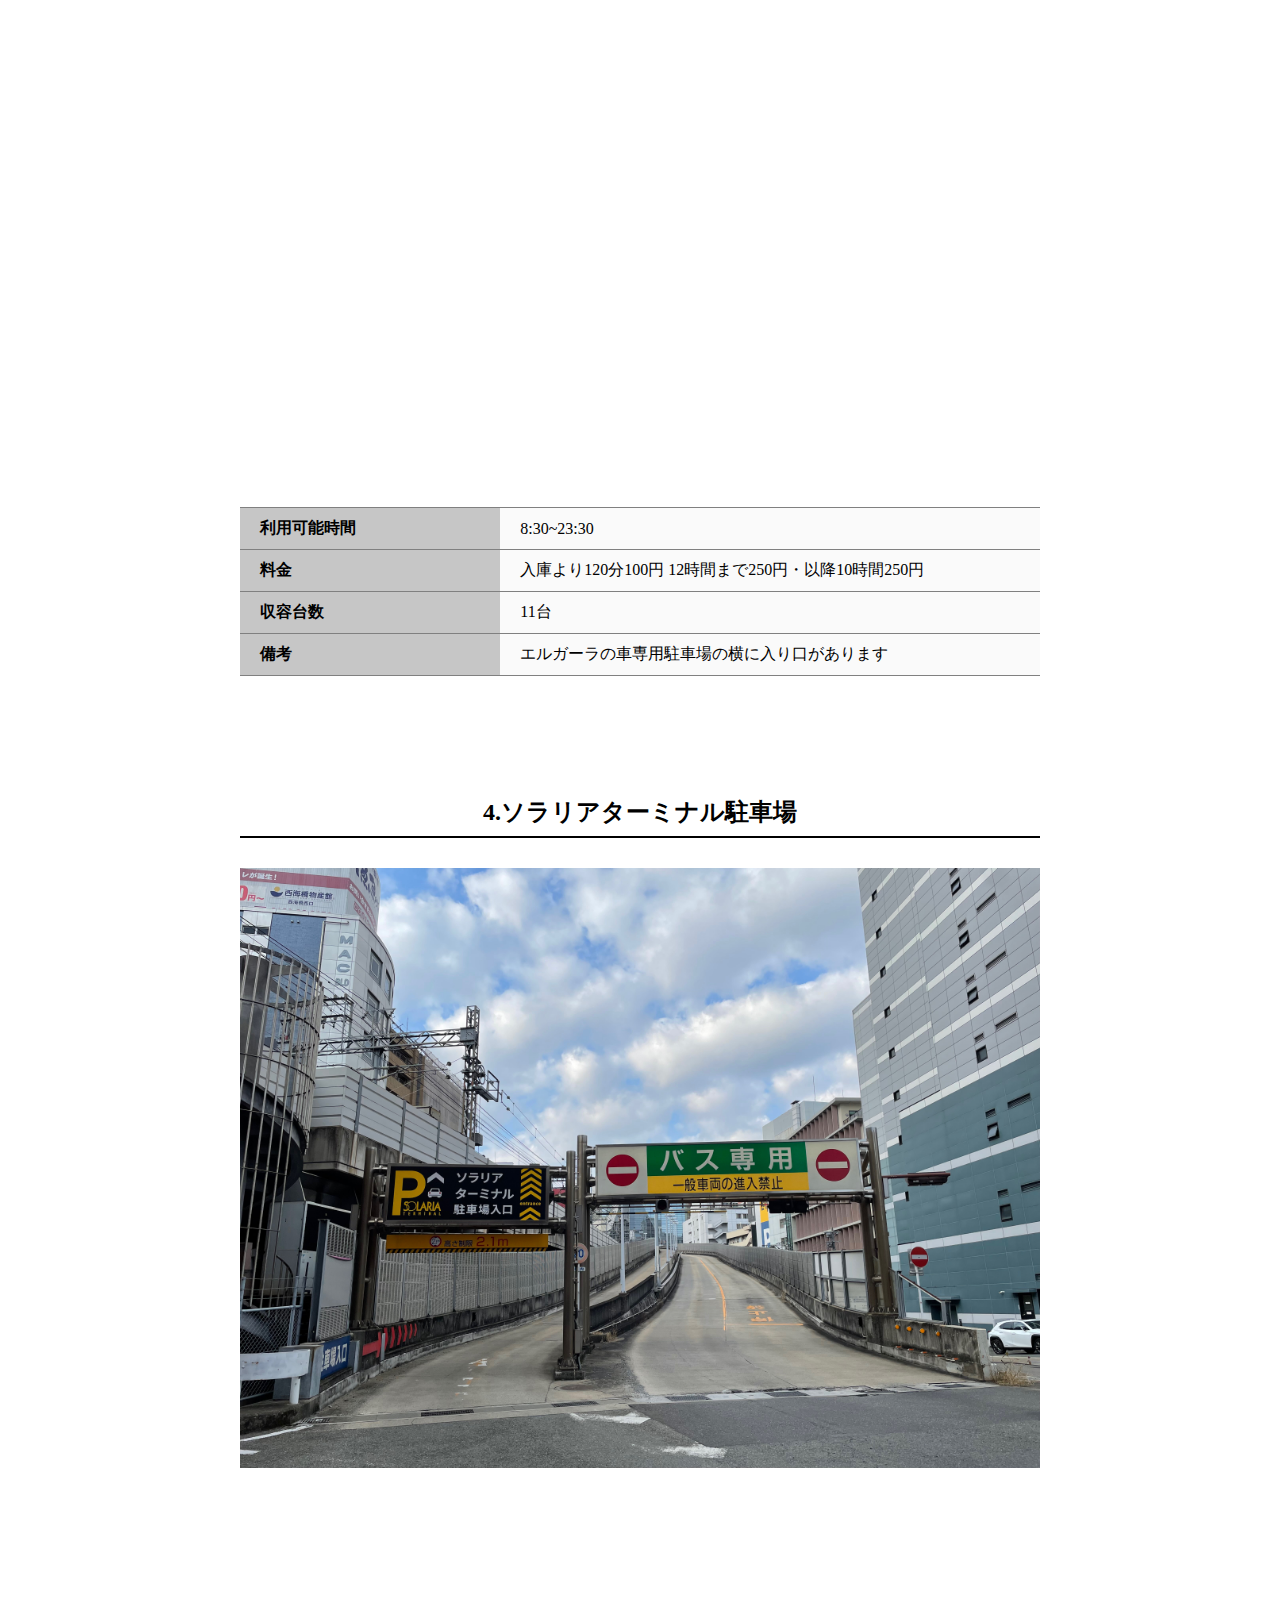
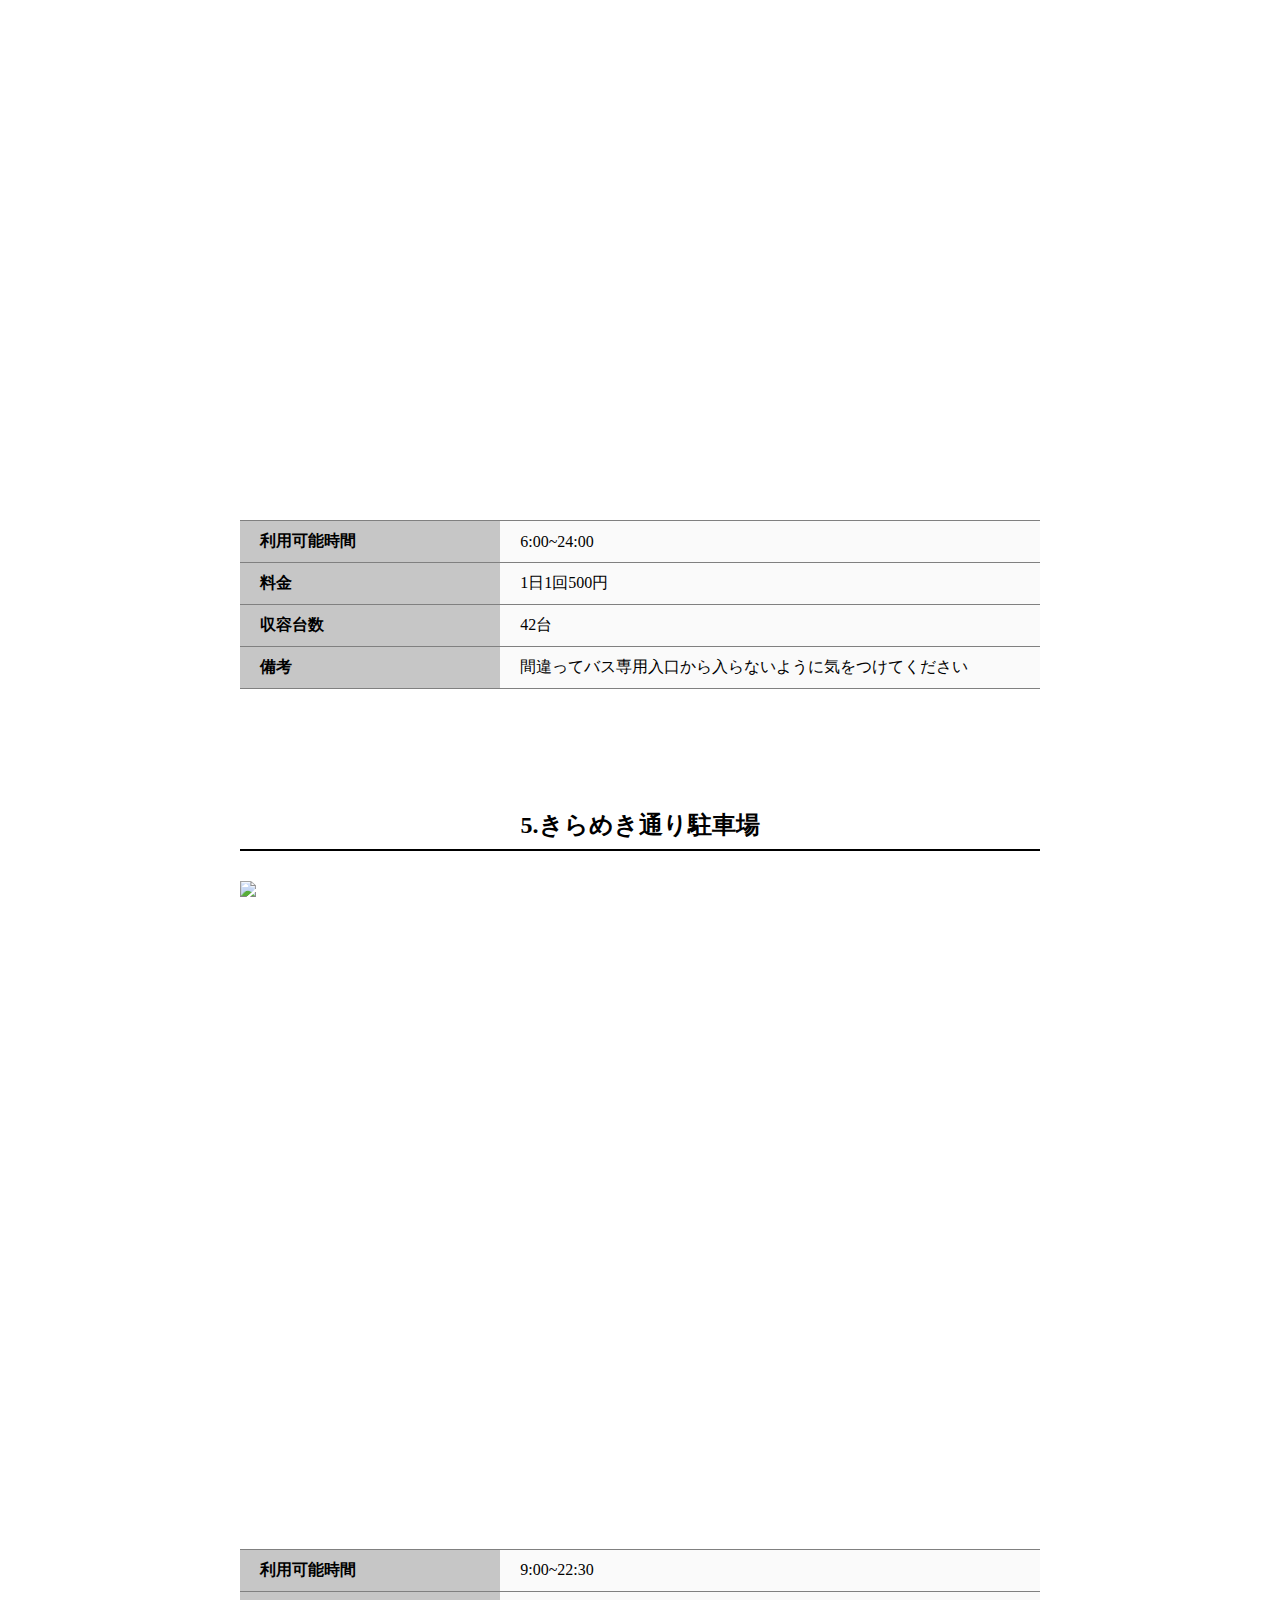
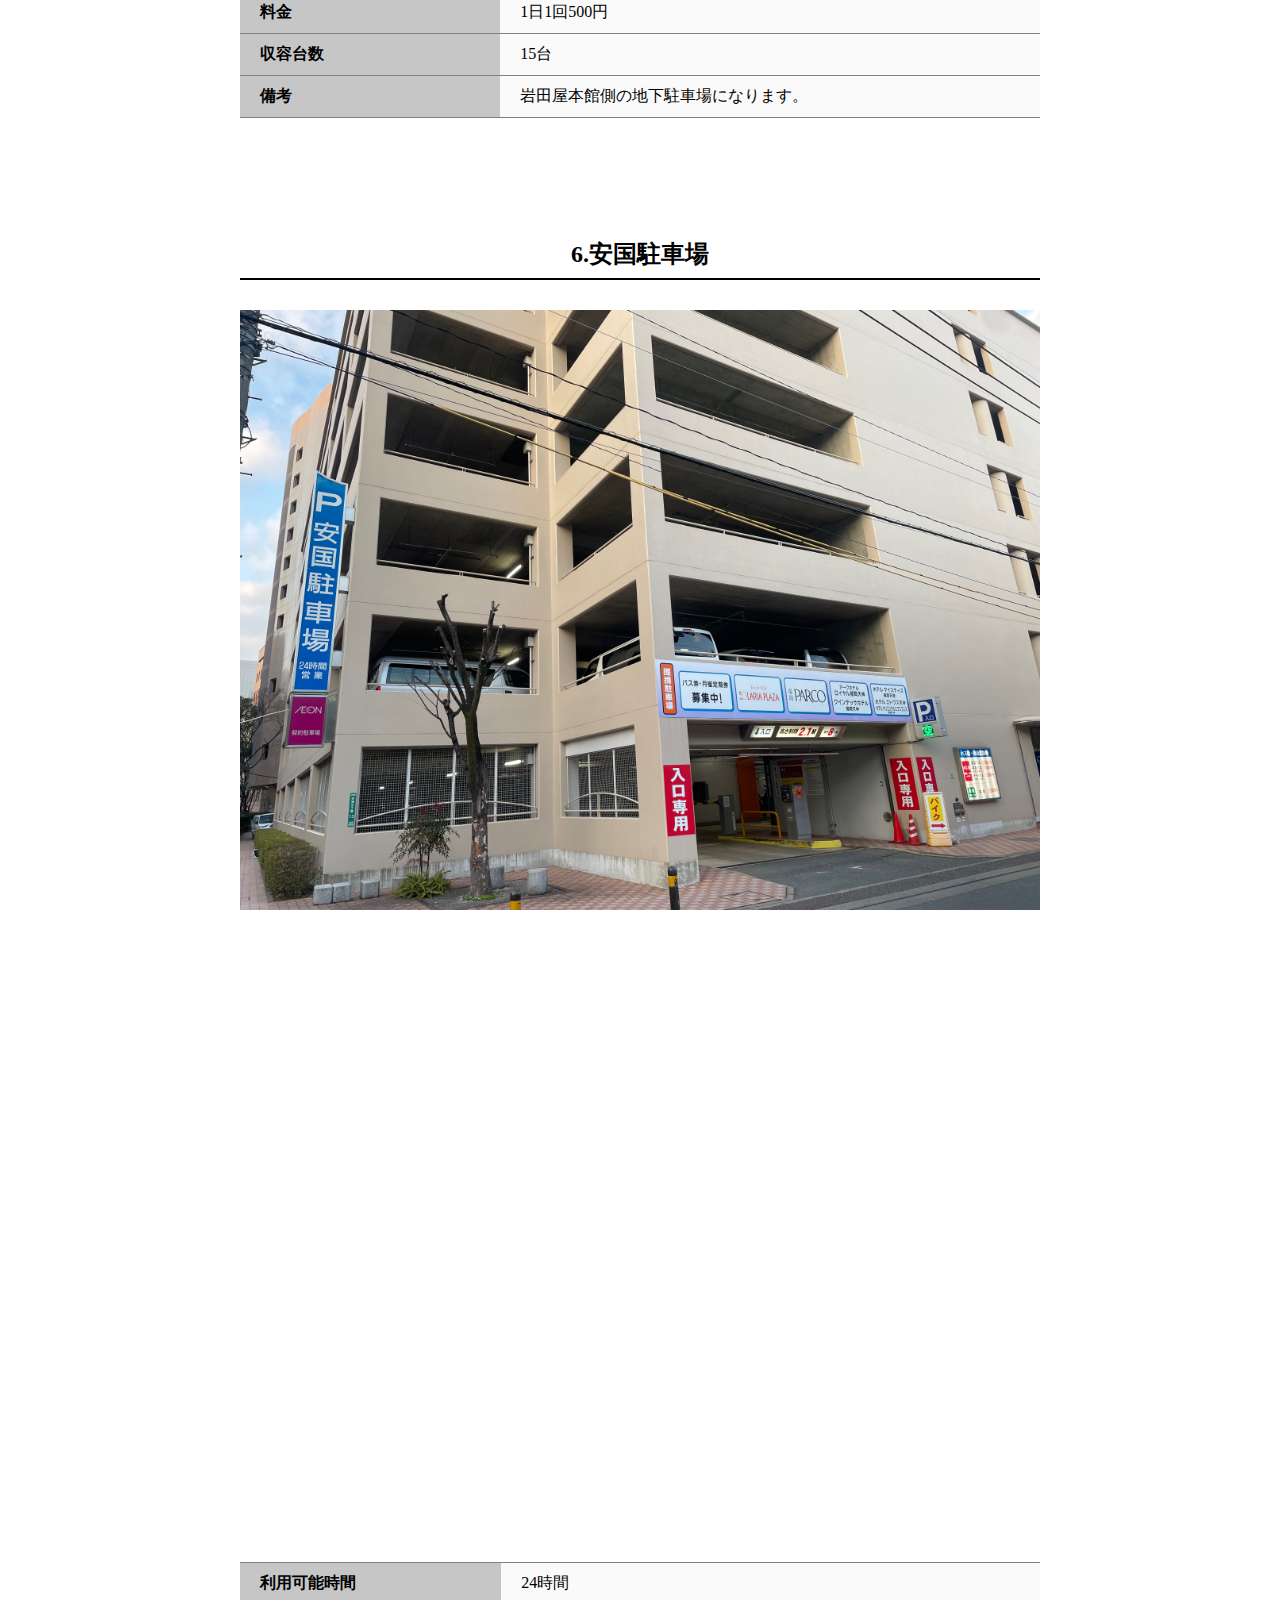
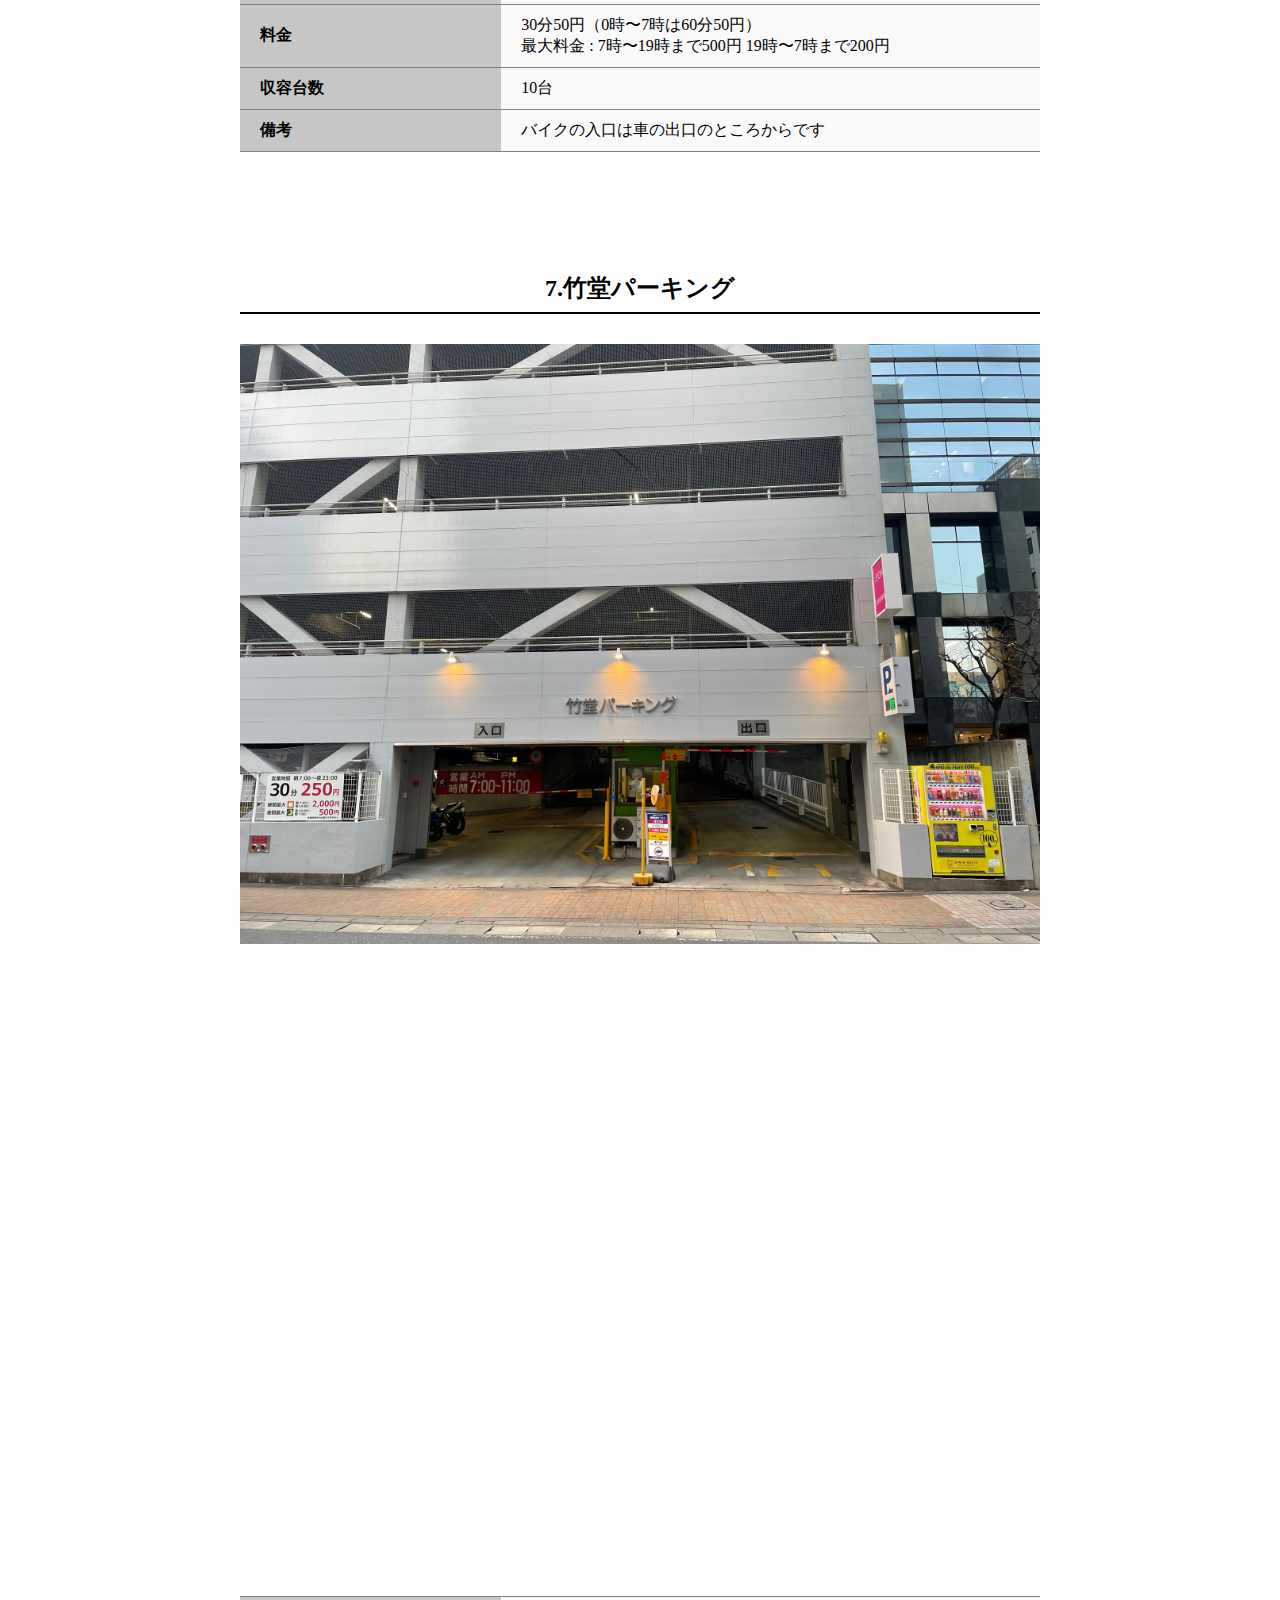
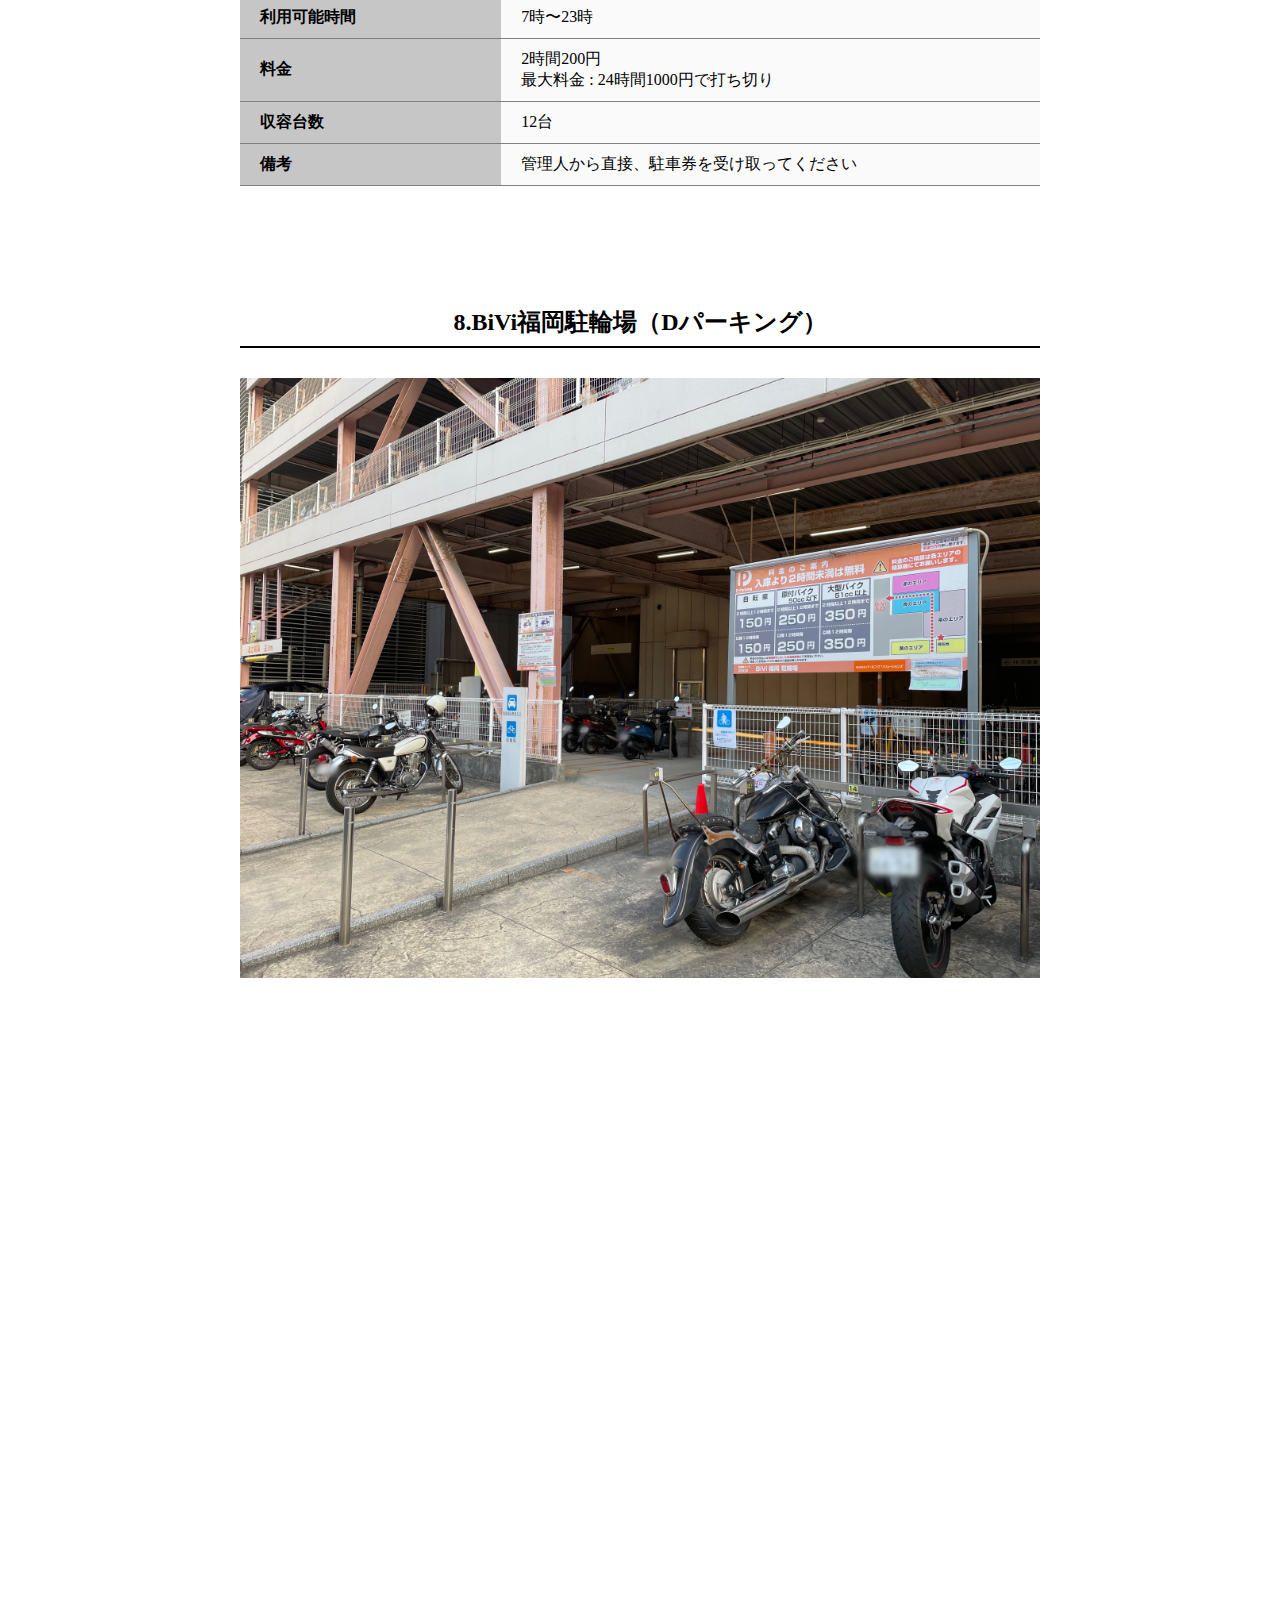
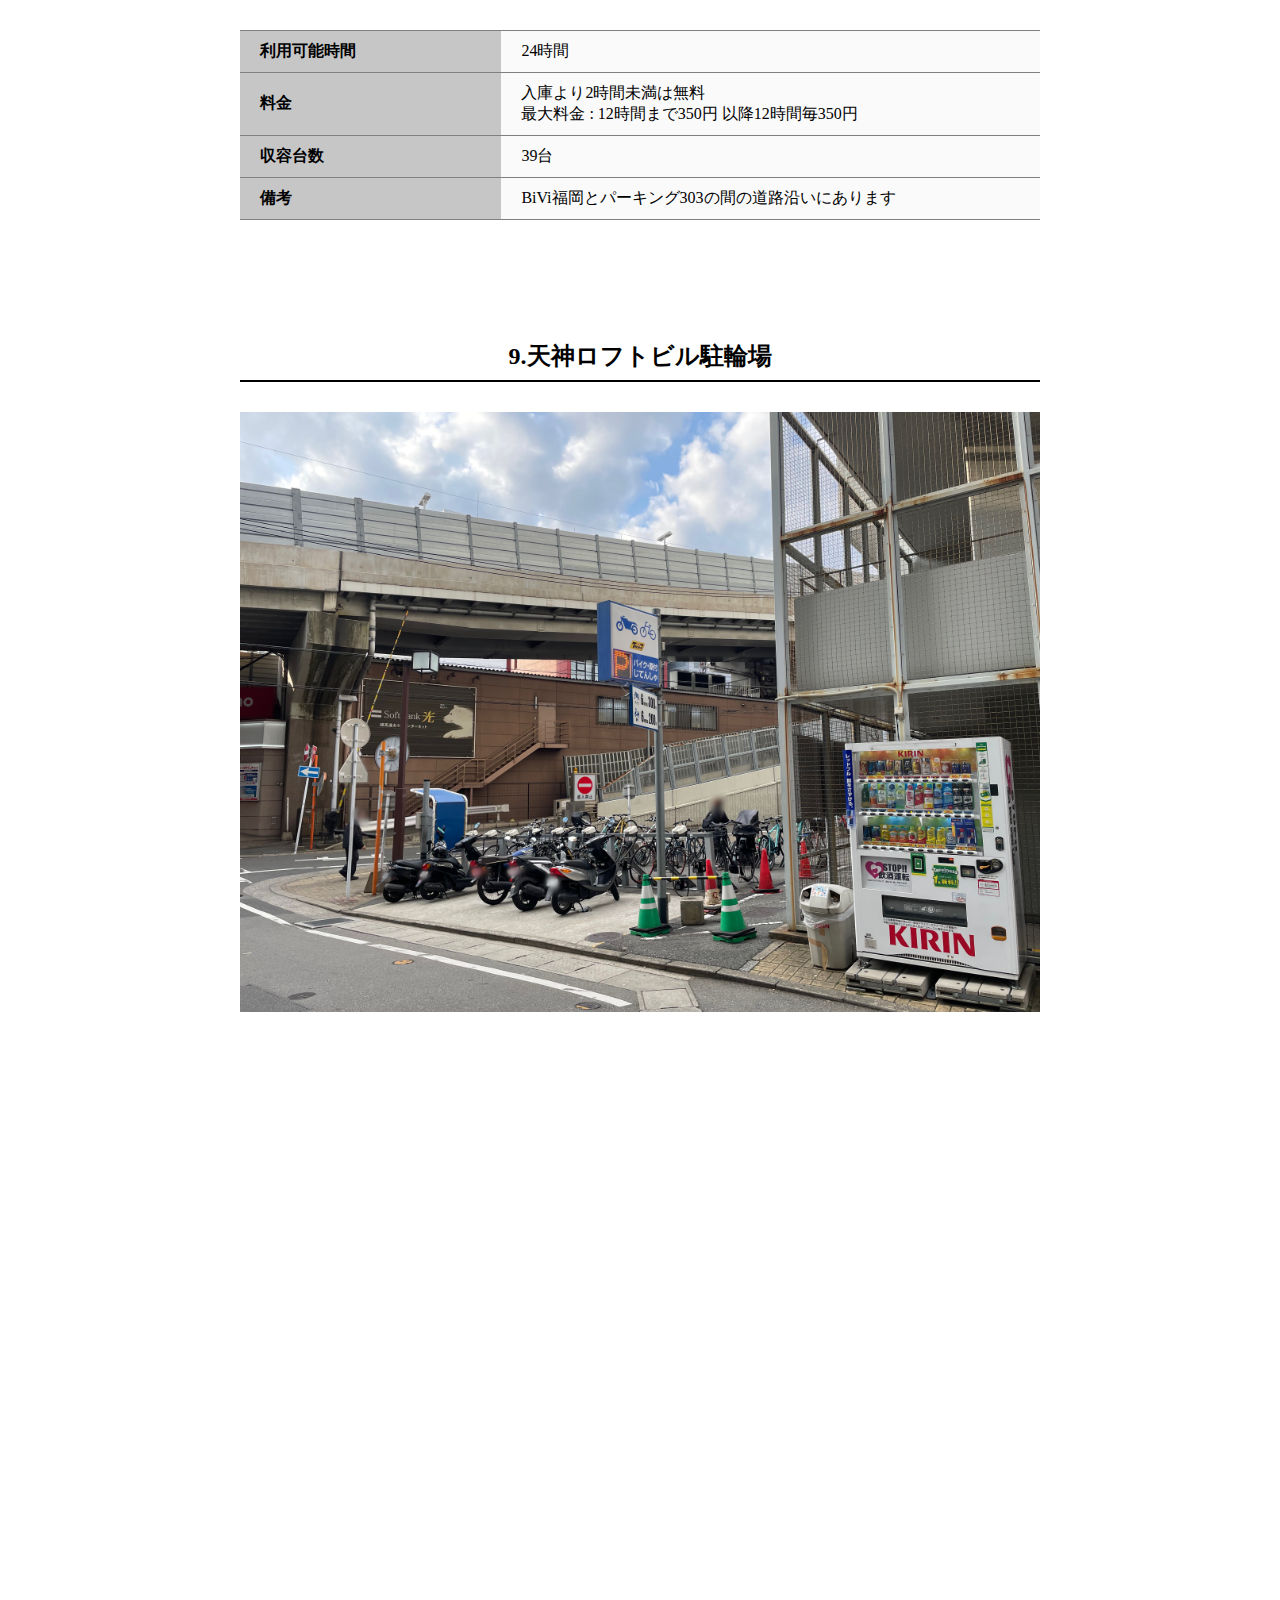
==== commit 8c8a7f2a: "Add files via upload" ====
--- a/index.html
+++ b/index.html
@@ -4,7 +4,7 @@
     <meta charset="UTF-8">
     <meta http-equiv="X-UA-Compatible" content="IE=edge">
     <meta name="viewport" content="width=device-width, initial-scale=1.0">
-    <title>Document</title>
+    <title>中型＆大型バイク専用駐車場案内</title>
     <link rel="stylesheet" href="style.css">
 
     </head>
@@ -45,7 +45,7 @@
 <!-- スライド -->
   <div class="slider" >
     <div class="slider-inner">
-        <div class="slider-item">< src="img11.JPG"></div>
+        <div class="slider-item"><img src="img11.JPG"></div>
         <div class="slider-item"><img src="img12.JPG"></div>
         <div class="slider-item"><img src="img11.JPG"></div>
         <div class="slider-item"><img src="img12.JPG"></div>
@@ -67,6 +67,9 @@
     </tr>
     <tr>
       <th class="cell1">収容台数</th> <td class="cell2">50台</td>
+    </tr>
+    <tr>
+      <th class="cell1">備考</th> <td class="cell2">ー　　</td>
     </tr>
   </table>
 
@@ -103,6 +106,9 @@
     </tr>
     <tr>
       <th class="cell1">収容台数</th> <td class="cell2">11台</td>
+    </tr>
+    <tr>
+      <th class="cell1">備考</th> <td class="cell2">病院と井上内科医院の間を通って駐輪場に入ります</td>
     </tr>
   </table>
 
@@ -140,6 +146,9 @@
     <tr>
       <th class="cell1">収容台数</th> <td class="cell2">11台</td>
     </tr>
+    <tr>
+      <th class="cell1">備考</th> <td class="cell2">エルガーラの車専用駐車場の横に入り口があります</td>
+    </tr>
   </table>
 
 </div>
@@ -176,6 +185,9 @@
     <tr>
       <th class="cell1">収容台数</th> <td class="cell2">42台</td>
     </tr>
+    <tr>
+      <th class="cell1">備考</th> <td class="cell2">間違ってバス専用入口から入らないように気をつけてください</td>
+    </tr>
   </table>
 
 </div>
@@ -203,6 +215,9 @@
     </tr>
     <tr>
       <th class="cell1">収容台数</th> <td class="cell2">15台</td>
+    </tr>
+    <tr>
+      <th class="cell1">備考</th> <td class="cell2">岩田屋本館側の地下駐車場になります。</td>
     </tr>
   </table>
 
@@ -240,6 +255,9 @@
     <tr>
       <th class="cell1">収容台数</th> <td class="cell2">10台</td>
     </tr>
+    <tr>
+      <th class="cell1">備考</th> <td class="cell2">バイクの入口は車の出口のところからです</td>
+    </tr>
   </table>
 
 </div>
@@ -276,6 +294,9 @@
     <tr>
       <th class="cell1">収容台数</th> <td class="cell2">12台</td>
     </tr>
+    <tr>
+      <th class="cell1">備考</th> <td class="cell2">管理人から直接、駐車券を受け取ってください</td>
+    </tr>
   </table>
 
 </div>
@@ -312,6 +333,9 @@
     <tr>
       <th class="cell1">収容台数</th> <td class="cell2">39台</td>
     </tr>
+    <tr>
+      <th class="cell1">備考</th> <td class="cell2">BiVi福岡とパーキング303の間の道路沿いにあります</td>
+    </tr>
   </table>
 
 </div>
@@ -348,15 +372,18 @@
     <tr>
       <th class="cell1">収容台数</th> <td class="cell2">６台</td>
     </tr>
-  </table>
-
-</div>
-
-
-
-<div class="section">
-
-  <h2 class="heading2">10.専用時間貸駐車場</h2>
+    <tr>
+      <th class="cell1">備考</th> <td class="cell2">ー　　</td>
+    </tr>
+  </table>
+
+</div>
+
+
+
+<div class="section">
+
+  <h2 class="heading2">10.バイク専用時間貸駐車場</h2>
   <hr class="border"></hr>
 
 <!-- スライド -->
@@ -374,6 +401,9 @@
     </tr>
     <tr>
       <th class="cell1">収容台数</th> <td class="cell2">５台</td>
+    </tr>
+    <tr>
+      <th class="cell1">備考</th> <td class="cell2">ー　　</td>
     </tr>
   </table>
 
@@ -383,7 +413,7 @@
   <ul>
     <li class="menu"><a class="menu2" href="#">TOP</a></li>
     <li class="menu"><a class="menu2" href="about.html">About</a></li>
-    <li class="menu"><a class="menu2" href="#">Contact</a></li>
+    <li class="menu"><a class="menu2" href="profile.html">Profile</a></li>
   </ul>
 </nav>
 <!----- /main ----->
@@ -396,12 +426,14 @@
   <div class="footer_wrap">
 
     <div class="footer_col01">
-      <p class="ttl">About</p>
+      <p class="ttl">Creator</p>
       <p>Yahata Ryusei</p>
       <P class="add">Kyushu Sangyo Univercity Faculty of Art & Design</P>
+    <!--
       <p class="mail">
         <a href="https://design.kyusan-u.ac.jp/socialdesign/?%E7%9F%A2%E5%B9%A1%E9%BE%8D%E6%98%9F">Department Site</a>
       </p>
+    <!-->
     </div>
 
     <div class="footer_col02">
--- a/style.css
+++ b/style.css
@@ -2,7 +2,7 @@
     background-size: cover;
     width: 100%;
     height: 100vh;
-    margin-top: 50px;
+    margin-top: 60px;
     background-image: url("top.png");
     background-repeat: no-repeat;
     background-position: center center; 
@@ -86,7 +86,7 @@
 
 .images2{
     width: 1000px;
-    margin-top: 100px;
+    margin-top: 200px;
     margin-bottom: 30px;
 }
 
@@ -206,3 +206,63 @@
 
 
 
+
+
+/* aboutについて -------------------------------------------------------------------------------------------*/
+
+.about-container{
+    display: flex;
+    flex-direction: column;
+    align-items: center;
+}
+
+.about-text{
+    text-align: center;
+    margin-top: 100px;
+}
+
+.about-text2{
+    text-align: center;
+    margin-top: 10px;
+}
+
+.about-img{
+margin-top: 20px;
+width: 700px;
+height:500px ;
+margin-bottom: 10px;
+}
+
+
+
+
+/* profileについて -------------------------------------------------------------------------------------------*/
+
+.profile-container{
+    display: flex;
+    align-items: center;
+    justify-content: space-around;
+    margin: 200px 100px;
+
+}
+
+
+.profile-name{
+    text-align: left;
+    margin-top: 10px;
+}
+
+
+.profile-text{
+    text-align: left;
+    margin-top: 10px;
+}
+
+.profile-img{
+    margin-top: 30px;
+    width: 500px;
+    }
+
+.profile-name{
+    margin: 0%;
+}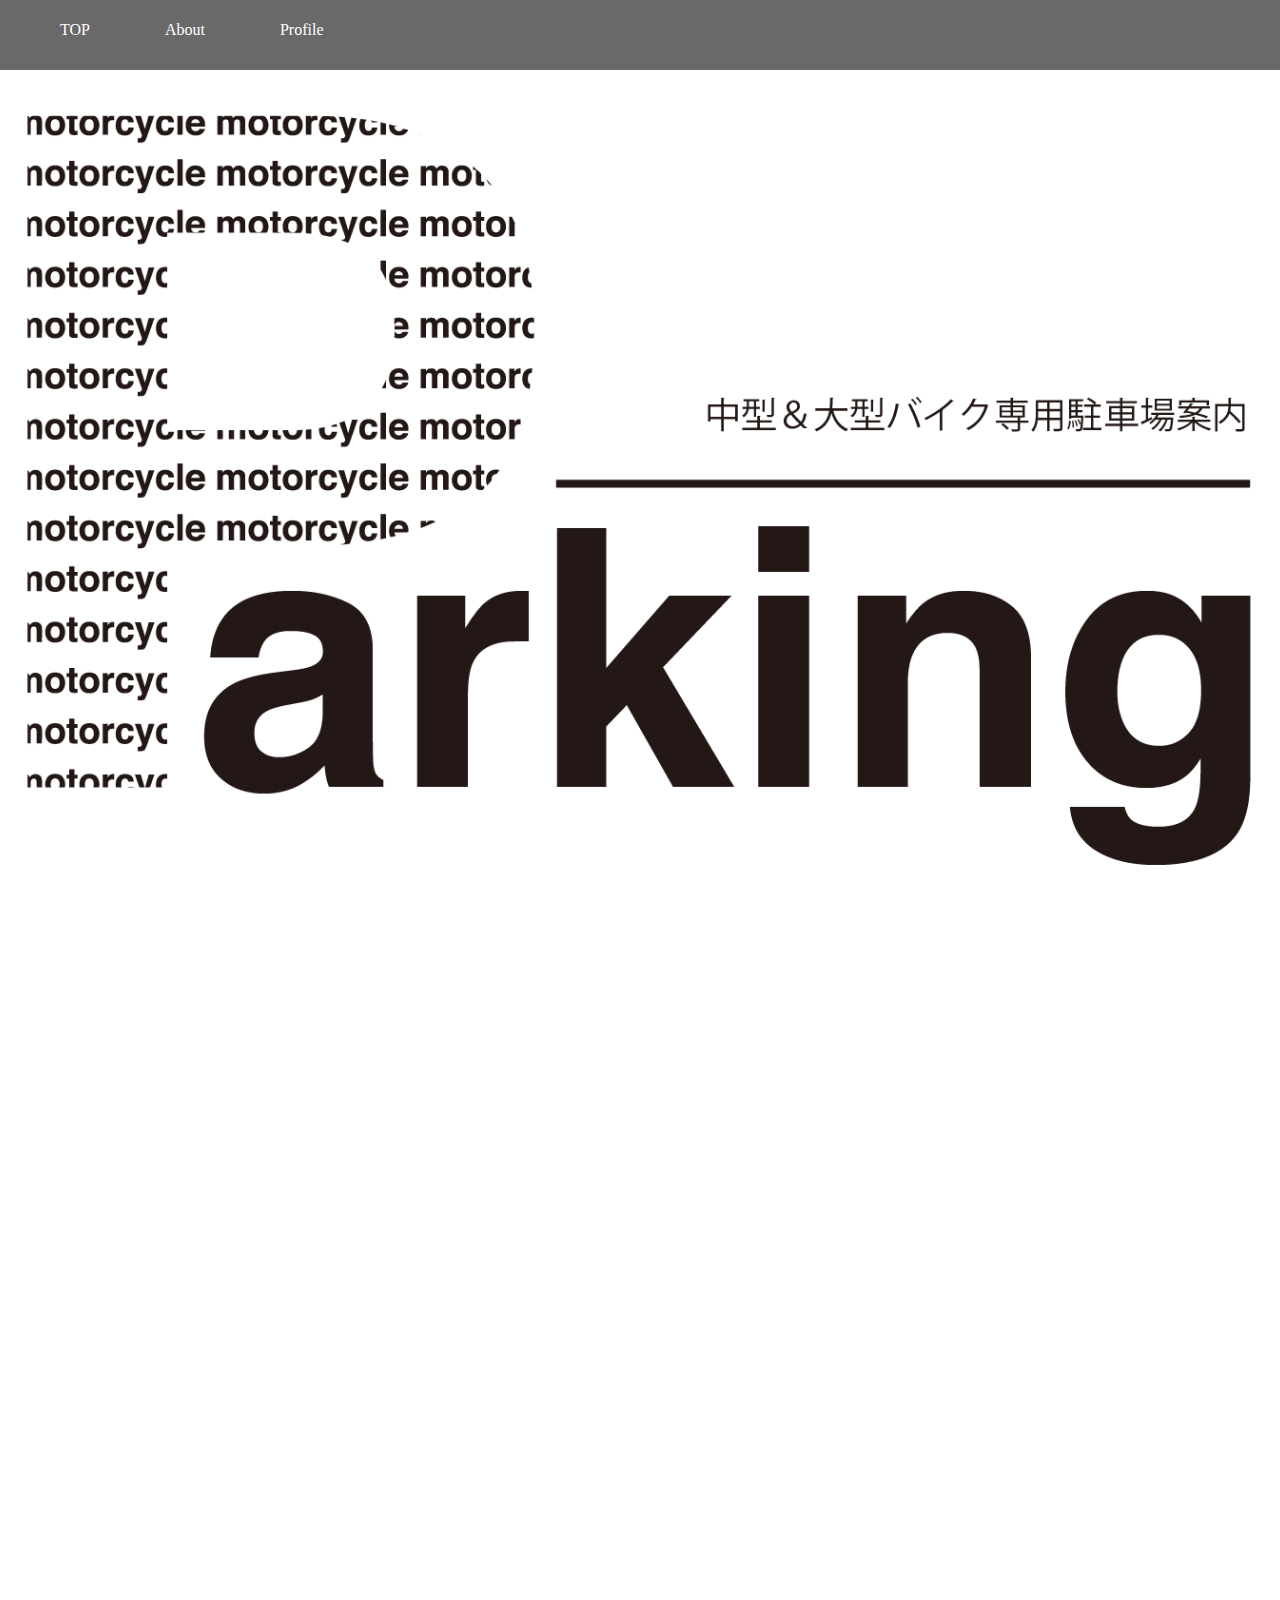
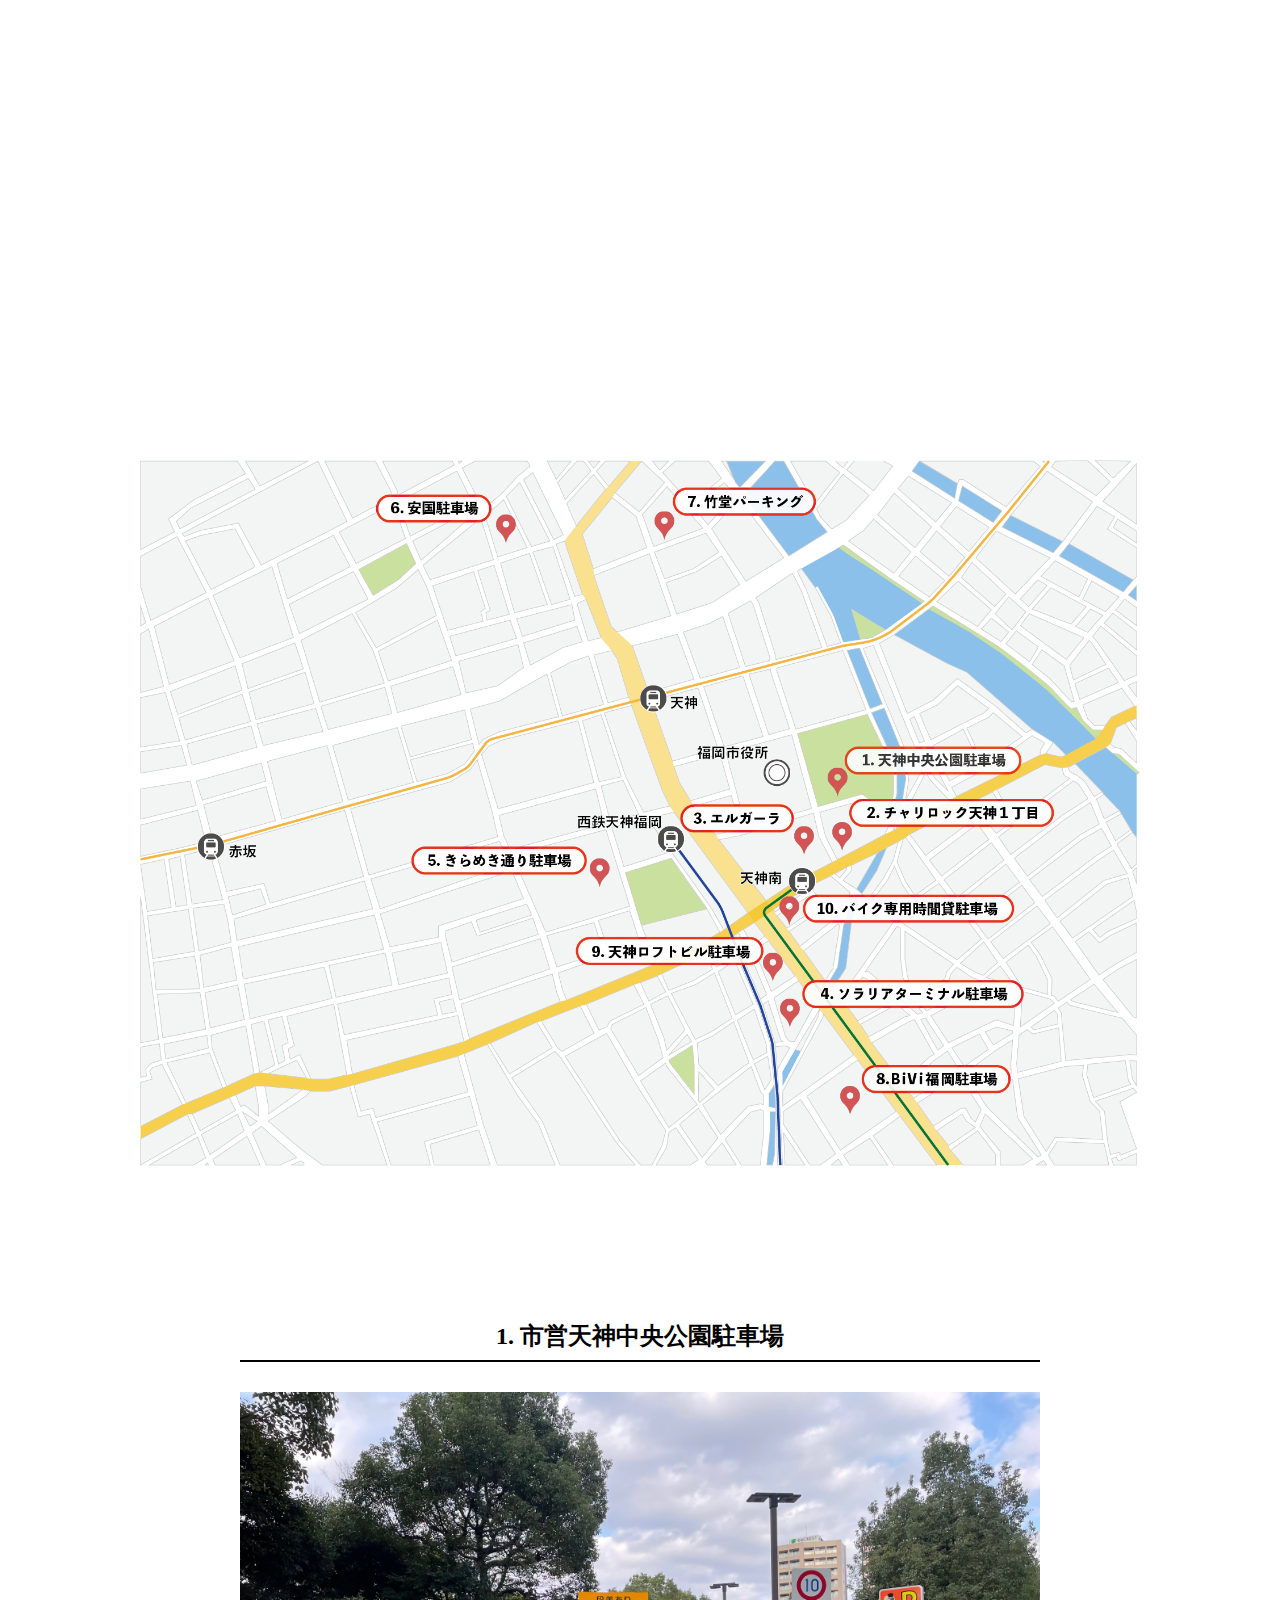
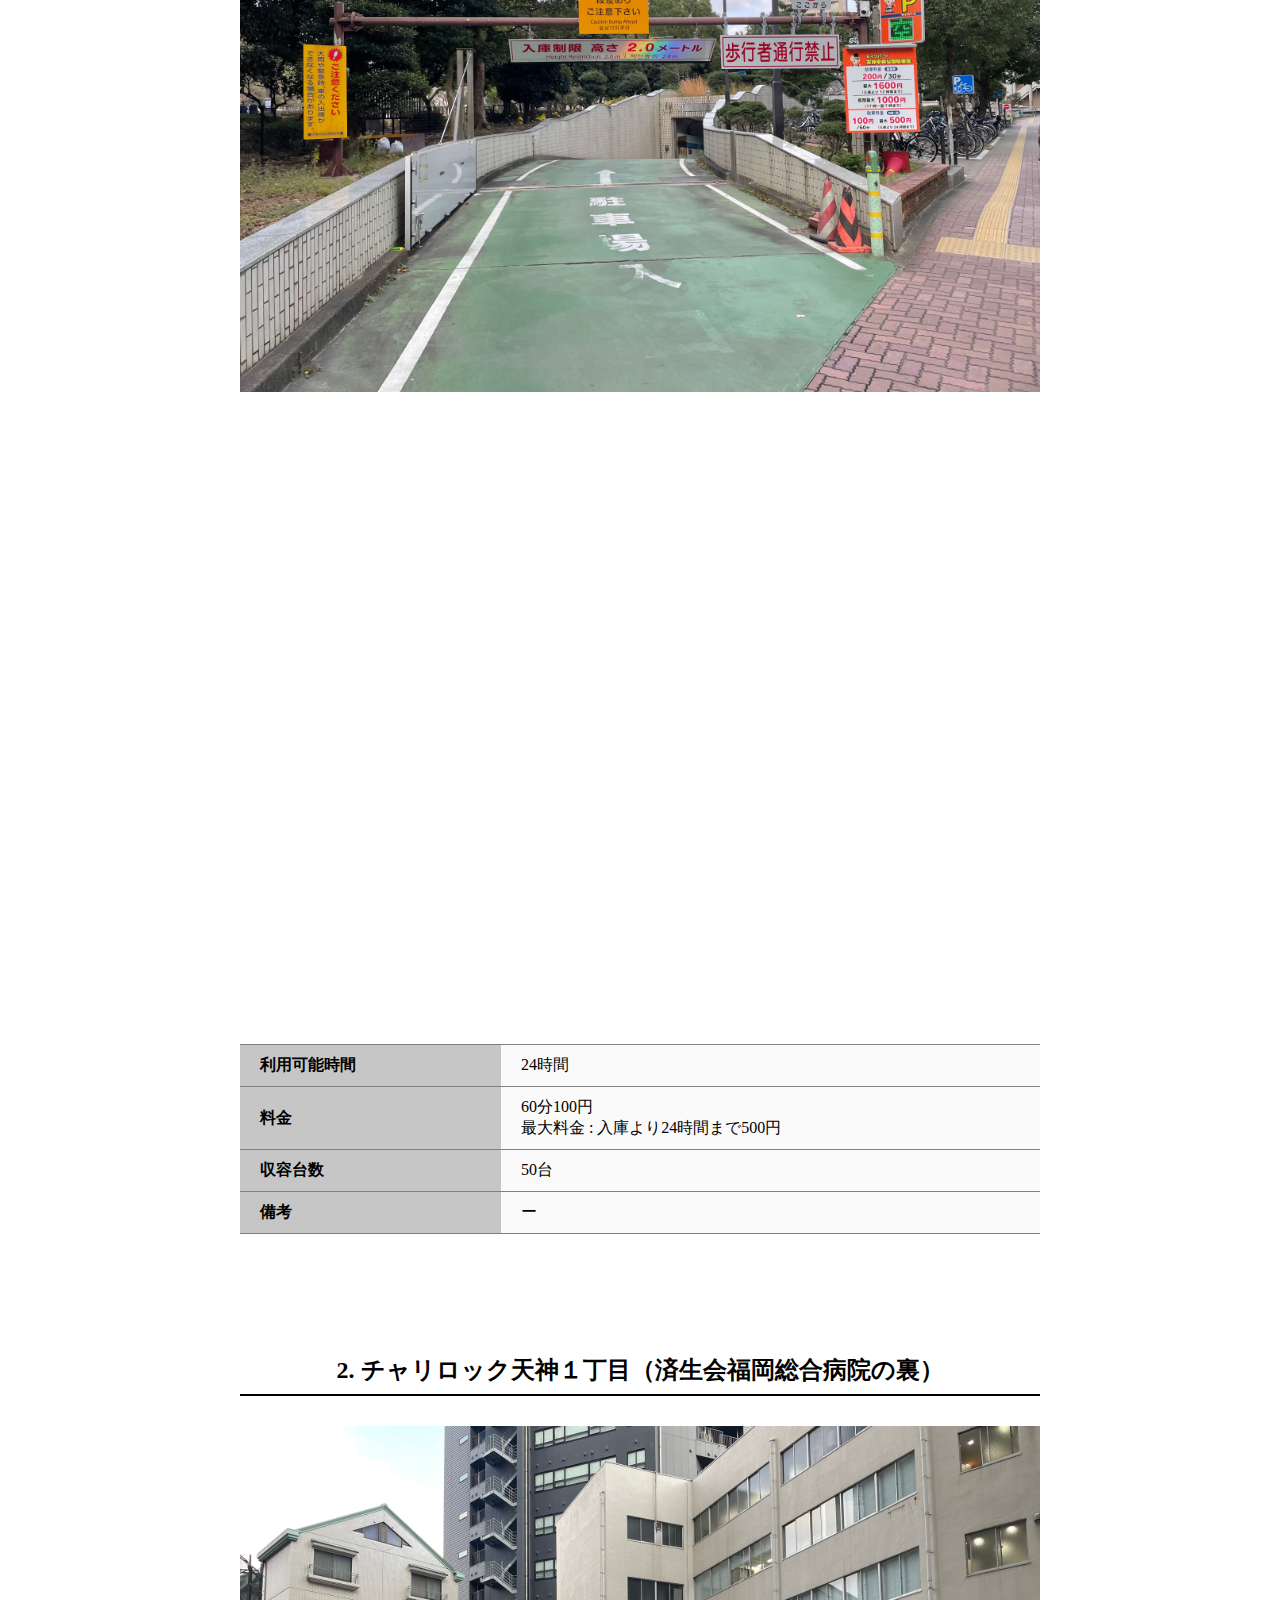
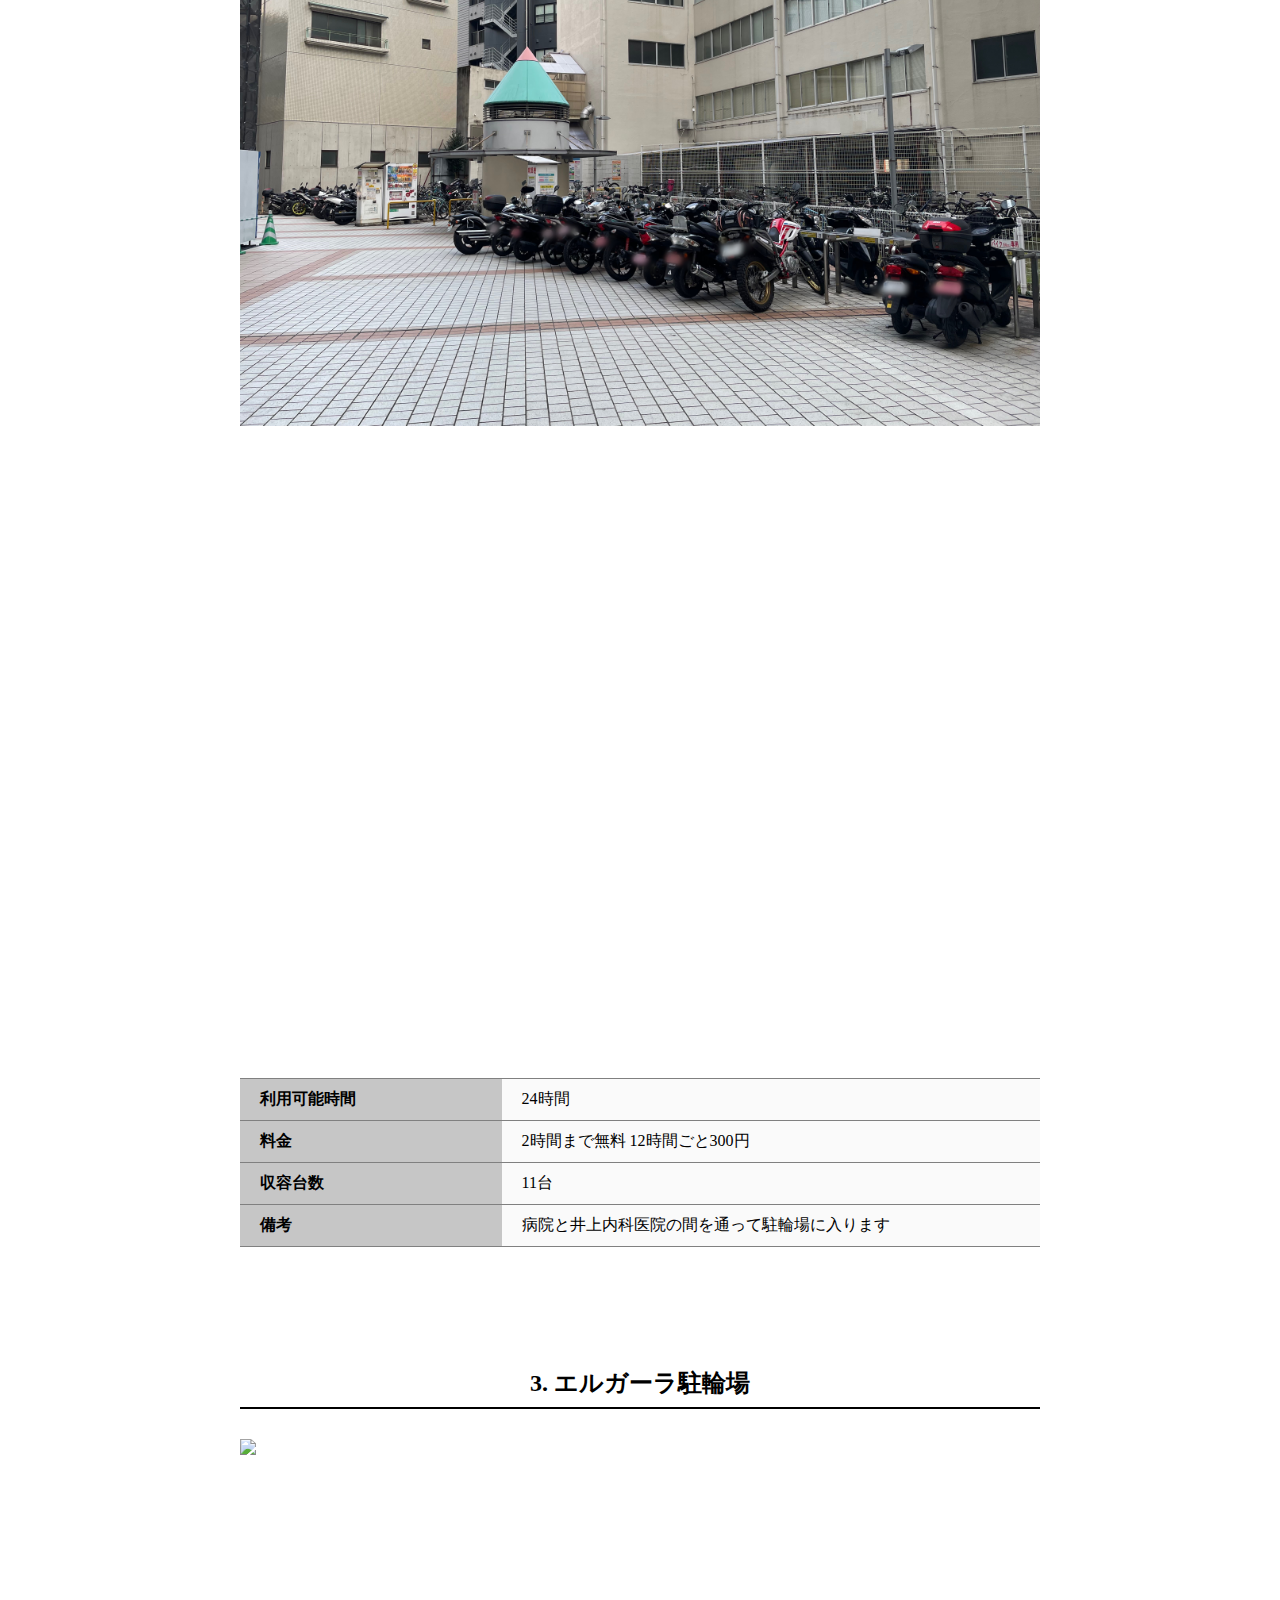
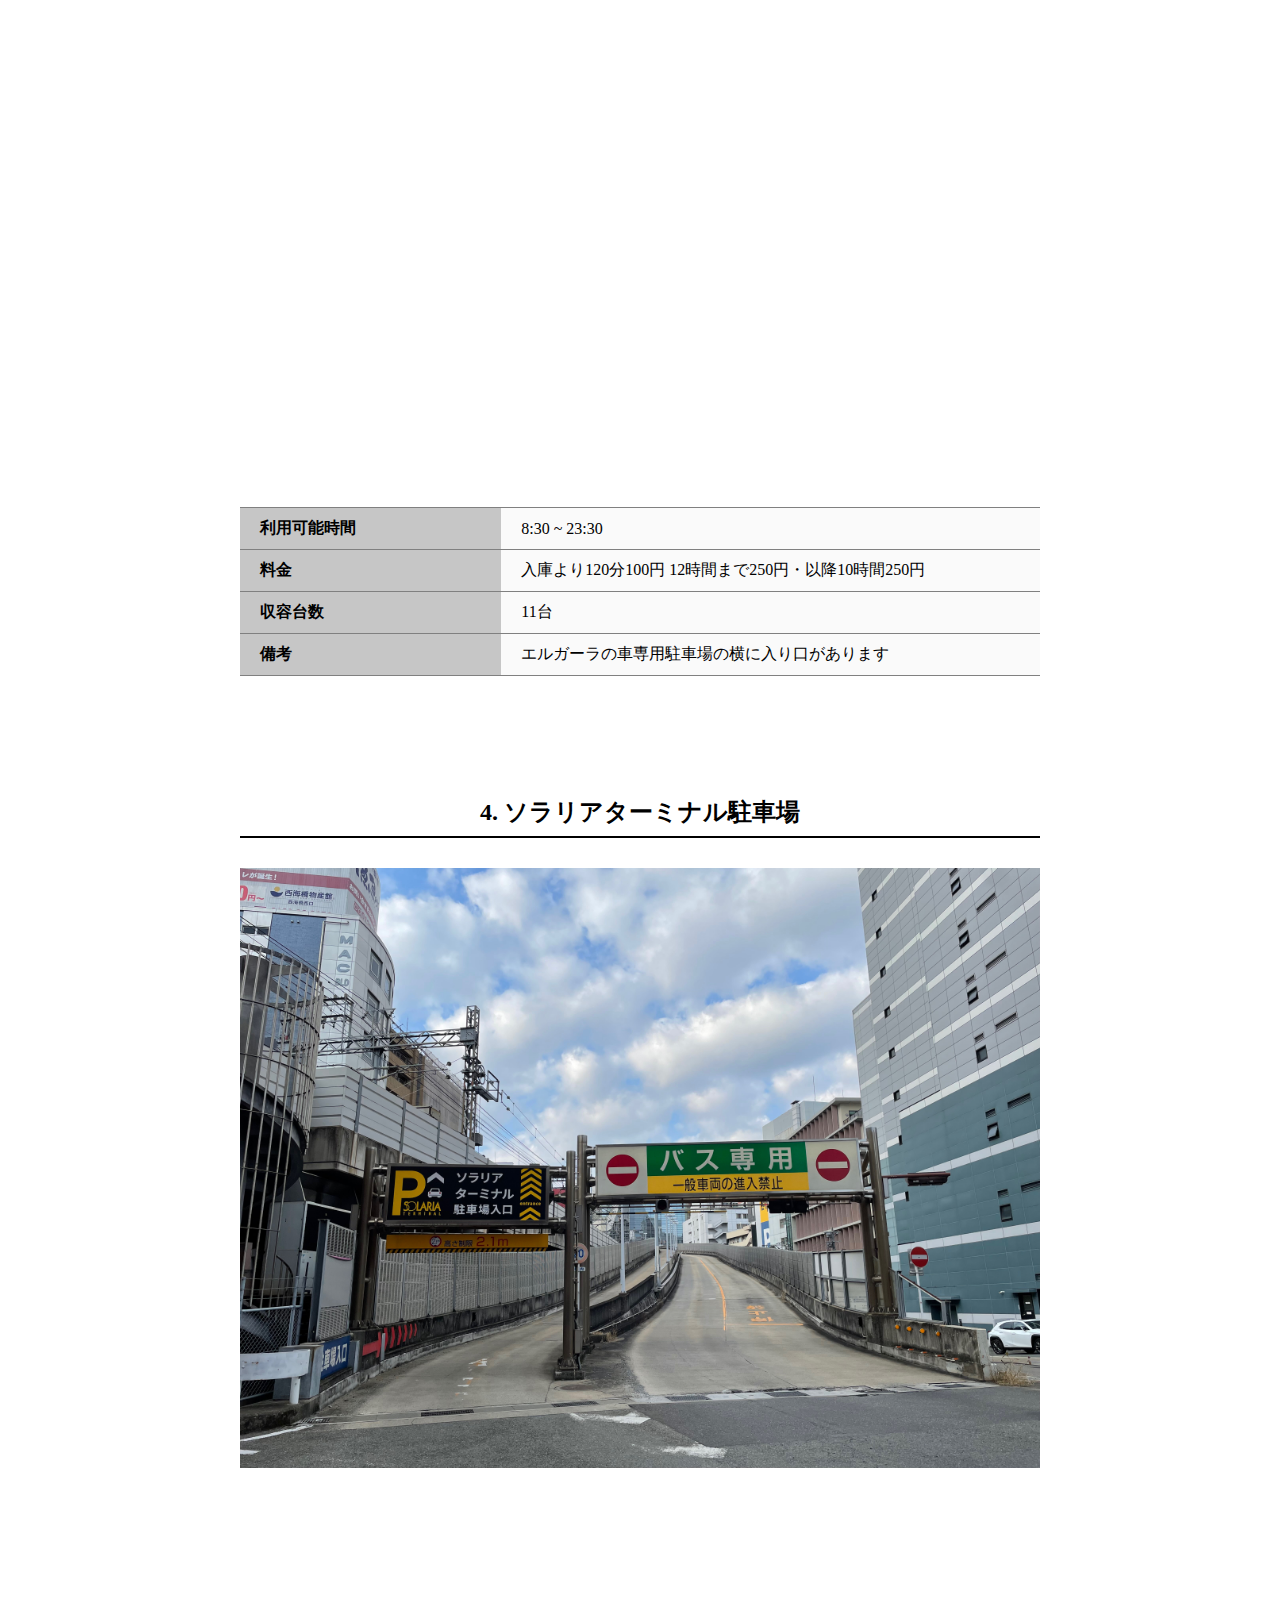
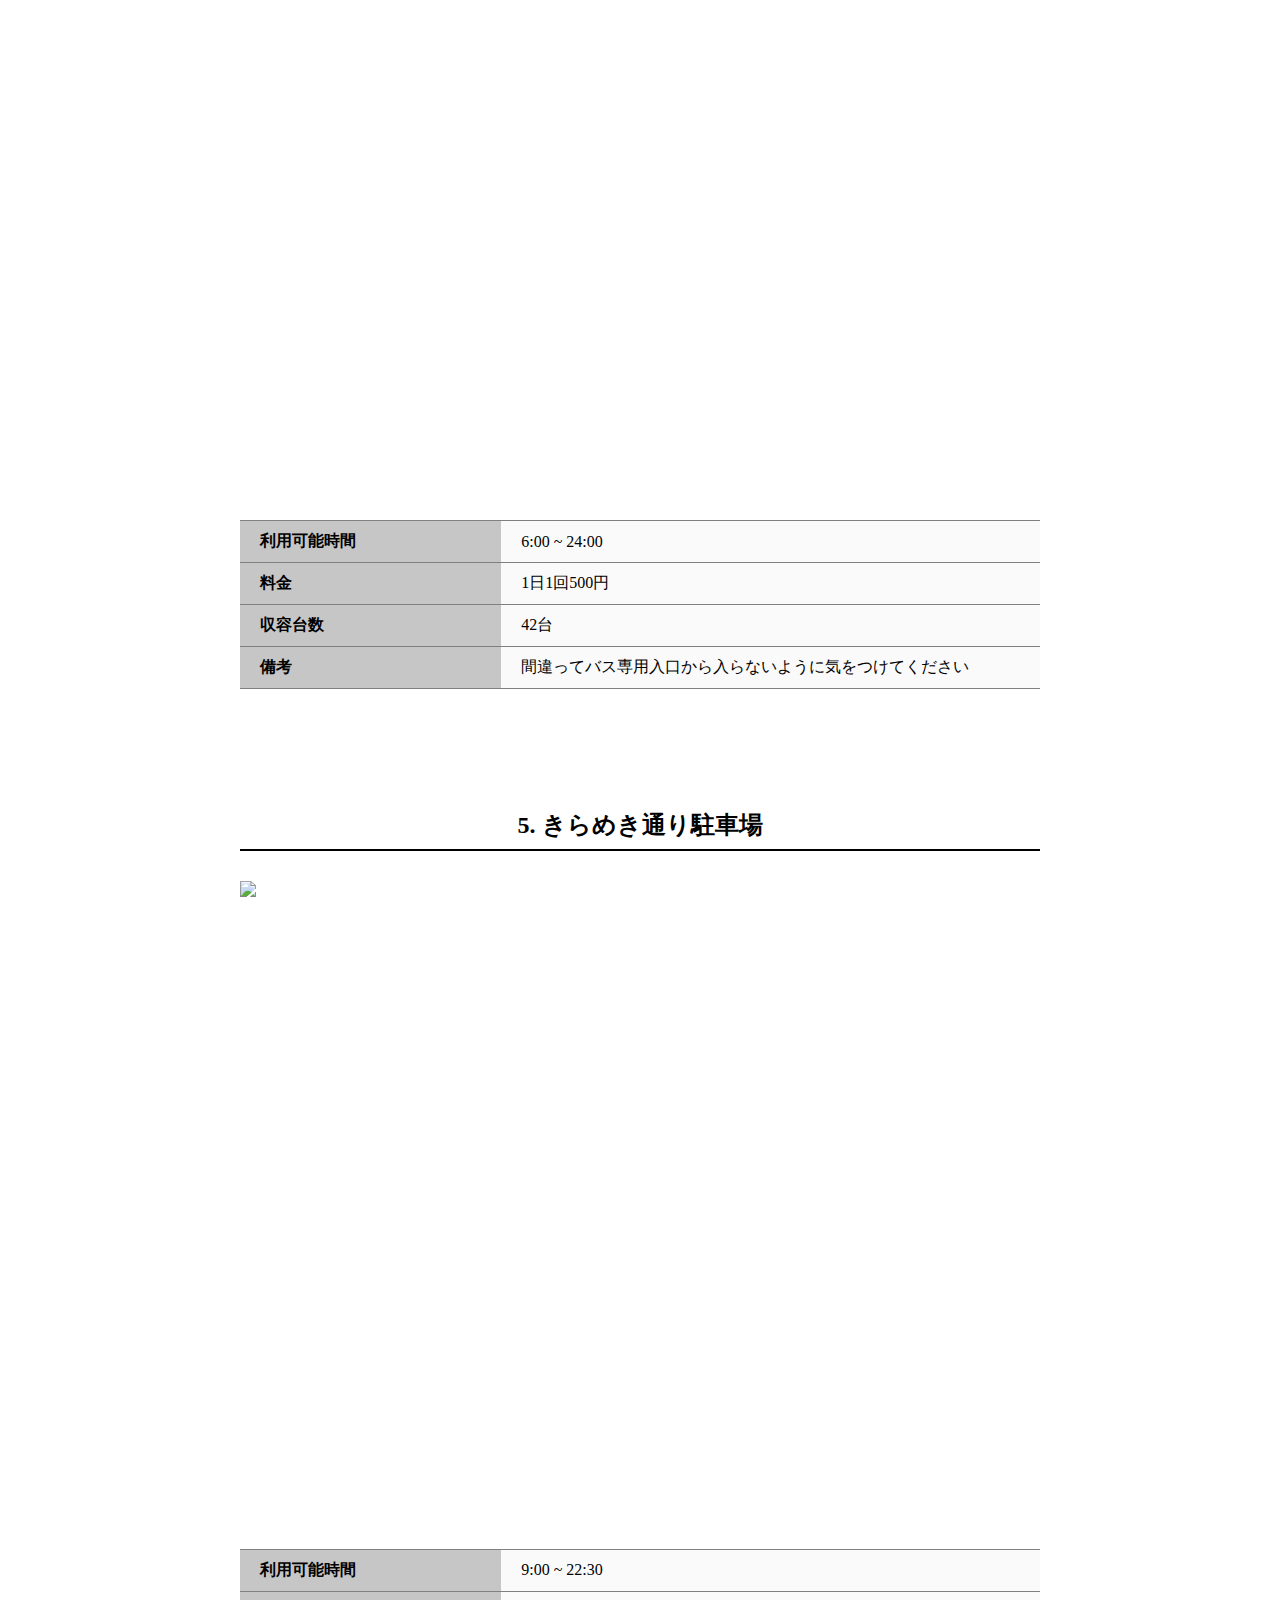
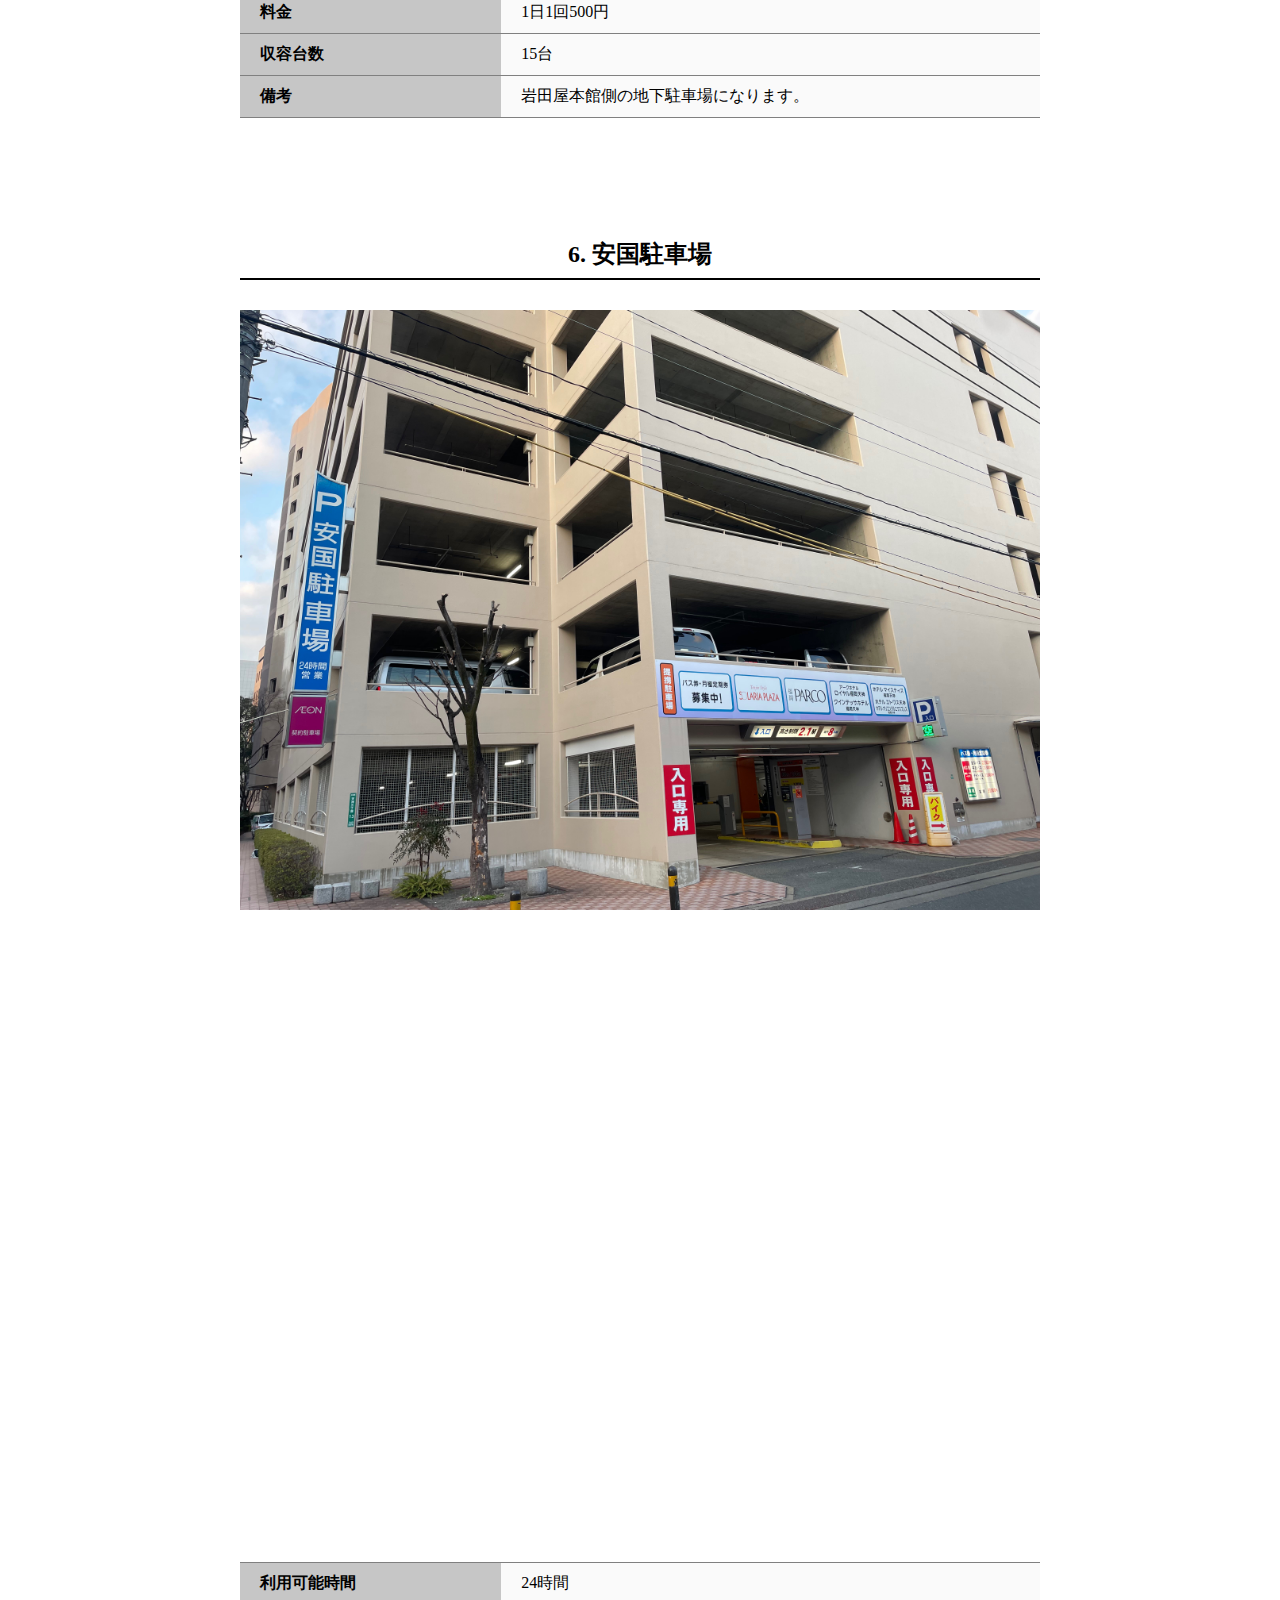
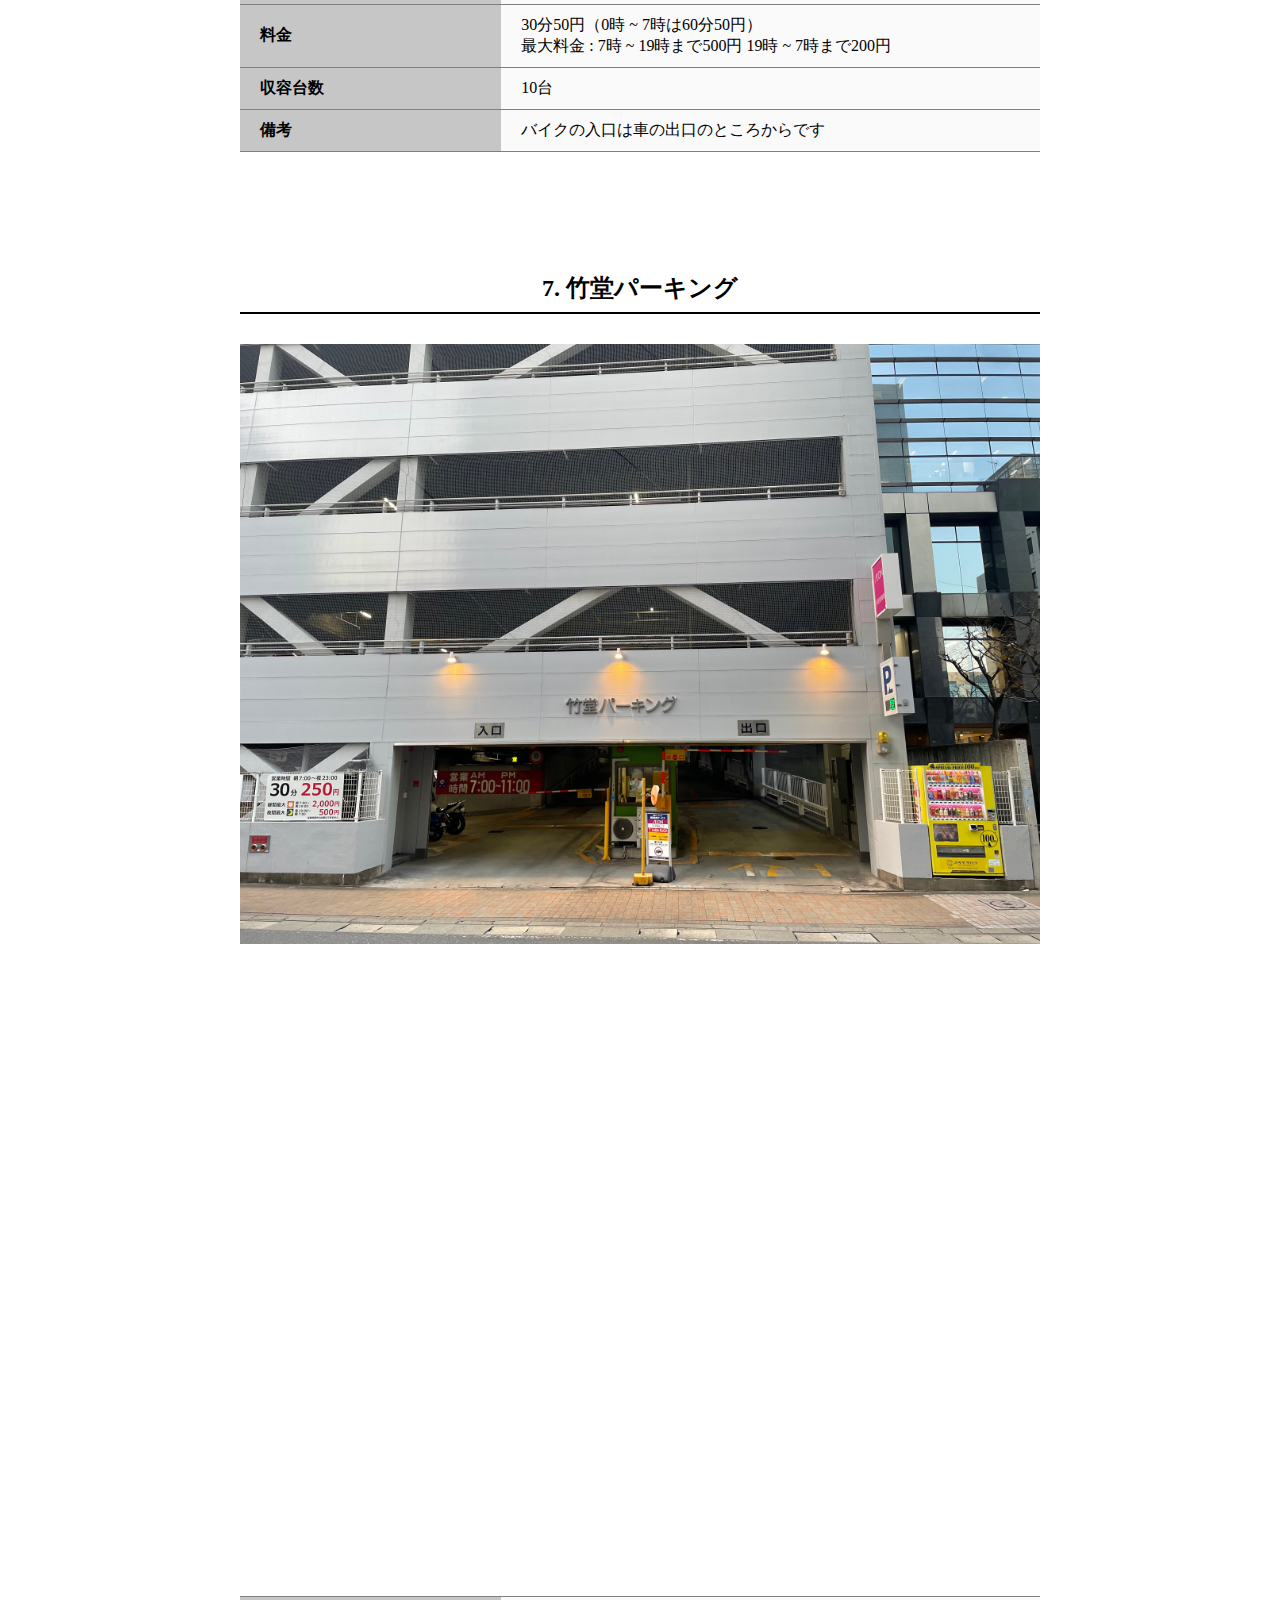
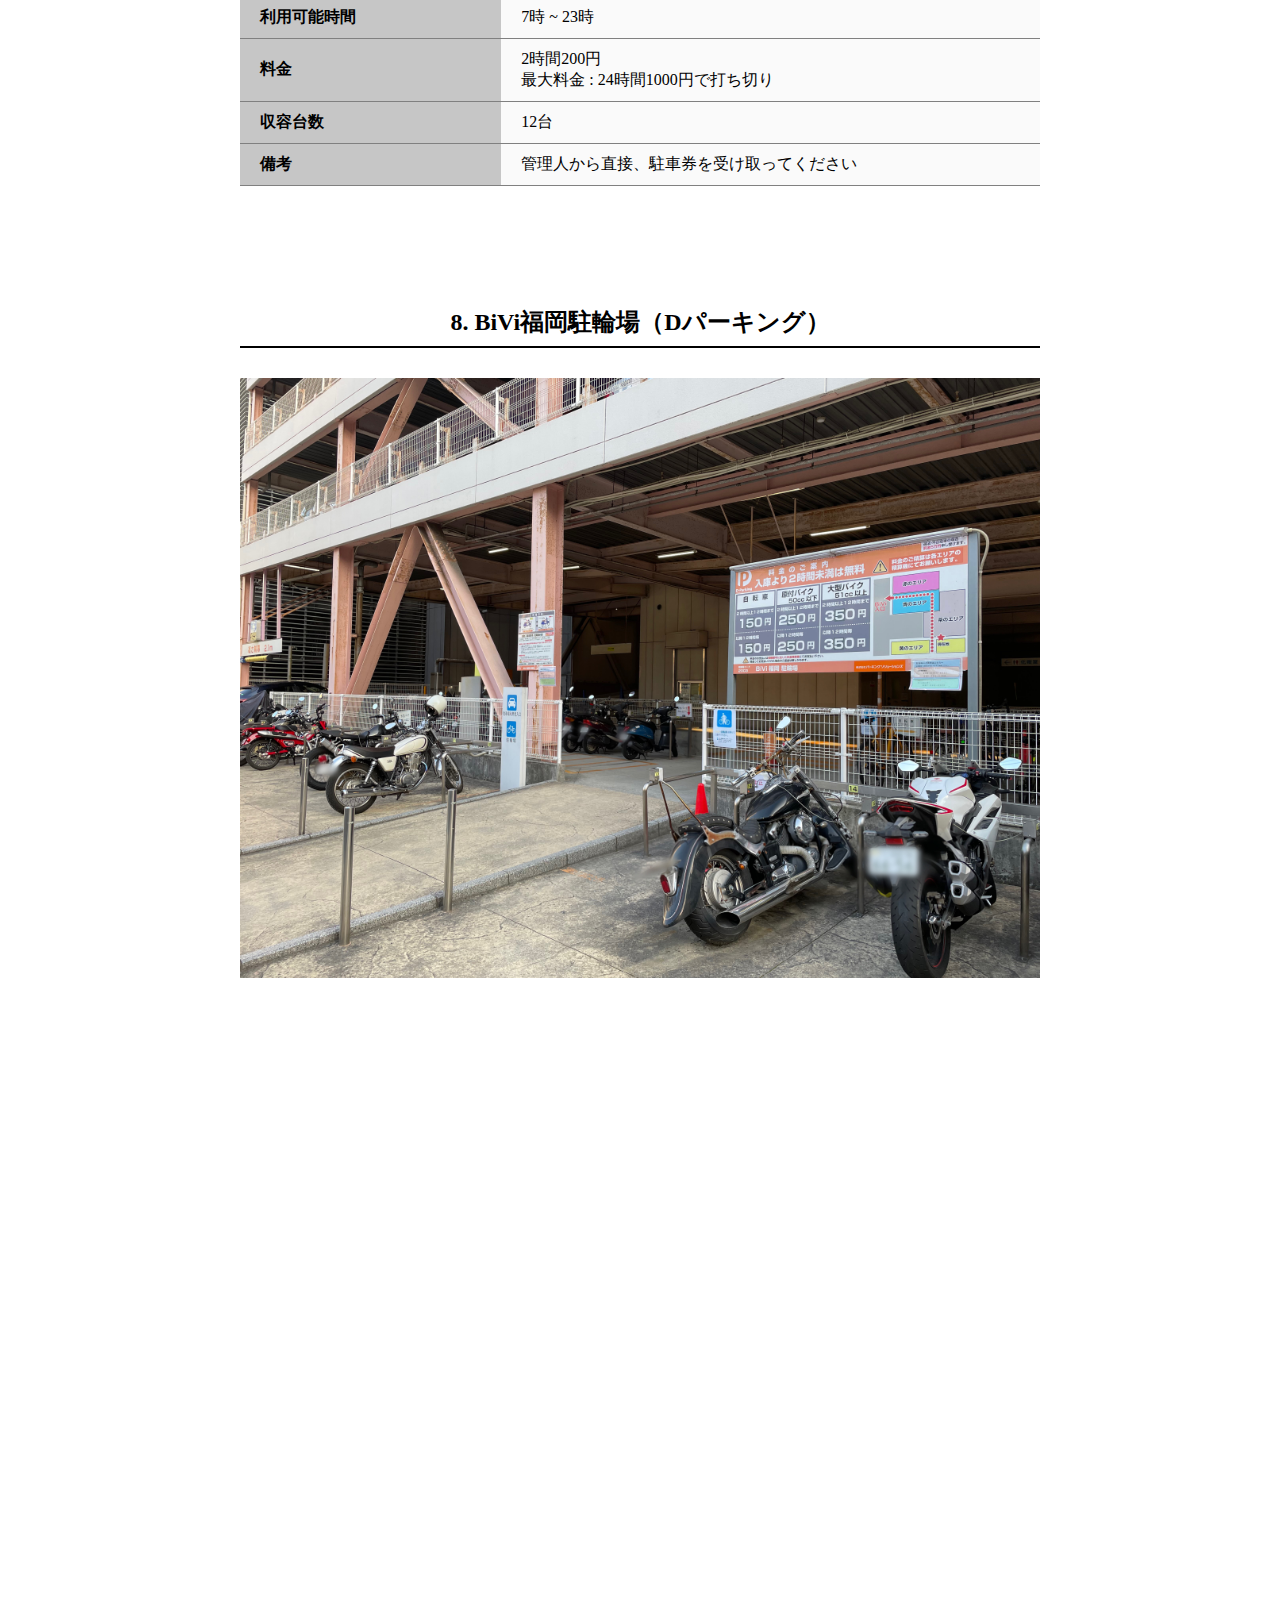
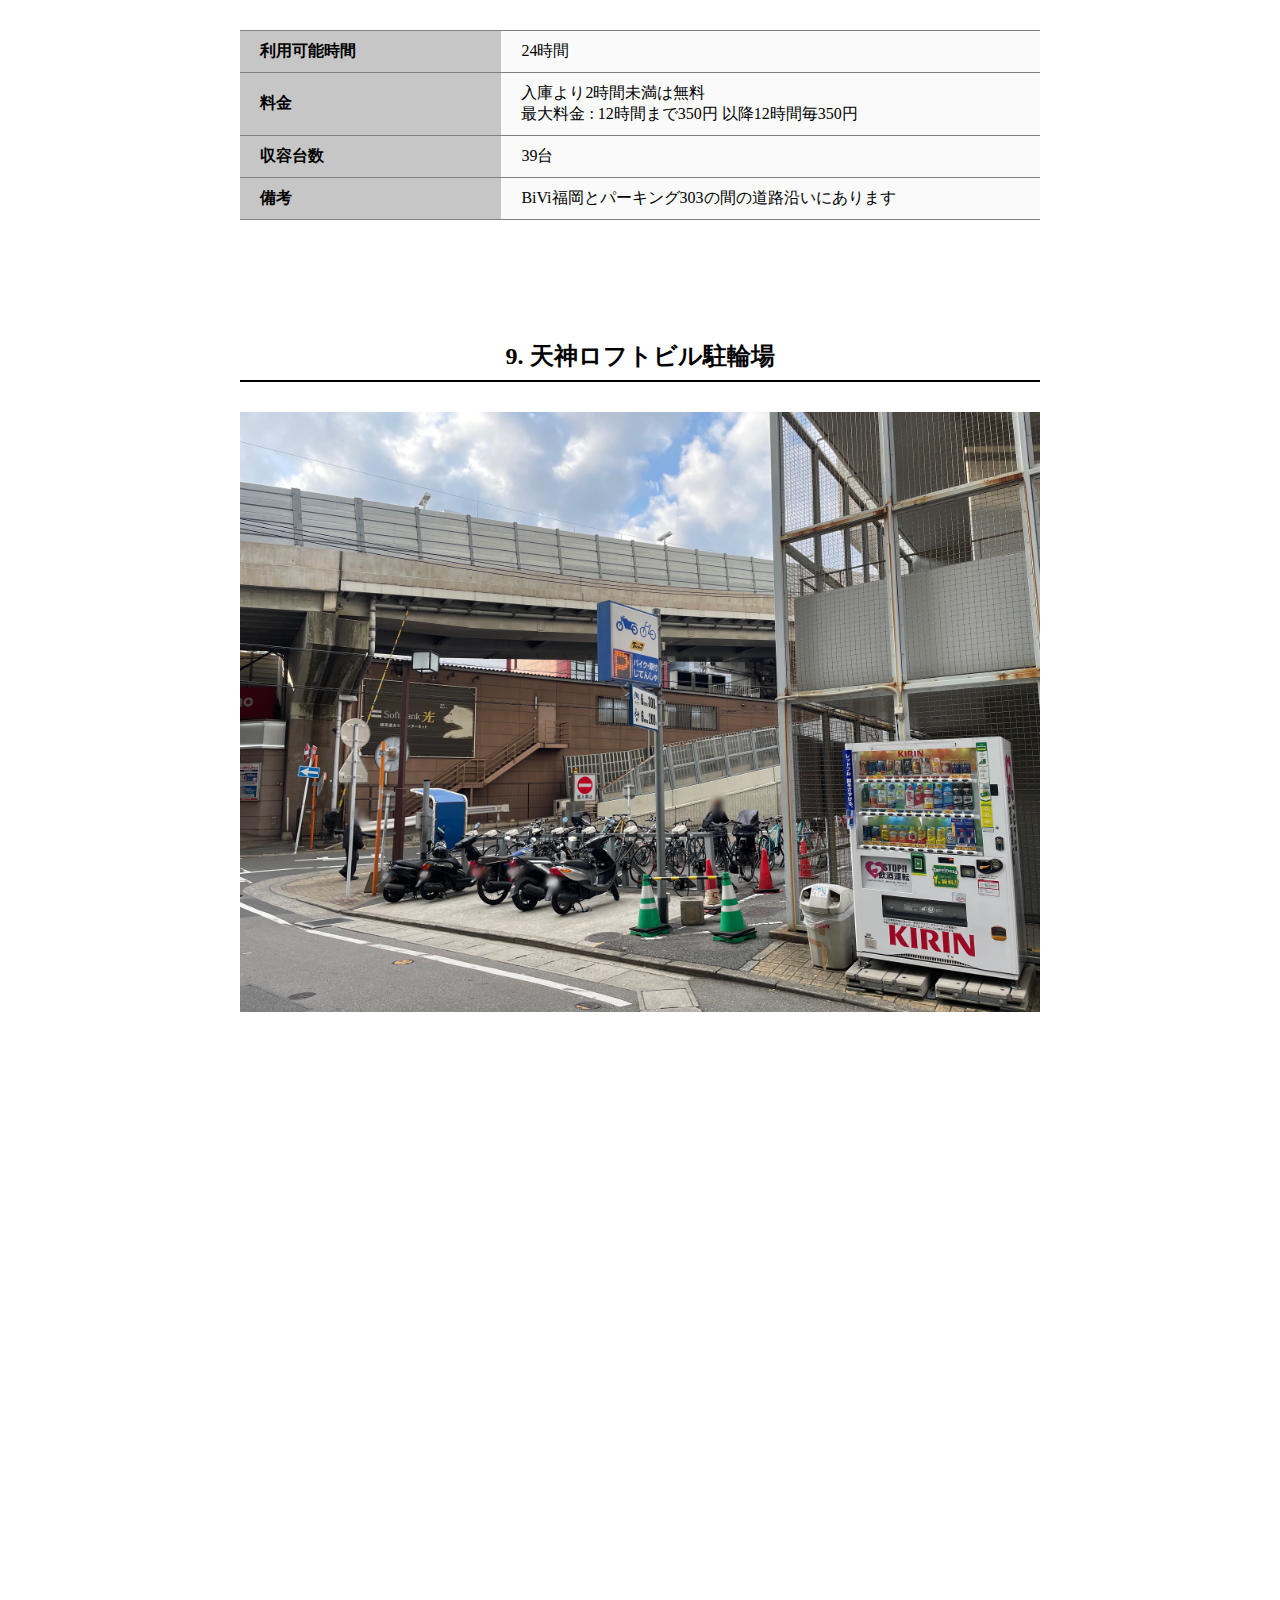
==== commit 38f4e87a: "Add files via upload" ====
--- a/index.html
+++ b/index.html
@@ -39,7 +39,7 @@
 
 
 <div class="section section2">
-  <h2 class="heading2">1.市営天神中央公園駐車場</h2>
+  <h2 class="heading2">1. 市営天神中央公園駐車場</h2>
   <hr class="border"></hr>
   
 <!-- スライド -->
@@ -79,7 +79,7 @@
 
 <div class="section">
 
-  <h2 class="heading2">2.チャリロック天神１丁目（済生会福岡総合病院の裏）</h2>
+  <h2 class="heading2">2. チャリロック天神１丁目（済生会福岡総合病院の裏）</h2>
   <hr class="border"></hr>
 
 <!-- スライド -->
@@ -118,7 +118,7 @@
 
 <div class="section">
 
-  <h2 class="heading2 f-item01">3.エルガーラ</h2>
+  <h2 class="heading2 f-item01">3. エルガーラ駐輪場</h2>
   <hr class="border"></hr>
 
 <!-- スライド -->
@@ -138,7 +138,7 @@
   <br>
   <table class="item02" cellpadding="10" style="border-collapse: collapse" border="1">
     <tr>
-      <th class="cell1">利用可能時間</th> <td class="cell2">8:30~23:30</td>
+      <th class="cell1">利用可能時間</th> <td class="cell2">8:30 ~ 23:30</td>
     </tr>
     <tr>
       <th class="cell1">料金</th> <td class="cell2">入庫より120分100円 12時間まで250円・以降10時間250円</td>
@@ -157,7 +157,7 @@
 
 <div class="section">
 
-  <h2 class="heading2">4.ソラリアターミナル駐車場</h2>
+  <h2 class="heading2">4. ソラリアターミナル駐車場</h2>
   <hr class="border"></hr>
 
 <!-- スライド -->
@@ -177,7 +177,7 @@
   <br>
   <table class="item02" cellpadding="10" style="border-collapse: collapse" border="1">
     <tr>
-      <th class="cell1">利用可能時間</th> <td class="cell2">6:00~24:00</td>
+      <th class="cell1">利用可能時間</th> <td class="cell2">6:00 ~ 24:00</td>
     </tr>
     <tr>
       <th class="cell1">料金</th> <td class="cell2">1日1回500円</td>
@@ -196,7 +196,7 @@
 
 <div class="section">
 
-  <h2 class="heading2">5.きらめき通り駐車場</h2>
+  <h2 class="heading2">5. きらめき通り駐車場</h2>
   <hr class="border"></hr>
 
 <!-- スライド -->
@@ -208,7 +208,7 @@
   <br>
   <table class="item02" cellpadding="10" style="border-collapse: collapse" border="1">
     <tr>
-      <th class="cell1">利用可能時間</th> <td class="cell2">9:00~22:30</td>
+      <th class="cell1">利用可能時間</th> <td class="cell2">9:00 ~ 22:30</td>
     </tr>
     <tr>
       <th class="cell1">料金</th> <td class="cell2">1日1回500円</td>
@@ -227,7 +227,7 @@
 
 <div class="section">
 
-  <h2 class="heading2">6.安国駐車場</h2>
+  <h2 class="heading2">6. 安国駐車場</h2>
   <hr class="border"></hr>
 
 <!-- スライド -->
@@ -250,7 +250,7 @@
       <th class="cell1">利用可能時間</th> <td class="cell2">24時間</td>
     </tr>
     <tr>
-      <th class="cell1">料金</th> <td class="cell2">30分50円（0時〜7時は60分50円）<br>最大料金 : 7時〜19時まで500円 19時〜7時まで200円</td>
+      <th class="cell1">料金</th> <td class="cell2">30分50円（0時 ~ 7時は60分50円）<br>最大料金 : 7時 ~ 19時まで500円 19時 ~ 7時まで200円</td>
     </tr>
     <tr>
       <th class="cell1">収容台数</th> <td class="cell2">10台</td>
@@ -266,7 +266,7 @@
 
 <div class="section">
 
-  <h2 class="heading2">7.竹堂パーキング</h2>
+  <h2 class="heading2">7. 竹堂パーキング</h2>
   <hr class="border"></hr>
 
 <!-- スライド -->
@@ -286,7 +286,7 @@
   <br>
   <table class="item02" cellpadding="10" style="border-collapse: collapse" border="1">
     <tr>
-      <th class="cell1">利用可能時間</th> <td class="cell2">7時〜23時</td>
+      <th class="cell1">利用可能時間</th> <td class="cell2">7時 ~ 23時</td>
     </tr>
     <tr>
       <th class="cell1">料金</th> <td class="cell2">2時間200円<br>最大料金 : 24時間1000円で打ち切り</td>
@@ -305,7 +305,7 @@
 
 <div class="section">
 
-  <h2 class="heading2">8.BiVi福岡駐輪場（Dパーキング）</h2>
+  <h2 class="heading2">8. BiVi福岡駐輪場（Dパーキング）</h2>
   <hr class="border"></hr>
 
 <!-- スライド -->
@@ -344,7 +344,7 @@
 
 <div class="section">
 
-  <h2 class="heading2">9.天神ロフトビル駐輪場</h2>
+  <h2 class="heading2">9. 天神ロフトビル駐輪場</h2>
   <hr class="border"></hr>
 
 <!-- スライド -->
@@ -364,7 +364,7 @@
   <br>
   <table class="item02" cellpadding="10" style="border-collapse: collapse" border="1">
     <tr>
-      <th class="cell1">利用可能時間</th> <td class="cell2">8時〜〜22時</td>
+      <th class="cell1">利用可能時間</th> <td class="cell2">8時 ~ 22時</td>
     </tr>
     <tr>
       <th class="cell1">料金</th> <td class="cell2">入庫より1時間無料 6時間300円 <br>最大料金 : なし</td>
@@ -383,7 +383,7 @@
 
 <div class="section">
 
-  <h2 class="heading2">10.バイク専用時間貸駐車場</h2>
+  <h2 class="heading2">10. バイク専用時間貸駐車場</h2>
   <hr class="border"></hr>
 
 <!-- スライド -->
